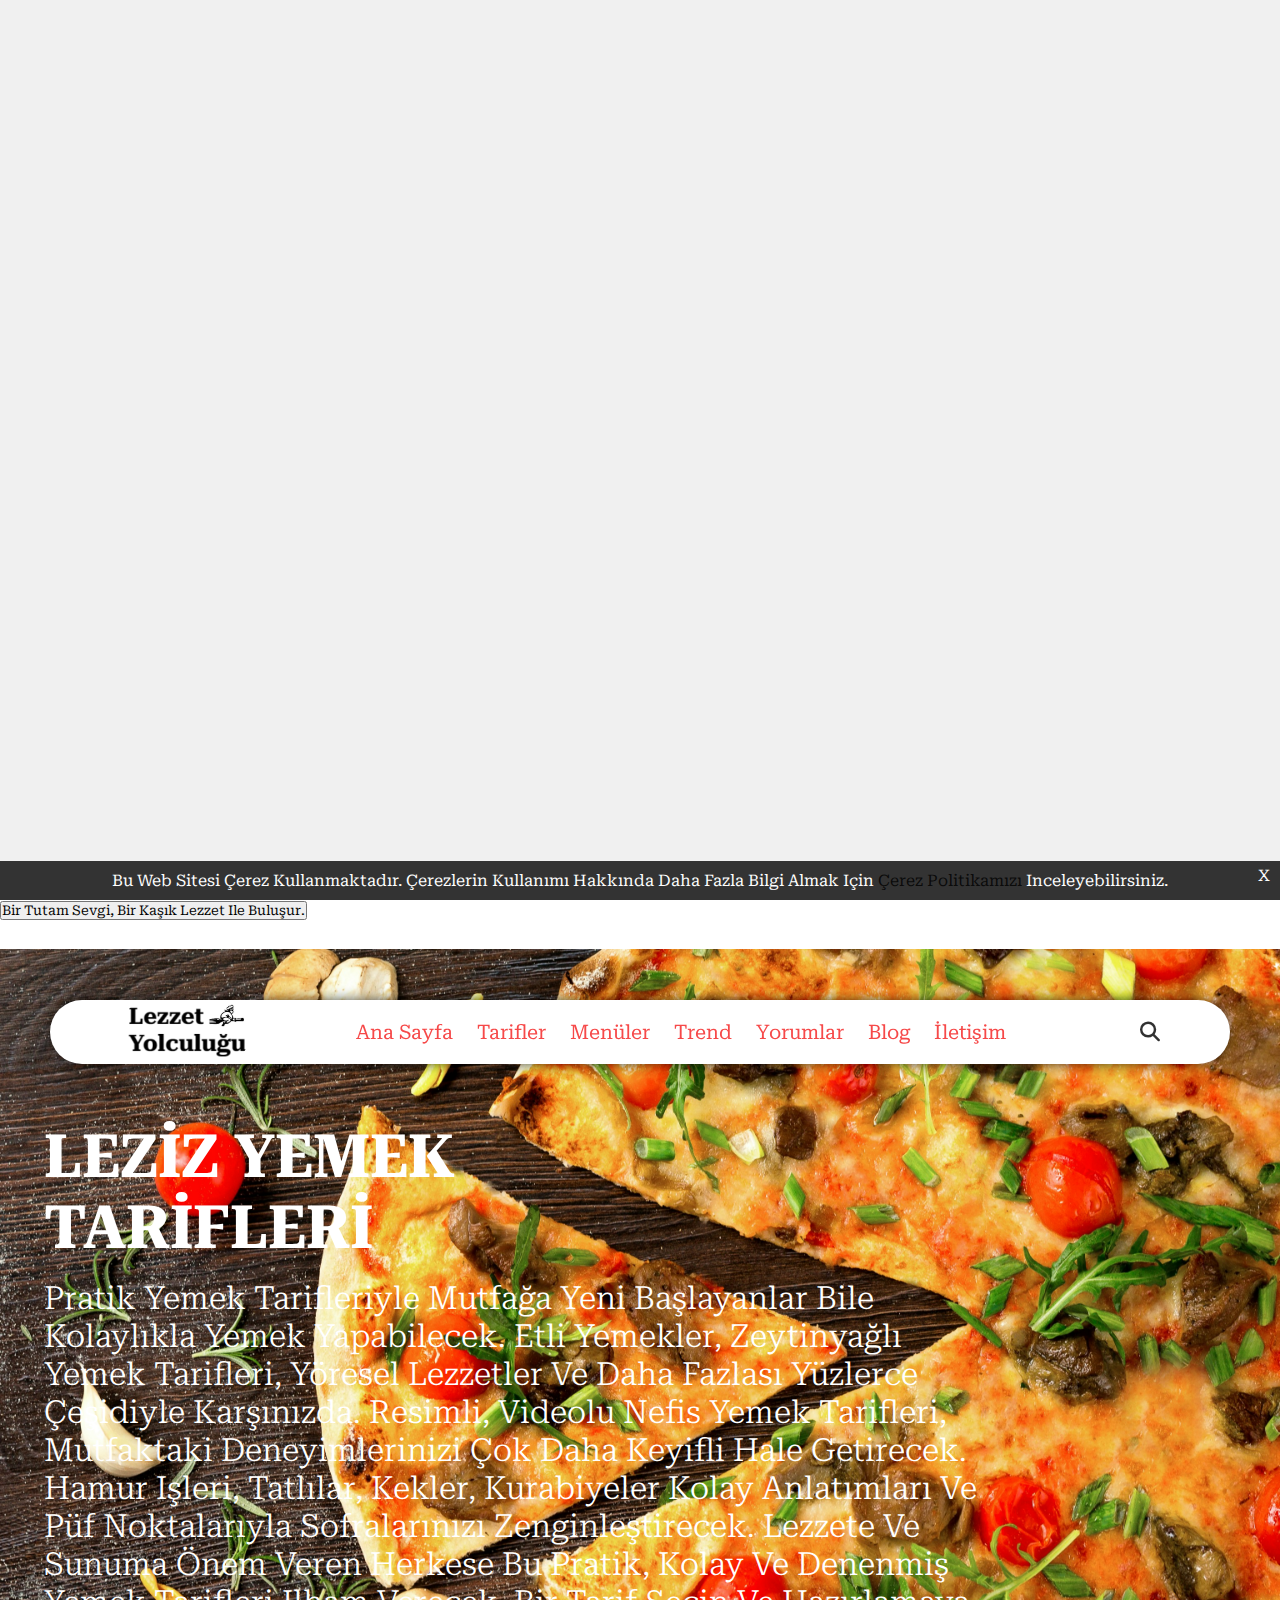
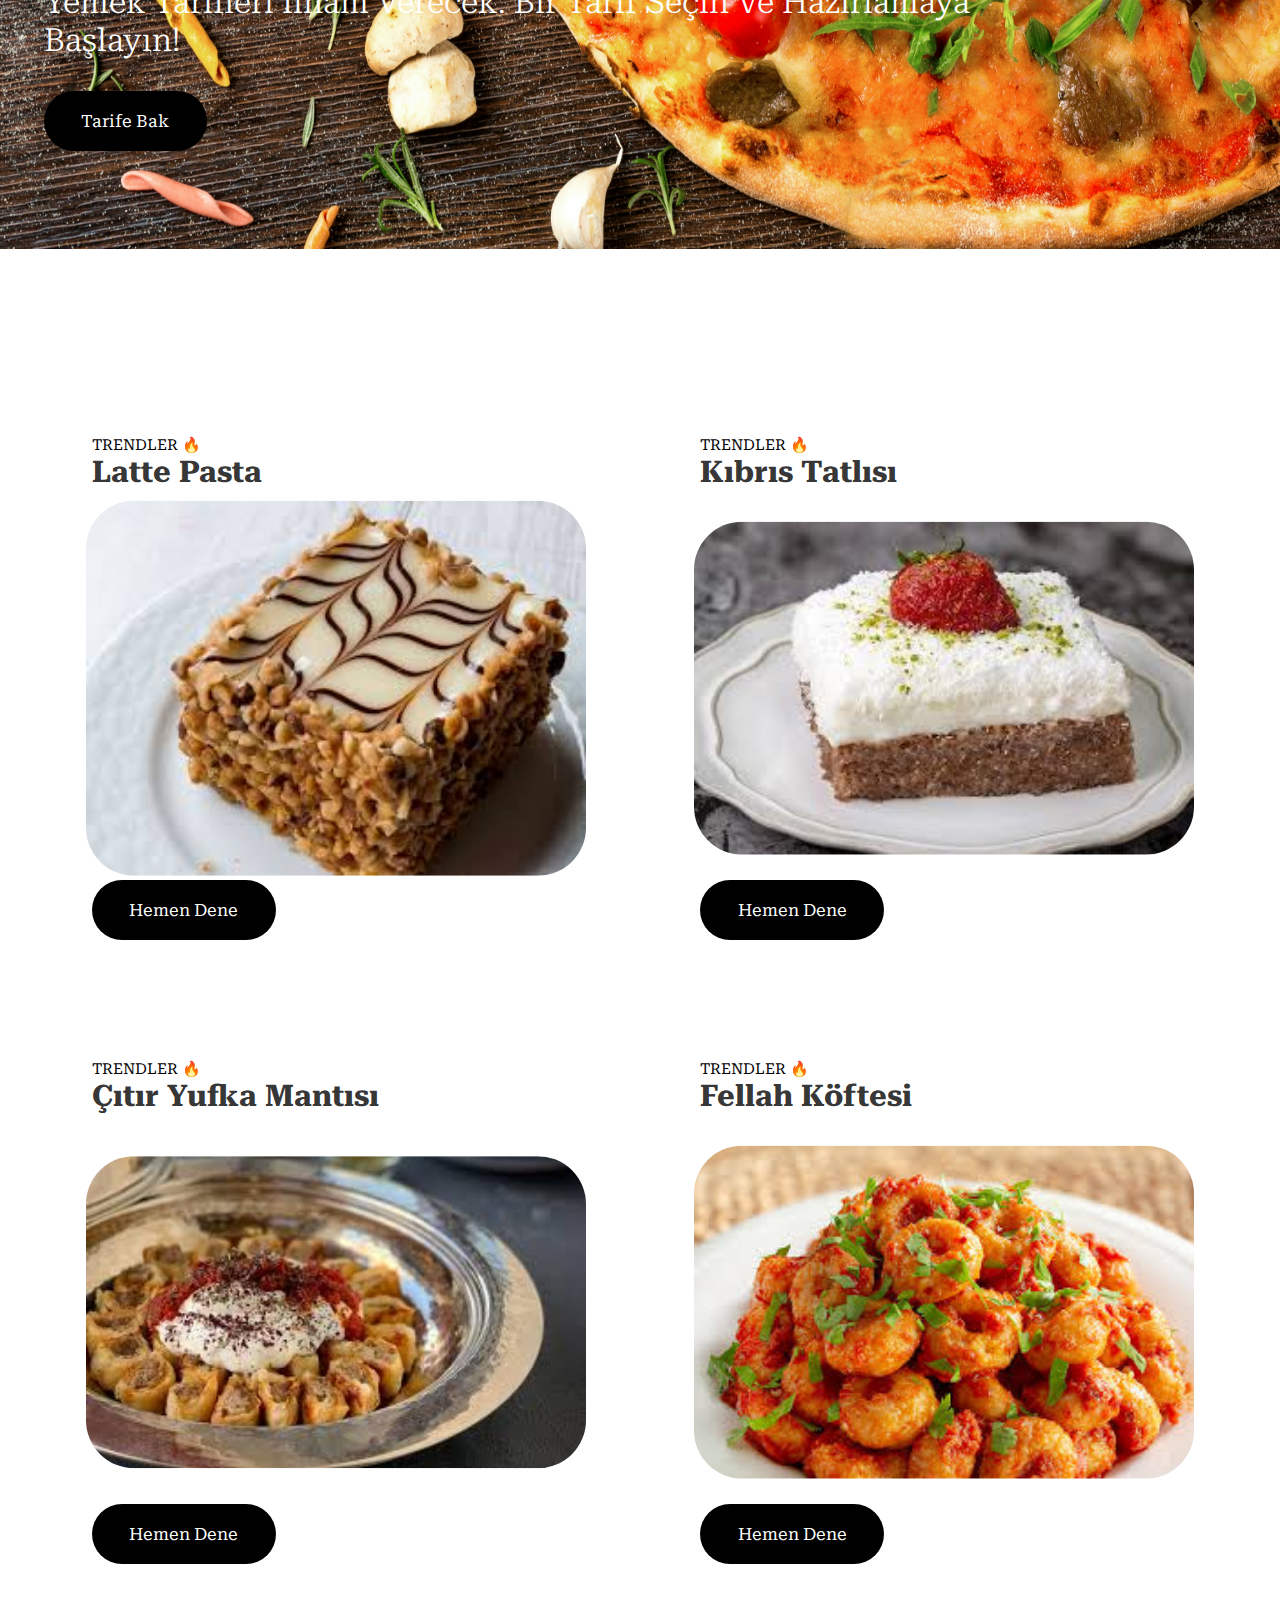
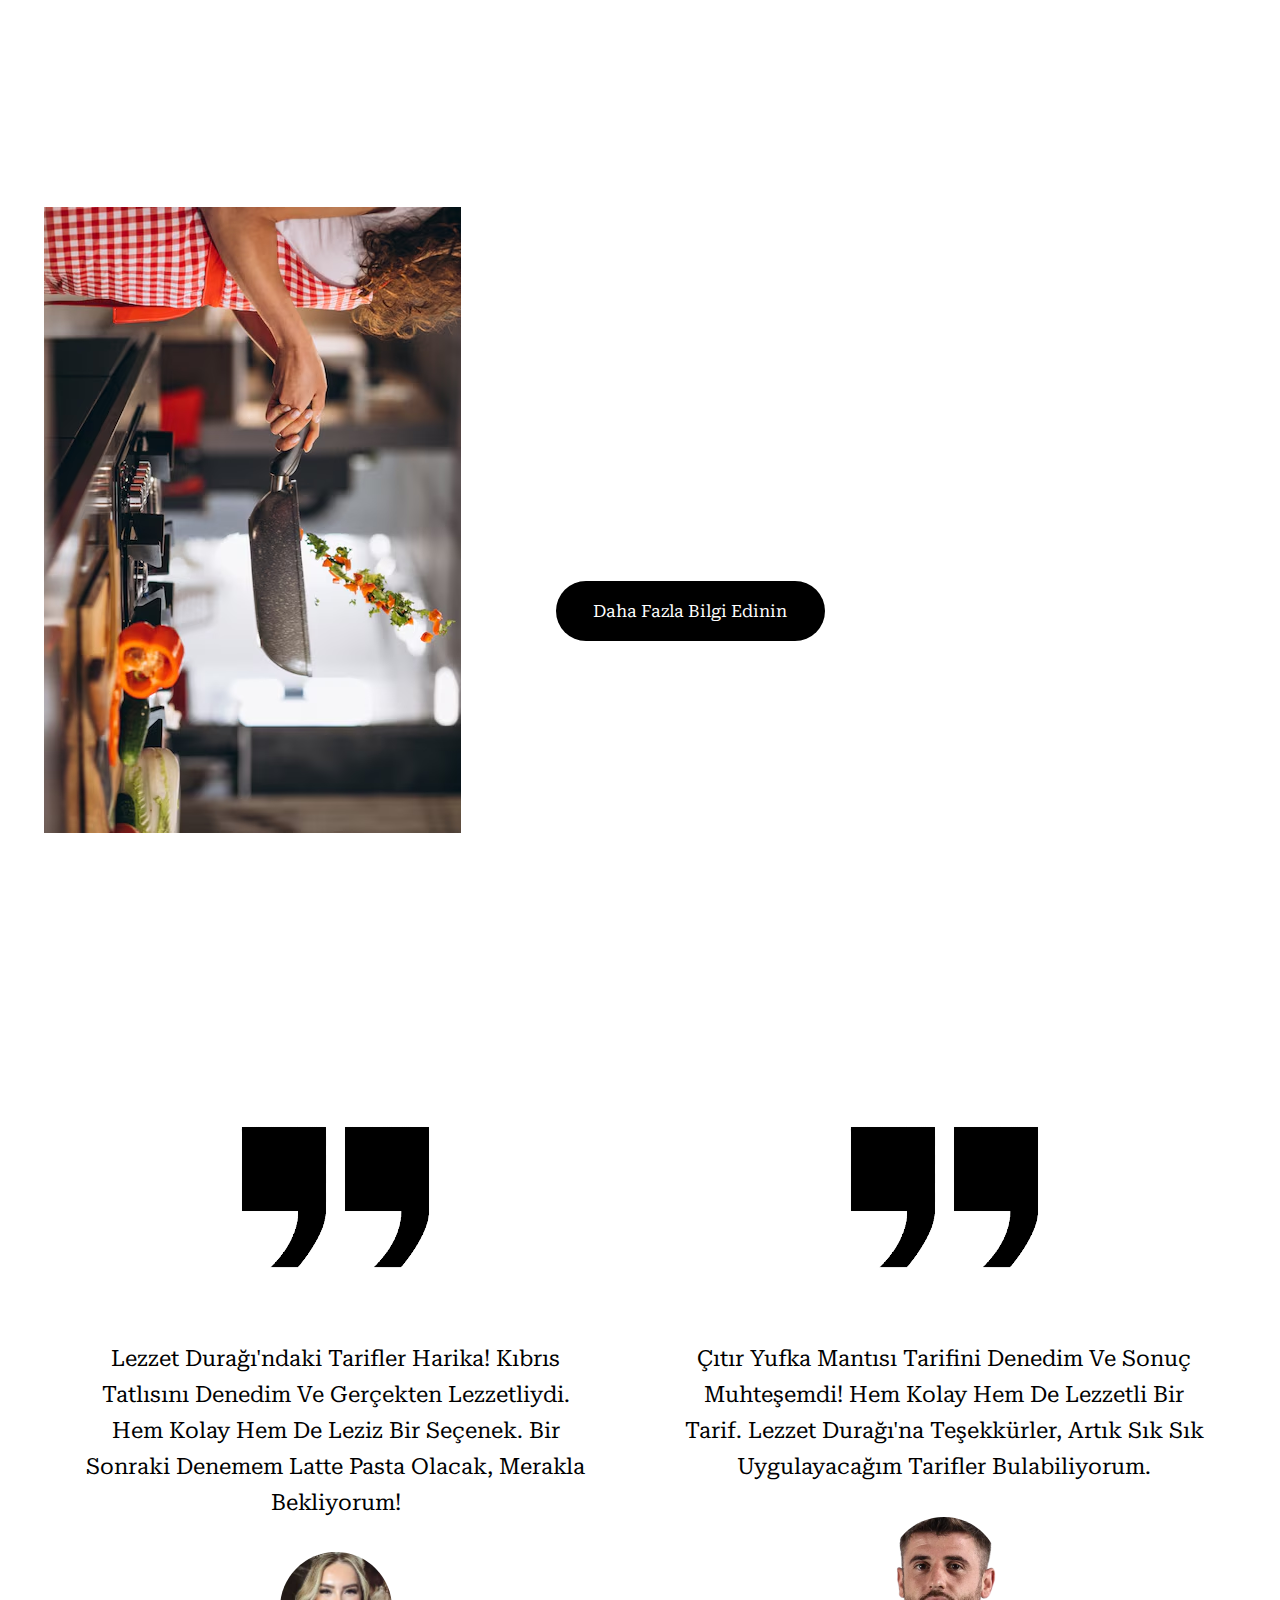
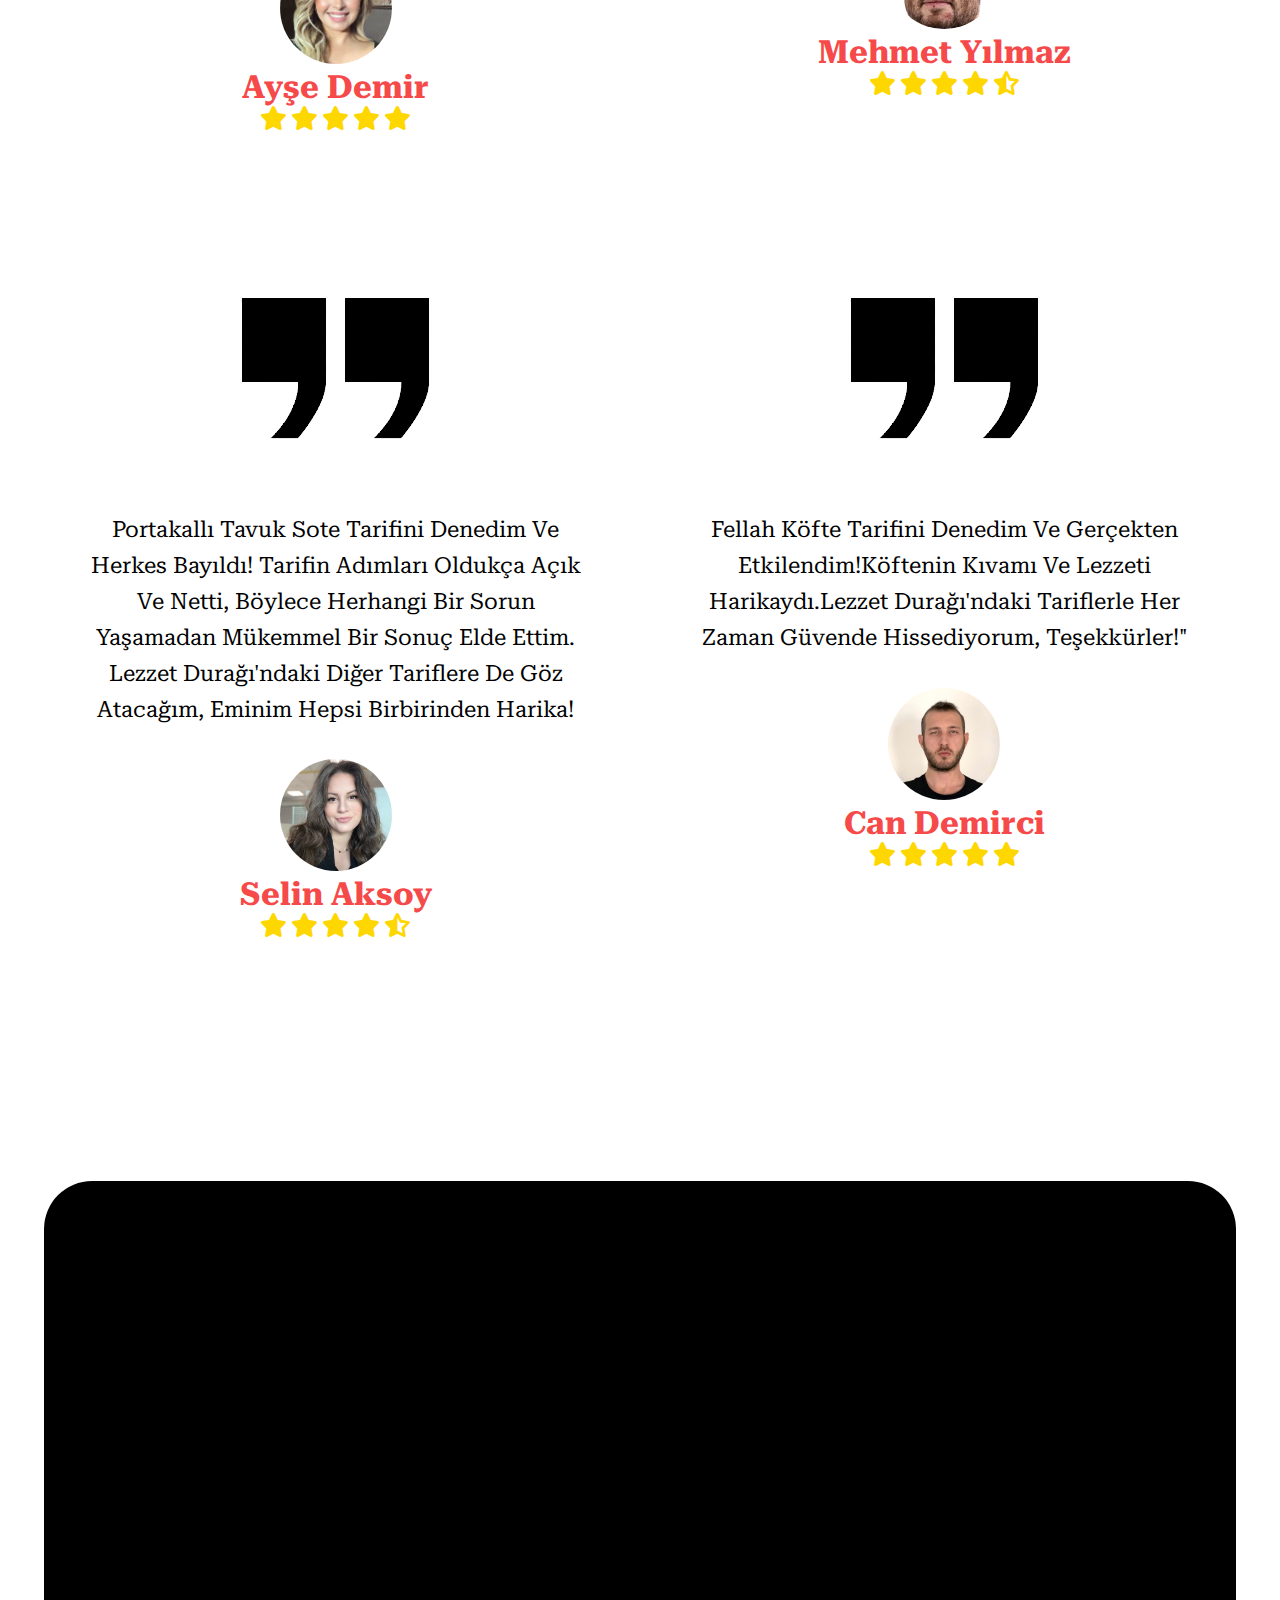
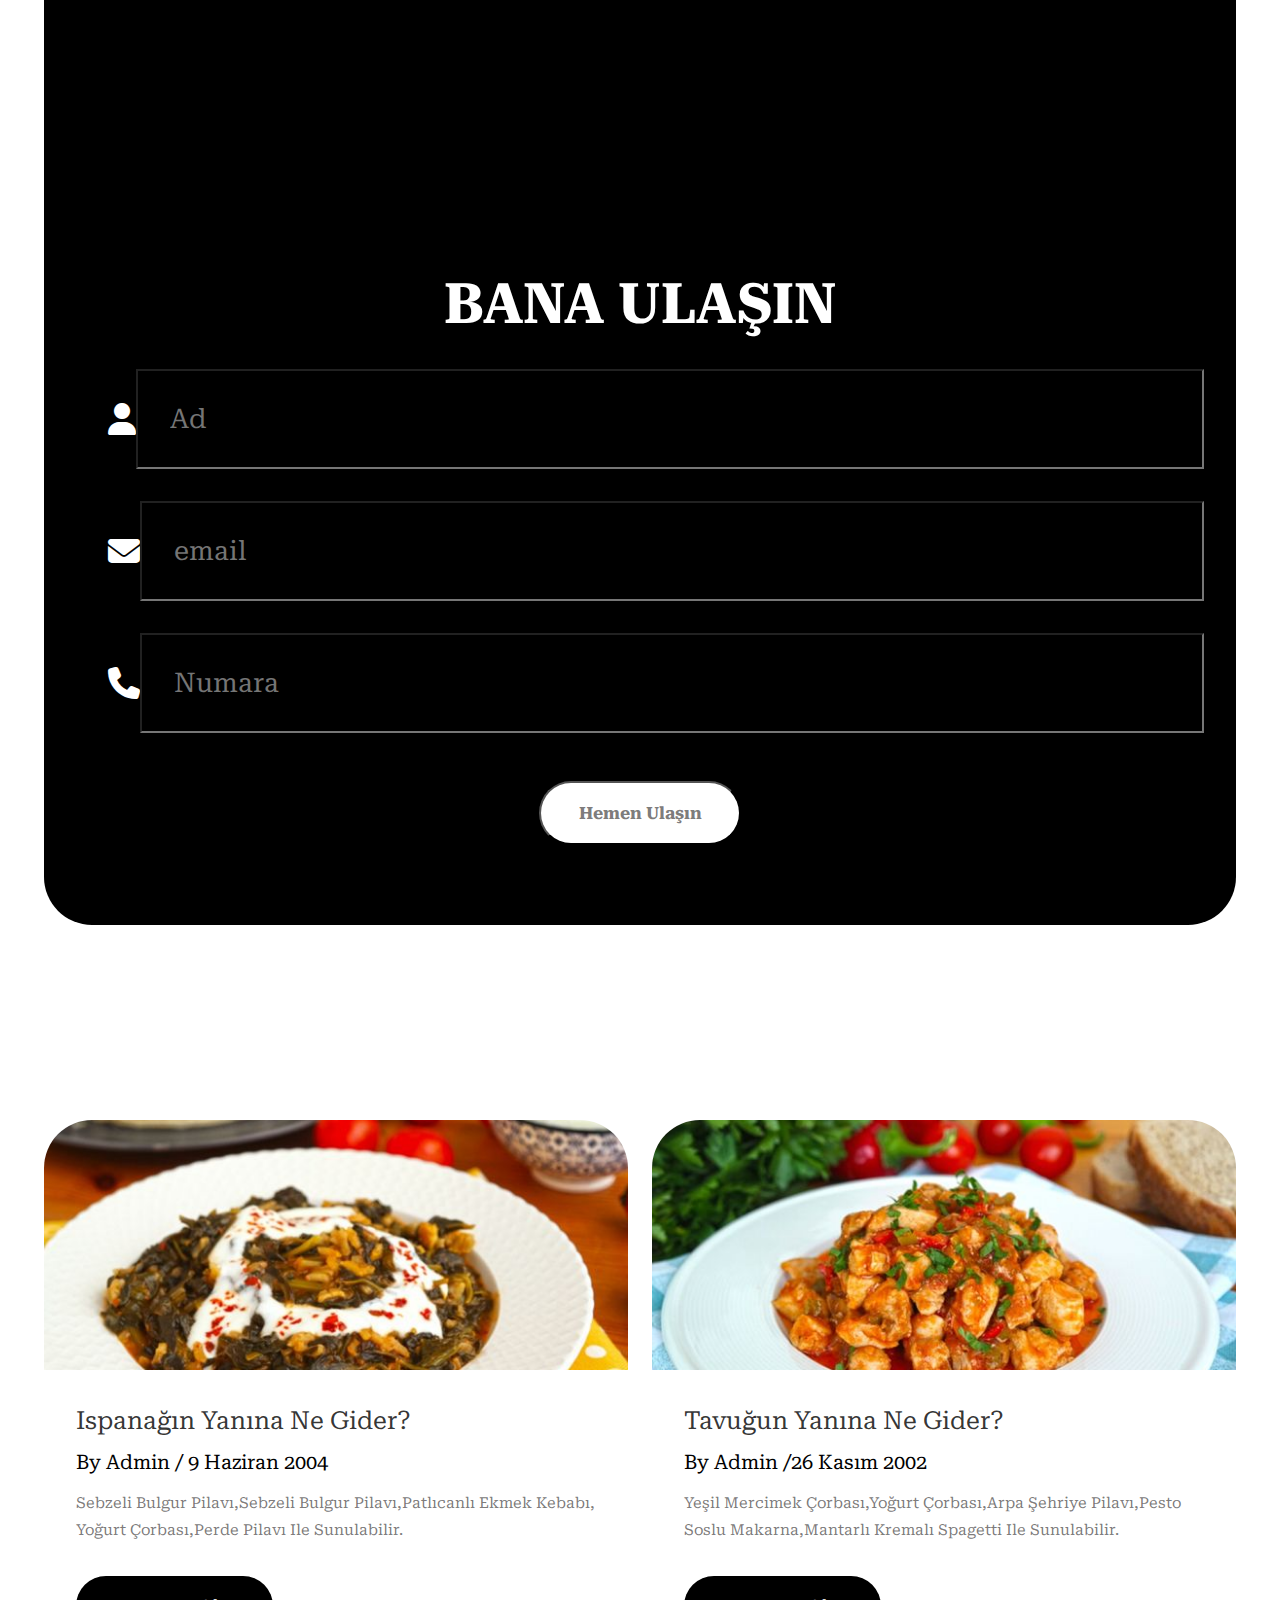
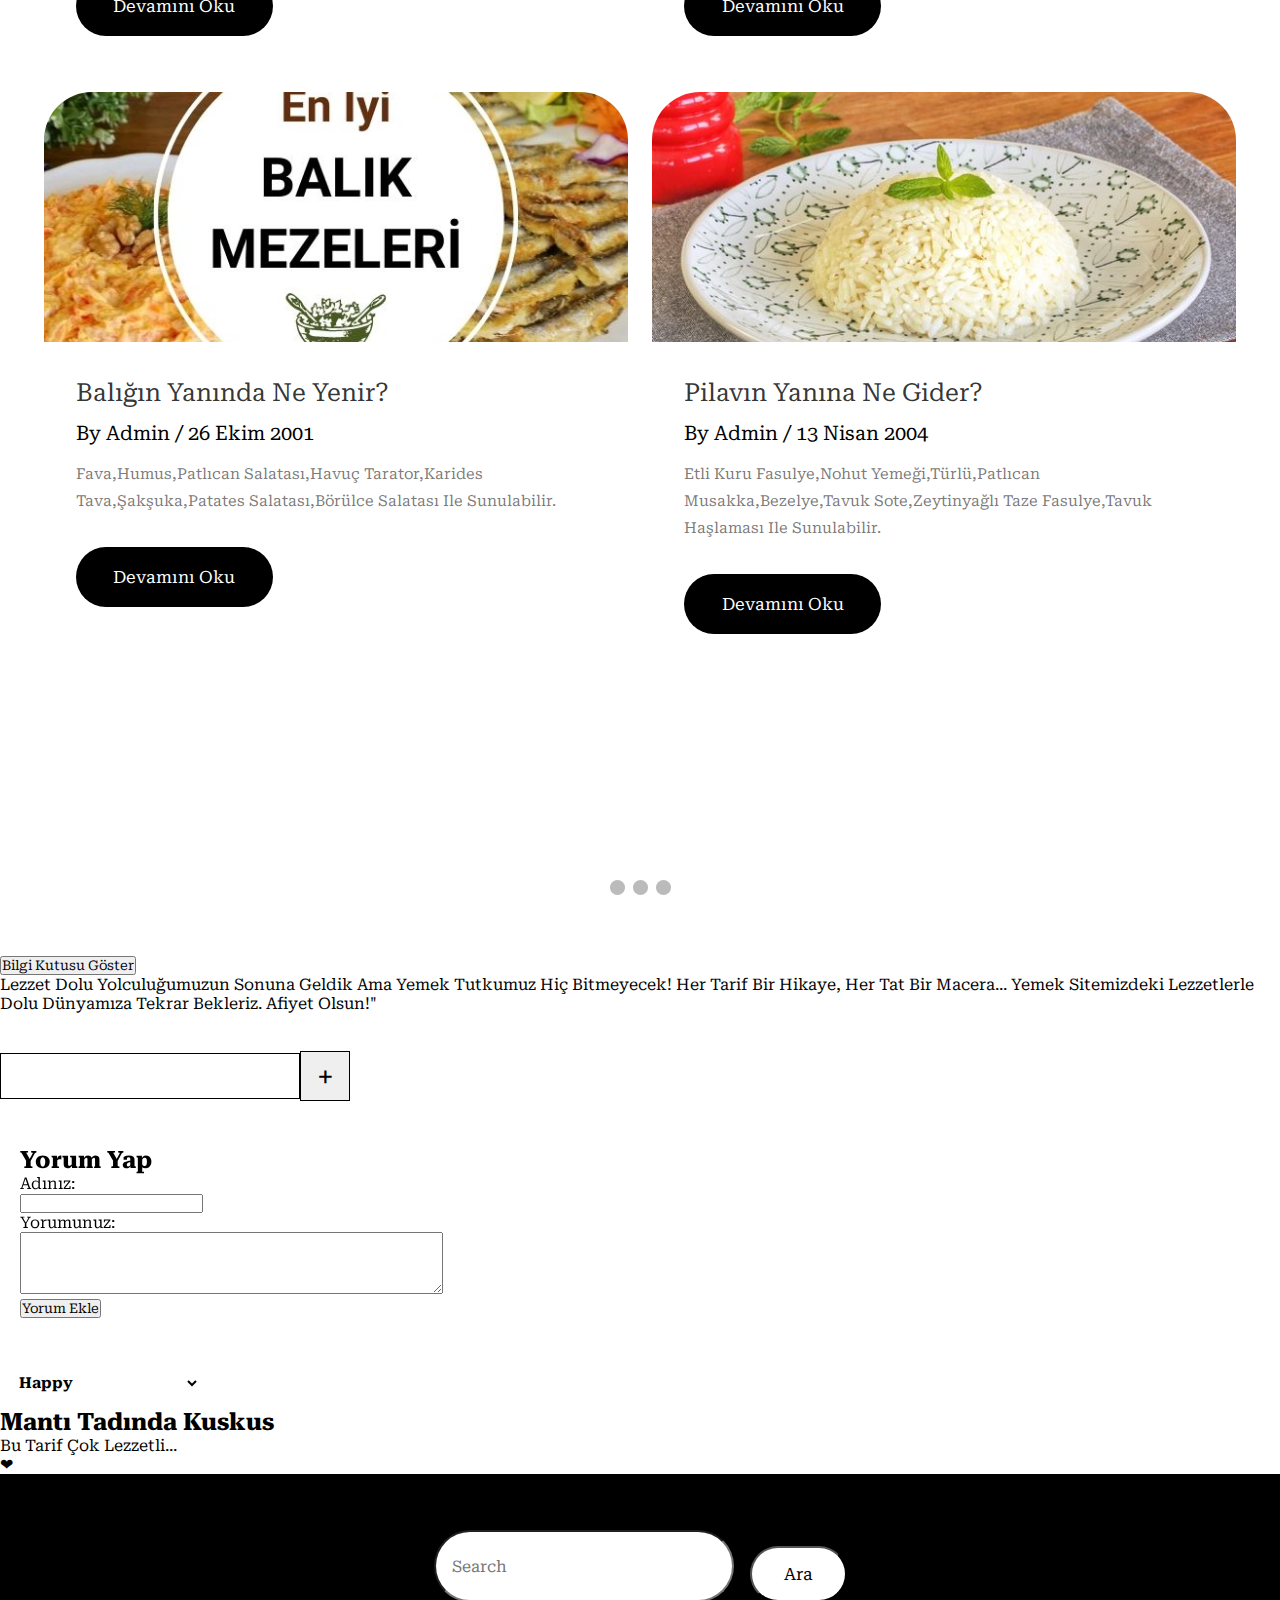
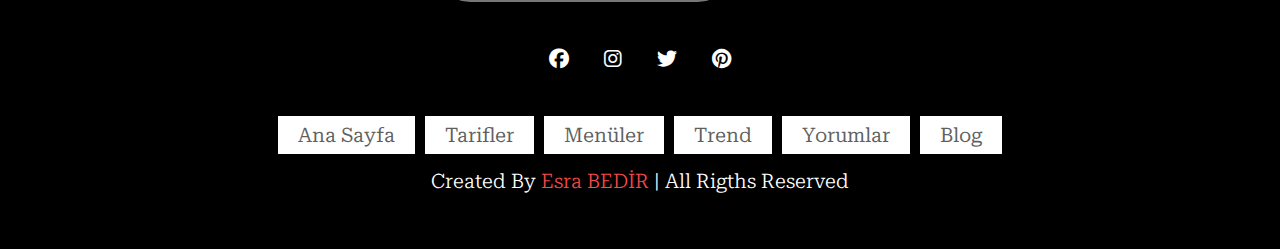
==== index.html @ 4e131d0d "fixed" ====
<!DOCTYPE html>
<html lang="en">
<head>
    <meta charset="UTF-8">
    <meta name="viewport" content="width=device-width, initial-scale=1.0">
    <link rel="stylesheet" href="https://cdnjs.cloudflare.com/ajax/libs/font-awesome/6.5.2/css/all.min.css">
    <title>Lezzet Yolculuğu</title>
    <link rel="stylesheet" href="css/style2.css">
    <script
  src="https://code.jquery.com/jquery-3.7.1.slim.min.js"
  integrity="sha256-kmHvs0B+OpCW5GVHUNjv9rOmY0IvSIRcf7zGUDTDQM8="
  crossorigin="anonymous"></script>
    <script src="JS/script.js"></script>

</head>

<body onbeforeunload="return myFunction()">

  <div class="animated">
    <h1 class="animate">Hoşgeldiniz</h1>
  </div>
  
  <button onclick="changeColor(this)"> Bir tutam sevgi, bir kaşık lezzet ile buluşur.</button>


</div>
<div onload=display_ct();>
  <span id='ct' ></span>
</div>
<div id="cookieConsent">
  <div id="closeCookieConsent">x</div>
  Bu web sitesi çerez kullanmaktadır. Çerezlerin kullanımı hakkında daha fazla bilgi almak için <a href="#" target="_blank">çerez politikamızı</a> inceleyebilirsiniz.
</div>

  <!-- The overlay -->
  <div id="myNav" class="overlay">

    <!-- Button to close the overlay navigation -->
    <a href="javascript:void(0)" class="closebtn" onclick="closeNav()">&times;</a>
  
    <!-- Overlay content -->
    <div class="overlay-content">
          <a href ="index.html">Ana Sayfa</a>
          <a href ="#">Tarifler</a>
          <a href ="#">Menüler</a>
          <a href ="#">Trend</a>
          <a href ="#">Yorumlar</a>
          <a href ="#">Blog</a>
          <a href ="contact.html">İletişim</a>
    </div>
  
  </div>

<!-- Use any element to open/show the overlay navigation menu -->
<div class="yannavbar">
<span onclick="openNav()">Menü</span>
</div>

    <header class="header">
      <a href = "#" class ="logo">
        <img src = "img/logom.jpg.png" alt="logo"/>
      </a>
      <nav class="navbar">
        <a href ="index.html">Ana Sayfa</a>
        <a href ="#">Tarifler</a>
        <a href ="#">Menüler</a>
        <a href ="#">Trend</a>
        <a href ="#">Yorumlar</a>
        <a href ="#">Blog</a>
        <a href ="contact.html">İletişim</a>
      </nav>

      <div class="buttons">
        <button>
          <a href = "#" id ="search-btn"></a>
          <a href ="#"><i class="fa-solid fa-magnifying-glass"></i></a> 
        </button>
      </div>
      
    </header>

      <section class="home">
        <div class="content">
         <h3>LEZİZ YEMEK </h3>
         <h3>TARİFLERİ</h3>
         <p>Pratik yemek tarifleriyle mutfağa yeni başlayanlar bile kolaylıkla yemek yapabilecek. Etli yemekler, zeytinyağlı yemek tarifleri, yöresel lezzetler ve daha fazlası yüzlerce çeşidiyle karşınızda. Resimli, videolu nefis yemek tarifleri, mutfaktaki deneyimlerinizi çok daha keyifli hale getirecek. Hamur işleri, tatlılar, kekler, kurabiyeler kolay anlatımları ve püf noktalarıyla sofralarınızı zenginleştirecek. Lezzete ve sunuma önem veren herkese bu pratik, kolay ve denenmiş yemek tarifleri ilham verecek. Bir tarif seçin ve hazırlamaya başlayın!</p>
         <a href="#" class ="btn">Tarife Bak</a>
        </div>
       </section>

       <section class="menu">
        <h1 class="heading">Menüler</h1>
        <div class="box-container">
          <div class="box">
          <div class="box-head">
            <img src="img/cerkezpilavı.jpg" alt="menü" />
            <span class="menu-category">Pratik Tarifler</span>
            <h3>Tavuklu Çerkez Pilavı</h3>
          </div>
          <div class="box-bottom">
              <a href="#" class="btn">Hemen Dene</a>
          </div>
        </div>

        <div class="box">
          <div class="box-head">
            <img src="img/portakallitavuksote.jpg" alt="menü" />
            <span class="menu-category">Pratik Tarifler</span>
            <h3>Portakallı Tavuk Sote</h3>
          </div>
          <div class="box-bottom">
              <a href="#" class="btn">Hemen Dene</a>
          </div>
        </div>
        
        <div class="box">
          <div class="box-head">
            <img src="img/kapuska.jpg" alt="menü" />
            <span class="menu-category">Pratik Tarifler</span>
            <h3>Kapuska</h3>
          </div>
          <div class="box-bottom">
              <a href="#" class="btn">Hemen Dene</a>
          </div>
        </div>
        
        <div class="box">
          <div class="box-head">
            <img src="img/mantıkuskus.jpg" alt="menü" />
            <span class="menu-category">Pratik Tarifler</span>
            <h3>Mantı Tadında Kuskus</h3>
          </div>
          <div class="box-bottom">
              <a href="#" class="btn">Hemen Dene</a>
          </div>
        </div>
       </section>

       
       <section class="trend">
         
        <h1 class="heading">TRENDLER</h1>
        <div class="box-container">
          <div class="box">
            <div class="box-head">
              <span class="title">TRENDLER 🔥</span>
              <a href="#" class="name">Latte Pasta</a>
            </div>
            <div class="image">
              <img src="img/latte.jpg" alt="Latte Pasta" />
            </div>
            <div class="box-bottom">
              <a href="#" class="btn">Hemen Dene</a>
          </div>
          </div>
          

          <div class="box">
            <div class="box-head">
              <span class="title">TRENDLER 🔥</span>
              <a href="#" class="name">Kıbrıs Tatlısı</a>
            </div>
            <div class="image">
            </div>
            <img src="img/kıbrıs.jpg" alt="Kıbrıs Tatlısı" />
            <div class="box-bottom">
              <a href="#" class="btn">Hemen Dene</a>
          </div>
          </div>

          <div class="box">
            <div class="box-head">
              <span class="title">TRENDLER 🔥</span>
              <a href="#" class="name">Çıtır Yufka Mantısı</a>
            </div>
            <div class="image">
              <img src="img/mantı.jpg" alt="Çıtır Yufka Mantısı" />
            </div>
            <div class="box-bottom">
              <a href="#" class="btn">Hemen Dene</a>
          </div>
          </div>

          <div class="box">
            <div class="box-head">
              <span class="title">TRENDLER 🔥</span>
              <a href="#" class="name">Fellah Köftesi</a>
            </div>
            
            <div class="image">
              <img src="img/fellah.jpg" alt="Fellah Köftesi" />
            </div>
            <div class="box-bottom">
              <a href="#" class="btn">Hemen Dene</a>
          </div>
          </div>
        </div>
       </section>  

 <section class="hakkımızda">
  <h1 class="heading">Hakkımızda</h1>
  <div class="row">
    <div class="image">
      <img src="img/cooking.jpg" alt="Hakkımızda" />
    </div>
    <div class="content">
      <h3>Lezzet Durağı Hakkında</h3>
      <p>Hoş geldiniz! Benim adım Esra ve bu benim yemek tarifi sitesi. Burada, yemek yapmayı seven herkes için bir şeyler var. Küçük yaşlardan beri mutfakta vakit geçiriyor ve farklı lezzetleri denemekten keyif alıyorum. Yemek yapmak benim için sadece bir hobi değil, aynı zamanda bir tutku. Bu sitede, yıllar boyunca biriktirdiğim ve sevdiklerimle paylaştığım tarifleri sizlerle paylaşmak istiyorum.
        Amacım, herkesin mutfağında güvenle yemek yapabileceği, lezzetli ve sağlıklı tarifler sunmaktır. Tariflerimi oluştururken, basitlik, sağlıklı malzemeler ve lezzet en önemli önceliklerimdir. Her tarifimi detaylı bir şekilde açıklar, adım adım talimatlar verir ve pratik ipuçları paylaşırım.
        Bu site, sadece yemek tarifleri sunmakla kalmaz, aynı zamanda bir yemek topluluğunun bir parçası olmanızı sağlar. Tariflerimi deneyen, yorum yapan ve kendi tariflerini paylaşan bir topluluk oluşturmak istiyorum. Böylece, birlikte yemek yapmanın keyfini çıkarabilir ve birbirimizden öğrenebiliriz.
        Benim yemek tarifi sitesine hoş geldiniz. Burada, yemek yapmanın ne kadar keyifli ve tatmin edici olabileceğini keşfedeceğinizi umuyorum. İyi yemekler!</p>
   <a href="#" class="btn">Daha Fazla Bilgi Edinin</a>
      </div>
  </div>
 </section>
 
<section class="yorum">
  <h1 class="heading">Kullanıcı Yorumları</h1>
  <div class="box-container">
    <div class="box">
      <img src="img/tırnak.jpg" alt="Alıntı"/>
      <p>Lezzet Durağı'ndaki tarifler harika! Kıbrıs tatlısını denedim ve gerçekten lezzetliydi. Hem kolay hem de leziz bir seçenek. Bir sonraki denemem Latte pasta olacak, merakla bekliyorum!</p>
    <img src="img/avatar1.jpg" alt="avatar"
    class="user" />
    <h3>Ayşe Demir</h3>
    <div class="stars">
      <i class="fas fa-star"></i>
      <i class="fas fa-star"></i>
      <i class="fas fa-star"></i>
      <i class="fas fa-star"></i>
      <i class="fas fa-star"></i>
    </div>
    </div>

    <div class="box">
      <img src="img/tırnak.jpg" alt="Alıntı"/>
      <p>Çıtır Yufka Mantısı tarifini denedim ve sonuç muhteşemdi! Hem kolay hem de lezzetli bir tarif. Lezzet Durağı'na teşekkürler, artık sık sık uygulayacağım tarifler bulabiliyorum.</p>
    <img src="img/avatar2.jpg" alt="avatar"
    class="user" />
    <h3>Mehmet Yılmaz</h3>
    <div class="stars">
      <i class="fas fa-star"></i>
      <i class="fas fa-star"></i>
      <i class="fas fa-star"></i>
      <i class="fas fa-star"></i>
      <i class="fas fa-star-half-alt"></i>
    </div>
    </div>

    <div class="box">
      <img src="img/tırnak.jpg" alt="Alıntı"/>
      <p>Portakallı Tavuk Sote tarifini denedim ve herkes bayıldı! Tarifin adımları oldukça açık ve netti, böylece herhangi bir sorun yaşamadan mükemmel bir sonuç elde ettim. Lezzet Durağı'ndaki diğer tariflere de göz atacağım, eminim hepsi birbirinden harika!</p>
    <img src="img/avatar3.jpg" alt="avatar"
    class="user" />
    <h3>Selin Aksoy</h3>
    <div class="stars">
      <i class="fas fa-star"></i>
      <i class="fas fa-star"></i>
      <i class="fas fa-star"></i>
      <i class="fas fa-star"></i>
      <i class="fas fa-star-half-alt"></i>
    </div>
    </div>

    <div class="box">
      <img src="img/tırnak.jpg" alt="Alıntı"/>
      <p>Fellah Köfte tarifini denedim ve gerçekten etkilendim!Köftenin kıvamı ve lezzeti harikaydı.Lezzet Durağı'ndaki tariflerle her zaman güvende hissediyorum, teşekkürler!"</p>
    <img src="img/avatar4.jpg" alt="avatar"
    class="user" />
    <h3>Can Demirci</h3>
    <div class="stars">
      <i class="fas fa-star"></i>
      <i class="fas fa-star"></i>
      <i class="fas fa-star"></i>
      <i class="fas fa-star"></i>
      <i class="fas fa-star"></i>
    </div>
    </div>
  </div>
</section>

<section class="iletişim">
  <h1 class="heading">Bize Ulaşın</h1>
  <div class="row">
    <iframe 
    class="video"
    width="300" height="600" src="https://www.youtube.com/embed/Da136dqa3is?si=oVQf8NrbYb4_WuMW"
     title="YouTube video player" frameborder="0" 
     allow="accelerometer; autoplay; clipboard-write; encrypted-media; gyroscope; picture-in-picture; web-share" 
     referrerpolicy="strict-origin-when-cross-origin" allowfullscreen></iframe>
     <form>
      <h3>Bana Ulaşın</h3>
      <div class="inputBox">
        <i class="fas fa-user"></i>
        <input type="text" placeholder="Ad"/>
      </div>

      <div class="inputBox">
        <i class="fas fa-envelope"></i>
        <input type="email" placeholder="email"/>
      </div>

      <div class="inputBox">
        <i class="fas fa-phone"></i>
        <input type="numara" placeholder="Numara"/>
      </div>
      <input type="submit" class="btn" value="Hemen Ulaşın">
     </form>
  </div>
</section>

<section class="blogs">
<h1 class="heading">Bloğum</h1>
<div class="box-container">
  <div class="box">
    <div class="image">
      <img src="img/ıspanak.jpg" alt="blog"/>
    </div>
    <div class="content">
      <a href="#" class="title">Ispanağın Yanına Ne Gider?</a>
      <span>by admin / 9 Haziran 2004</span>
      <p>Sebzeli Bulgur Pilavı,Sebzeli Bulgur Pilavı,Patlıcanlı Ekmek Kebabı,
       Yoğurt Çorbası,Perde Pilavı ile sunulabilir.</p>
      <a href="#" class="btn">Devamını Oku</a>
      
    </div>
  </div>

  <div class="box">
    <div class="image">
      <img src="img/tavuk2.jpg" alt="blog"/>
    </div>
    <div class="content">
      <a href="#" class="title">Tavuğun Yanına Ne Gider? </a>
      <span>by admin /26 Kasım 2002</span>
      <p>Yeşil Mercimek Çorbası,Yoğurt Çorbası,Arpa Şehriye Pilavı,Pesto Soslu Makarna,Mantarlı Kremalı Spagetti ile sunulabilir.</p>
      <a href="#" class="btn">Devamını Oku</a>
      
    </div>
  </div>

  <div class="box">
    <div class="image">
      <img src="img/balık.jpg" alt="blog"/>
    </div>
    <div class="content">
      <a href="#" class="title">Balığın Yanında Ne Yenir?</a>
      <span>by admin / 26 Ekim 2001</span>
      <p>Fava,Humus,Patlıcan Salatası,Havuç Tarator,Karides Tava,Şakşuka,Patates Salatası,Börülce Salatası ile sunulabilir.
      </p>
      <a href="#" class="btn">Devamını Oku</a>
      
    </div>
  </div>

  <div class="box">
    <div class="image">
      <img src="img/pilav.jpg" alt="blog"/>
    </div>
    <div class="content">
      <a href="#" class="title">Pilavın Yanına Ne Gider?</a>
      <span>by admin / 13 Nisan 2004</span>
      <p>Etli Kuru Fasulye,Nohut Yemeği,Türlü,Patlıcan Musakka,Bezelye,Tavuk Sote,Zeytinyağlı Taze Fasulye,Tavuk Haşlaması ile sunulabilir.</p>
      <a href="#" class="btn">Devamını Oku</a>
    </div>
  </div>
</div>
</section>

<section class="ensevilen">
  <h1 class="heading">En Sevilenler</h1>
  <div class="slideshow-container">

    <!-- Full-width images with number and caption text -->
    <div class="mySlides fade">
      <div class="numbertext">1 / 3</div>
      <img src="img/lahmacun.jpg" style="width:900px; height: 500px;">
    </div>
  
    <div class="mySlides fade">
      <div class="numbertext">2 / 3</div>
      <img src="img/kebap.jpg" style="width:900px; height: 500px;">
    </div>
  
    <div class="mySlides fade">
      <div class="numbertext">3 / 3</div>
      <img src="img/künefe.jpg" style="width:900px; height: 500px;">
    </div>
  
    <!-- Next and previous buttons -->
    <a class="prev" onclick="plusSlides(-1)">&#10094;</a>
    <a class="next" onclick="plusSlides(1)">&#10095;</a>
  </div>
  <br>
  
  <!-- The dots/circles -->
  <div style="text-align:center">
    <span class="dot" onclick="currentSlide(1)"></span>
    <span class="dot" onclick="currentSlide(2)"></span>
    <span class="dot" onclick="currentSlide(3)"></span>
  </div>
</section>

<button id="showInfo">Bilgi Kutusu Göster</button>

<div id="infoBox" class="hidden">
  <h2>Bugünün Sözü</h2>
  <p>juhuıh</p>
  <button id="closeInfo">Kapat</button>
</div>

<ul class="menu">
  <span id="text" onclick="menu(this)">:(</span>
</ul>

<div onmouseover="mouseOver(this)" onmouseout="mouseOut(this)">Lezzet dolu yolculuğumuzun sonuna geldik ama yemek tutkumuz hiç bitmeyecek! Her tarif bir hikaye, her tat bir macera... Yemek sitemizdeki lezzetlerle dolu dünyamıza tekrar bekleriz. Afiyet olsun!"</div>

<h1>Yapılacak Tarifler</h1>
<div class="todolist">
  <input id="inputField" type="text"><button id="addToDo">+</button>
  <div class="to-dos" id="toDoContainer">
 </div>
</div>
 
<div class="comment-section">
  <h2>Yorum Yap</h2>
  <form id="commentForm">
      <label for="name">Adınız:</label><br>
      <input type="text" id="name" name="name"><br>
      <label for="comment">Yorumunuz:</label><br>
      <textarea id="comment" name="comment" rows="4" cols="50"></textarea><br>
      <button type="submit">Yorum Ekle</button>
  </form>
  <div id="commentList"></div>
</div>

<div class="drop-down">
  <select onmousedown='dropDown(event,this)'>
    <option id="option">Happy</option>
  </select>

  <div class="menu" id="menu">
    <i id="Happy" onclick="item(this)" class="far fa-grin"></i>
    <i id="Sad" onclick="item(this)" class="far fa-frown"></i>
    <i id="Angry" onclick="item(this)" class="far fa-angry"></i>
  </div>
</div>


<div class="recipe">
  <h2>Mantı Tadında Kuskus</h2>
  <p>Bu tarif çok lezzetli...</p>
  <span class="favorite">&#10084;</span>
</div>

<div id="kayan-panel">
  Sayfamı Paylaşın!
</div>


<section class="footer">
  <div class="search">
    <input type="text" 
    class="search-input"
    placeholder="Search">
    <button class="btn btn-primary">Ara</button>
  </div>
<div class="paylaş">
  <a href="#" class="fab fa-facebook"></a>
  <a href="#" class="fab fa-instagram"></a>
  <a href="#" class="fab fa-twitter"></a>
  <a href="#" class="fab fa-pinterest"></a>
</div>
<div class="links">
  <a href="#">Ana Sayfa</a>
  <a href ="#">Tarifler</a>
  <a href ="#">Menüler</a>
  <a href ="#">Trend</a>
  <a href ="#">Yorumlar</a>
  <a href ="#">Blog</a>
</div>

<div class="credit">
  created by <span>Esra BEDİR</span> | all rigths
  reserved
</div>
</section>

<button onclick="topFunction()" id="myBtn" title="Go to top">Yukarı Çıkmak İçin Tıklayın</button>



<script
  src="https://code.jquery.com/jquery-3.7.1.slim.min.js"
  integrity="sha256-kmHvs0B+OpCW5GVHUNjv9rOmY0IvSIRcf7zGUDTDQM8="
  crossorigin="anonymous">
</script>
  <script src="JS/script.js"></script>
</div>


   </body>
   </html>
---- css/style2.css ----
@import url('https://fonts.googleapis.com/css2?family=Roboto+Serif:ital,opsz,wght@0,8..144,100..900;1,8..144,100..900&display=swap');

:root {
    --main-color: #f64949;
    --border: 1px solid f#c3c1c1;
    
}



.yannavbar {
  font-size: 20px;
  color: white;
  border: 2px solid white;
  width: 80px; 
  padding-left: 10px;
  margin-left: 30px;
  height: 30px;
  border-radius: 3rem;

}

#ct {
  color:white;
  font-size: 30px;

}

* {box-sizing:border-box}

.animated {
  display: flex;
  justify-content: center;
  align-items: center;
  height: 100vh;
  background-color: #f0f0f0;
}

#kutu{
  width: 200px;
  height: 100px;
  line-height: 100px;
  text-align: center;
  font-size:20px;
  font-family: sans-serif;
  font-weight: bold;
  margin: 5px;
}

.scroll-down-btn {
  position: fixed;
  top: 20px; /* Yükseklik ayarlanacak */
  right: 20px;
  background-color: #007bff;
  color: #fff;
  width: 40px;
  height: 40px;
  border: none;
  border-radius: 50%;
  cursor: pointer;
  font-size: 24px;
  display: flex;
  justify-content: center;
  align-items: center;
  z-index: 999;
  opacity: 0;
  transition: opacity 0.3s ease-in-out;
}

.scroll-down-btn.show {
  opacity: 1;
}

.scroll-down-btn.show {
  opacity: 1;
}

#cookieConsent {
  position: fixed;
  bottom: 0;
  left: 0;
  width: 100%;
  padding: 10px;
  background-color: #333;
  color: #fff;
  text-align: center;
}

#closeCookieConsent {
  position: absolute;
  top: 5px;
  right: 10px;
  cursor: pointer;
}
.favorite {
  cursor: pointer;
}

.favorited {
  color: red;
}


h1 {
  opacity: 0;
}

.animate {
  animation: fadeIn 1s ease-in-out forwards;
}

@keyframes fadeIn {
  from {
      opacity: 0;
      transform: translateY(-20px);
  }
  to {
      opacity: 1;
      transform: translateY(0);
  }
}


/* Slideshow container */
.slideshow-container {
  max-width: 1000px;
  position: relative;
  margin: auto;
}

/* Hide the images by default */
.mySlides {
  display: none;
}

/* Next & previous buttons */
.prev, .next {
  cursor: pointer;
  position: absolute;
  top: 50%;
  width: auto;
  margin-top: -22px;
  padding: 16px;
  color: white;
  font-weight: bold;
  font-size: 18px;
  transition: 0.6s ease;
  border-radius: 0 3px 3px 0;
  user-select: none;
}

/* Position the "next button" to the right */
.next {
  right: 0;
  border-radius: 3px 0 0 3px;
}

/* On hover, add a black background color with a little bit see-through */
.prev:hover, .next:hover {
  background-color: rgba(0,0,0,0.8);
}

/* Number text (1/3 etc) */
.numbertext {
  color: #f2f2f2;
  font-size: 12px;
  padding: 8px 12px;
  position: absolute;
  top: 0;
}

/* The dots/bullets/indicators */
.dot {
  cursor: pointer;
  height: 15px;
  width: 15px;
  margin: 0 2px;
  background-color: #bbb;
  border-radius: 50%;
  display: inline-block;
  transition: background-color 0.6s ease;
}

.active, .dot:hover {
  background-color: #717171;
}

/* Fading animation */
.fade {
  animation-name: fade;
  animation-duration: 1.5s;
}

@keyframes fade {
  from {opacity: .4}
  to {opacity: 1}
}

*{
    font-family: "Roboto Serif", serif;
    margin: 0;
    padding: 0;
    box-sizing: border-box;
    outline: none;
    text-decoration: none;
    text-transform: capitalize;
    transition: 0.2s ease;
    
}


body {
    margin:0;
    height: 600vh;
    padding: 0;
    background-image: url('../img/tahta.jpg');
    background-size: cover;
    background-repeat: no-repeat;
    background-attachment: fixed;
    background-position: center; 
}

/* The Overlay (background) */
.overlay {
    /* Height & width depends on how you want to reveal the overlay (see JS below) */   
    height: 100%;
    width: 0;
    position: fixed; /* Stay in place */
    z-index: 1; /* Sit on top */
    left: 0;
    top: 0;
    background-color: rgb(0,0,0); /* Black fallback color */
    background-color: rgba(0,0,0, 0.9); /* Black w/opacity */
    overflow-x: hidden; /* Disable horizontal scroll */
    transition: 0.5s; /* 0.5 second transition effect to slide in or slide down the overlay (height or width, depending on reveal) */
  }
  
  /* Position the content inside the overlay */
  .overlay-content {
    position: relative;
    top: 25%; /* 25% from the top */
    width: 100%; /* 100% width */
    text-align: center; /* Centered text/links */
    margin-top: 30px; /* 30px top margin to avoid conflict with the close button on smaller screens */
  }
  
  /* The navigation links inside the overlay */
  .overlay a {
    padding: 8px;
    text-decoration: none;
    font-size: 36px;
    color: #818181;
    display: block; /* Display block instead of inline */
    transition: 0.3s; /* Transition effects on hover (color) */
  }
  
  /* When you mouse over the navigation links, change their color */
  .overlay a:hover, .overlay a:focus {
    color: #f1f1f1;
  }
  
  /* Position the close button (top right corner) */
  .overlay .closebtn {
    position: absolute;
    top: 20px;
    right: 45px;
    font-size: 60px;
  }
  
  /* When the height of the screen is less than 450 pixels, change the font-size of the links and position the close button again, so they don't overlap */
  @media screen and (max-height: 450px) {
    .overlay a {font-size: 20px}
    .overlay .closebtn {
      font-size: 40px;
      top: 15px;
      right: 35px;
    }
  }

section{
    padding: 3.5rem 3.4%;
}

a{
    color: rgba(0, 0, 0, 0.807);
    text-decoration: none;
    cursor: pointer;
}

.btn{
    margin-top: 1rem;
    display: inline-block;
    padding: 20px 37.5px;
    border-radius: 30rem;
    font-size: 17px;
    color: white;
    background-color: black;
    
}

.heading{
    color: white;
    text-transform: uppercase;
    font-size: 40px;
    margin-bottom: 35px;
    border-bottom: 1px solid white;
    z-index: 30;
}

.logo img{
    height: 60px;
    border-radius: 50px;
    
  
}

.search-input{
    font-size: 16px;
    color: black;
    padding: 1rem;
    text-transform: none;
    border-radius: 3rem;
}

.header {
    background-color:white;
    display: flex;
    align-items: center;
    justify-content: space-between;
    padding-left: 70px;
    padding-right: 70px;
    margin: 50px;
    border-radius: 50px;
    position: sticky;
    top: 5px;
    box-shadow:0px 0px 15px -3px rgb(0, 0, 0) ;

}

.header .navbar a{
    margin: 10px;
    font-size: 20px;
    color: #f64949; 
}

.header .navbar a:hover {
    border-color:  #f64949;
    padding-bottom: 1px;
}

.header .buttons button {
    font-size: 20px;
    margin-left: 30px;
    background-color: transparent;
    border: none;
    color:#f64949;
}


.home {
    min-height: 100vh;
    background: url(../img/arkplan.jpg) no-repeat; 
    background-size: cover;
    background-position: center;
    margin-top: -10.3rem;
    display: flex;
    align-items: center;
    padding-top: 130px;

}

.home .content {
    max-width: 60rem;
}

.home .content h3 {
    font-size: 60px ;
    color: white;
    
}

.home .content p{
    font-size: 2rem;
    font-weight: 300;
    line-height: 1,8;
    padding:  1rem 0;
    color: white;
}

.menu .box-container{
    display: grid;
    grid-template-columns: repeat(auto-fit, minmax(30rem,1fr));
    gap: 15px;
}

.menu .box-container .box{
    padding: 30px;
    background-color: white;
    border-radius: 3rem;
    min-height: 600px;
    display: flex;
    flex-direction: column;
    align-items: flex-start;
    justify-content: space-between;

}

.menu .box-container .box img{
    width: 100%;
    object-fit: cover;  
}

.menu .box-container .box .menu-category {
    font-size: 15px;
}

.menu .box-container .box h3 {
    font-size: 30px;
    padding: 10px 0;
}



.trend .box-container {
    display: grid;
    grid-template-columns: repeat(auto-fit,minmax(30rem,1fr));
    gap: 1.5rem;
}

.trend .box-container .box {
    text-align: center;
    background-color: white;
    position: relative;
    border-radius: 3rem;
    height: 600px;
    display: flex;
    flex-direction: column;
    justify-content: space-between;
    padding: 3rem;
    align-items: flex-start;
    min-height: 600px;


    
}

.trend .box-container .box .box-head {
    display: flex;
    flex-direction: column;
    align-items: flex-start;
    position: relative;
    z-index: 10;
}

.trend .box-container .box .box-head .title{
   font-size: 15px;
}

.trend .box-container .box .box-head .name{
    font-size: 30px;
    font-weight: bold;
    text-align: start;
    overflow-wrap:anywhere ;
 }

 .trend .box-container img{
    position: absolute;
    top:50%;
    left: 50%;
    width: 500px;
    object-fit: cover;
    transform: translate(-50%, -50%);
    border-radius: 3rem;
 }

 .trend .box-container .box-bottom {
    display: flex;
    justify-content: space-between;
    align-items: center;
    position: relative;
    z-index: 10;
 }

 .hakkımızda .row{
    display: flex;
    flex-wrap: wrap;
    column-gap: 2rem;
 }
 
 .hakkımızda .row .image{
    flex: 0 1 30rem;
 }

 .hakkımızda .row .img{
    width: 100%;
 }

 .hakkımızda .row .content{
    flex: 1 1 30rem;
 }

 .hakkımızda .row .content h3{
    font-size: 2rem;
    color: white;
 }

 .hakkımızda .row .content p{
    font-size: 1.0rem;
    color: white;
    padding: 1rem 0;
    line-height: 1.2;
 }

 .yorum .box-container {
    display: grid;
    grid-template-columns: repeat(auto-fit,minmax(30rem,1fr));
    gap:1.5rem;
 }

.yorum .box-container .box {
    border: var(--border);
    text-align: center;
    padding: 3rem 2rem;
    background-color: white;
    border-radius: 3rem;
}

.yorum .box-container .box p{
    font-size: 1.4rem;
    line-height: 1.6;
    padding: 2rem 0;
}

.yorum .box-container .box .user {
    height: 7rem;
    width: 7rem;
    border-radius: 50%;
    object-fit: cover;
}

.yorum .box-container .box h3 {
    padding: 1 rem 0;
    font-size: 2rem;
    color: var(--main-color);
}

.yorum .box-container .box .stars i {
    font-size: 1.5rem;
    color: gold;
}

.iletişim .row {
    display: flex;
    background-color: black;
    flex-wrap: wrap;
    gap: 10px;
    border-radius: 3rem;
    
}


.iletişim .row .video {
    flex:1 1 45rem;
    width: 100%;
    object-fit: cover;
}
.iletişim .row form{
    flex:1 1 45rem;
    padding: 5rem 2rem;
    text-align: center;
}

.iletişim .row form h3 {
    text-transform: uppercase;
    font-size: 3.5rem;
    color:white;
}

.iletişim .row form .inputBox {
    display: flex;
    align-items: center;
    margin: 2rem 0;   
}

.iletişim .row form .inputBox i{
    color: white;
    font-size: 2rem;
    padding-left: 2rem;
}

.iletişim .row form .inputBox input{
    width: 100%;
    padding: 2rem;
    font-size: 1.7rem;
    color: white;
    text-transform: none;
    background-color: transparent;
}

.iletişim .row form .btn {
    color: rgba(83, 81, 81, 0.778);
    background-color: white;
    font-weight:bold ;
}

.blogs .box-container {
    display: grid;
    grid-template-columns: repeat(auto-fit,minmax(30rem,1fr));
    gap: 1.5rem;
}

.blogs .box-container .box {
    background-color: white;
    border-radius: 3rem;
}

.blogs .box-container .box .image{
   height:250px;
   overflow: hidden;
   width: 100%;
   border-top-left-radius: 3rem;
   border-top-right-radius: 3rem;
}


.blogs .box-container .box .image img{
  height: 100%;
  object-fit:cover;
  width:100%;
 }

 .blogs .box-container .box:hover .image img{
  transform: scale(1.2);
 }

 .blogs .box-container .box .content {
  padding: 2rem;
 }
  
 .blogs .box-container .box .content .title {
    line-height: 1.5;
    font-size: 25px;
 }

 .blogs .box-container .box .content span {
    display: block;
    padding-top: 10px;
    font-size: 20px;
 }

 .blogs .box-container .box .content p{
   font-size: 15px;
   line-height: 1.8;
   color: rgba(83, 81, 81, 0.778);
   padding: 1rem 0;
 }

 section.ok{
    background-color: #555;
  }

  .hidden {
    display: none;
  }
  
  #infoBox {
    background-color: #f9f9f9;
    border: 1px solid #ccc;
    padding: 20px;
    position: fixed;
    top: 50%;
    left: 50%;
    transform: translate(-50%, -50%);
  }
  
  #myText {
    font-size: 20px;
    text-align: center;
  }

  #yapılacaklar {
    color: white;
    font-size: 30px;
  }

  

  .comment-section {
    position: relative;
    max-width: 600px;
   padding-right: 450px;
    padding: 20px;
}

#commentList {
    margin-top: 20px;
}

.comment {
    margin-bottom: 10px;
    border-bottom: 1px solid #ccc;
}

.comment p {
    margin: 0;
    font-weight: bold;
}

.comment span {
    font-weight: normal;
}

.todolist {
  width: 360px;
}

#inputField {
  width: 300px;
  height: 46px;
  border: 1px solid black;
  outline: none;
  font-size: 25px;
  vertical-align: middle;
}

#addToDo {
  height: 50px;
  width: 50px;
  border: 1px solid black;
  vertical-align: middle;
  font-size: 30px;
}

.to-dos {
  margin-top: 25px;
}

.paragraph-styling {
  margin: 0;
  cursor: pointer;
  font-size: 20px;
}

select
{
  width: 200px;
  height: 50px;
  border-radius: 20px;
  padding: 10px 15px;
  cursor: pointer;
  background-color: #fff;
  border: 0;
  box-sizing: border-box;
  font-weight: bold;
  font-size: 15px;
}

.drop-down {
  position: relative;
}

.menu {
  position: absolute;
  top: 100%;
  left: 0;
  width: 200px;
  height: 50px;
  border-radius: 20px;
  padding: 5px;
  border-radius: 20px;
  padding: 5px;
  cursor: pointer;
  background-color: #fff;
  box-sizing:border-box;
  margin-top: 25px;
  text-align: center;
  display: none;
}

.menu i {
  display: inline-block;
  border-radius: 20px;
  font-size:35px;
  background-color: yellow;
  margin: 4px;
}

.menu::before 
{
  content: '';
  background-color: #fff;
  position: absolute;
  bottom:100%;
  right: 10%;
  height: 40px;
  border-radius: 50%;
}

.menu::after {
  content: '';
  background-color: #fff;
  position: absolute;
  bottom: 50%;
  right:10%;
  height: 40px;
  border-radius: 50%;
  z-index: -1;
}


  #kayan-panel {
    position: fixed;
    top: -100px; /* Panelin başlangıçta ekranın dışında olmasını sağlar */
    left: 100px;
    transform: translateX(-50%);
    background-color: #f0f0f0;
    padding: 20px;
    border: 1px solid #ccc;
    transition: top 0.5s ease; /* Geçiş efektini ayarlar */
}


 .footer {
    background-color: black;
    text-align: center;
 }

 .footer .search {
    display:flex;
    justify-content: center;
 }

 .footer .search .search-input {
    width: 300px;
 }

 .footer .search .btn {
    background-color: white;
    color: black;
    padding: 1rem 2rem;
    margin-left: 1rem;
 }

 .footer .paylaş {
    padding: 2rem 0;
 }

 .footer .paylaş a{
    width: 50px;
    height: 50px;
    line-height: 50px;
    color: white;
    font-size: 20px;
 }

 .footer .paylaş a:hover{
    background-color: #c3c1c1;
 }

 .footer .links {
    display: flex;
    justify-content: center;
    flex-wrap: wrap;
    gap: 10px;
 }

 .footer .links a {
    background-color:white ;
    color: rgba(0, 0, 0, 0.622);
    padding: 7px 20px;
    font-size: 20px;
 }

 .footer .links a:hover {
    background-color:#c3c1c1;
    opacity: 0.7;
 }

 .footer .credit {
    font-size: 20px;
    color: white;
    font-weight: 300;
    padding-top: 15px;
 }

 .footer .credit span {
    color:#f64949;
 }

#myBtn {
    display: none; /* Hidden by default */
    position: fixed; /* Fixed/sticky position */
    bottom: 20px; /* Place the button at the bottom of the page */
    right: 30px; /* Place the button 30px from the right */
    z-index: 99; /* Make sure it does not overlap */
    border: none; /* Remove borders */
    outline: none; /* Remove outline */
    background-color: red; /* Set a background color */
    color: white; /* Text color */
    cursor: pointer; /* Add a mouse pointer on hover */
    padding: 15px; /* Some padding */
    border-radius: 10px; /* Rounded corners */
    font-size: 18px; /* Increase font size */
  }
  
#myBtn:hover {
    background-color: #555; /* Add a dark-grey background on hover */
  }
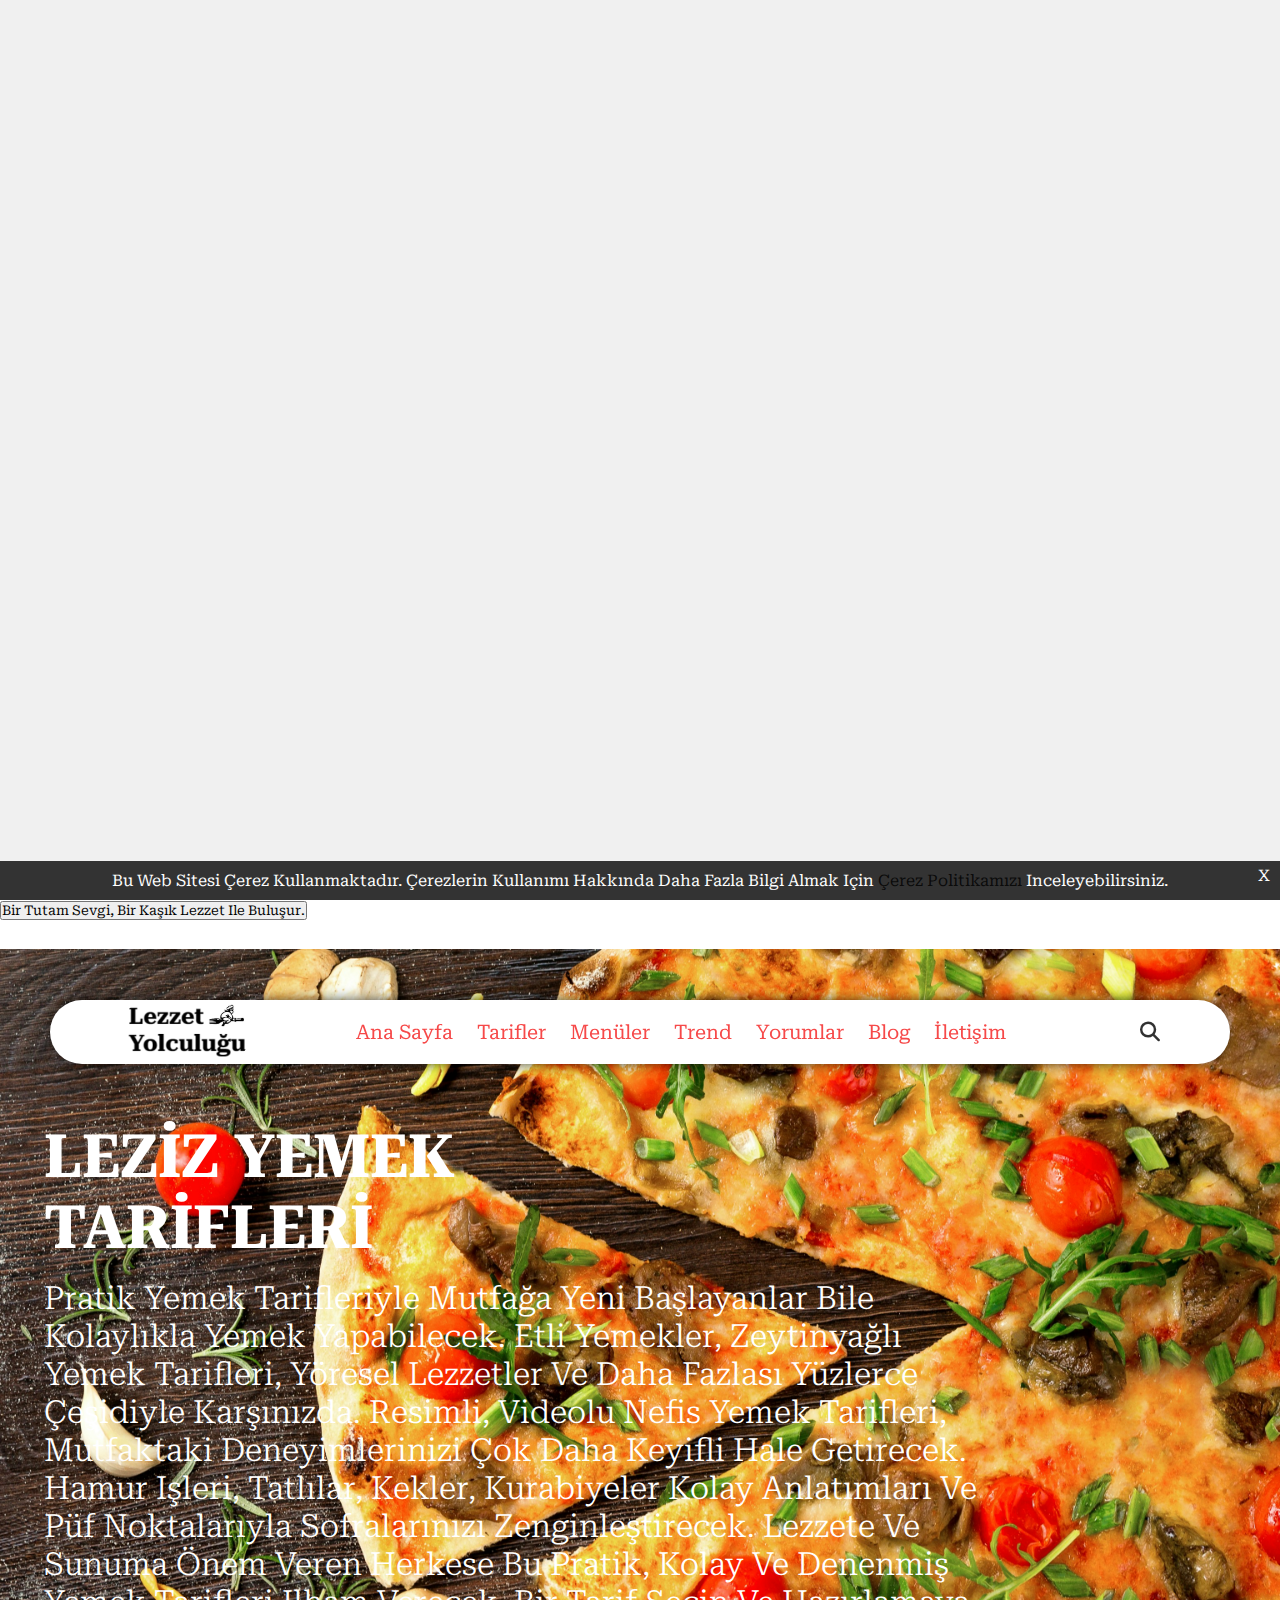
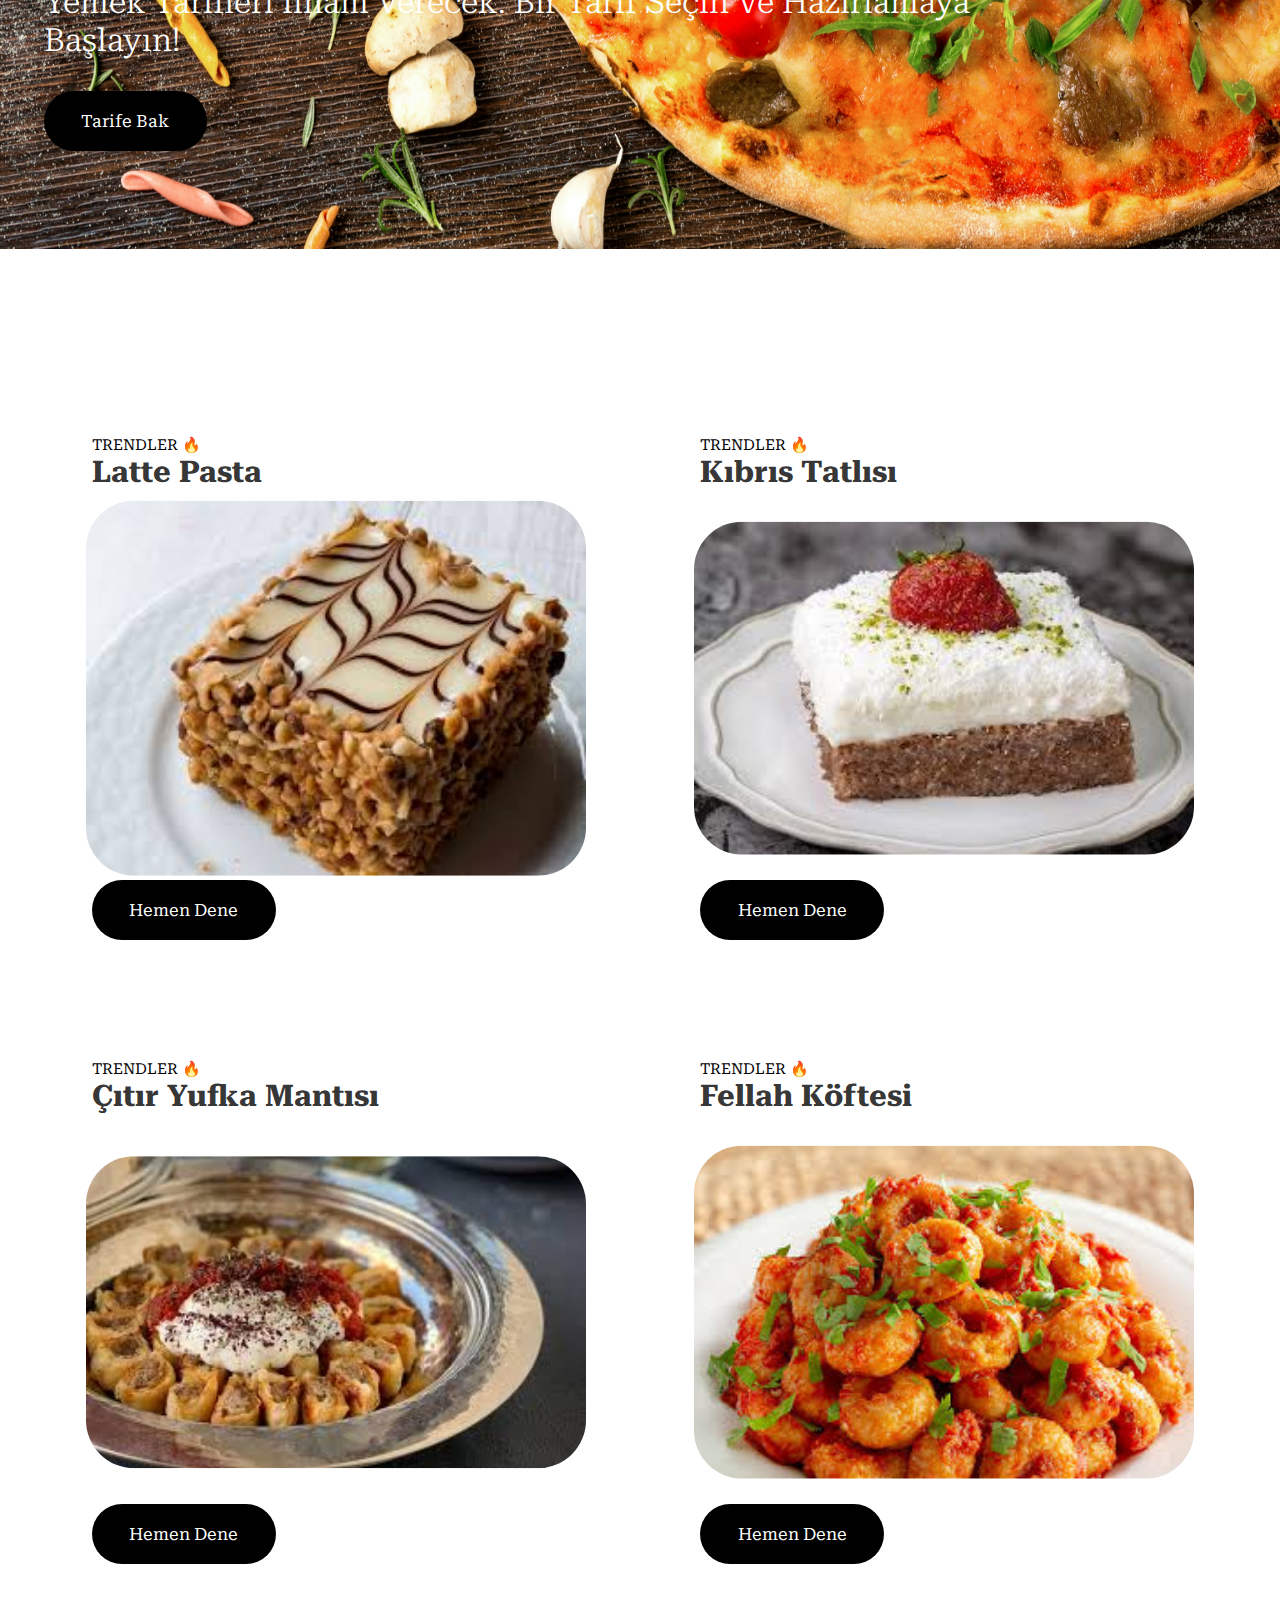
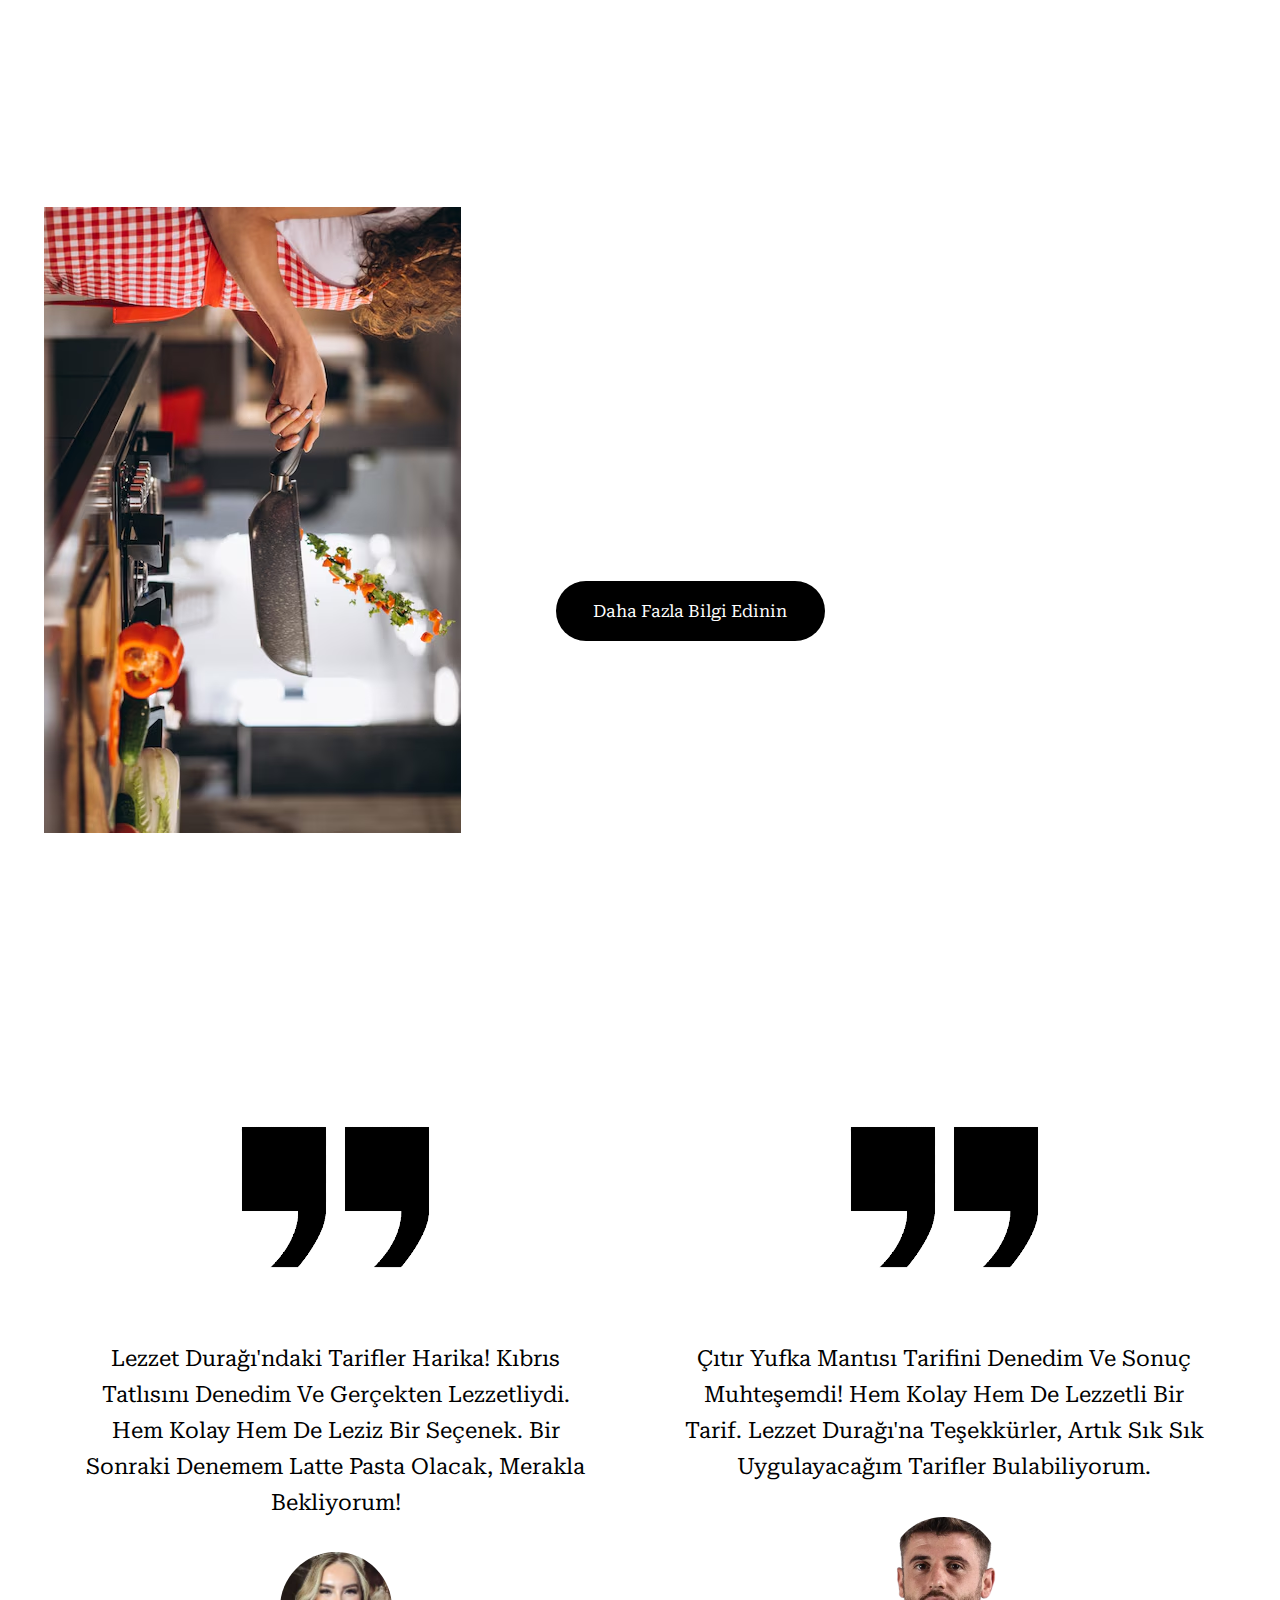
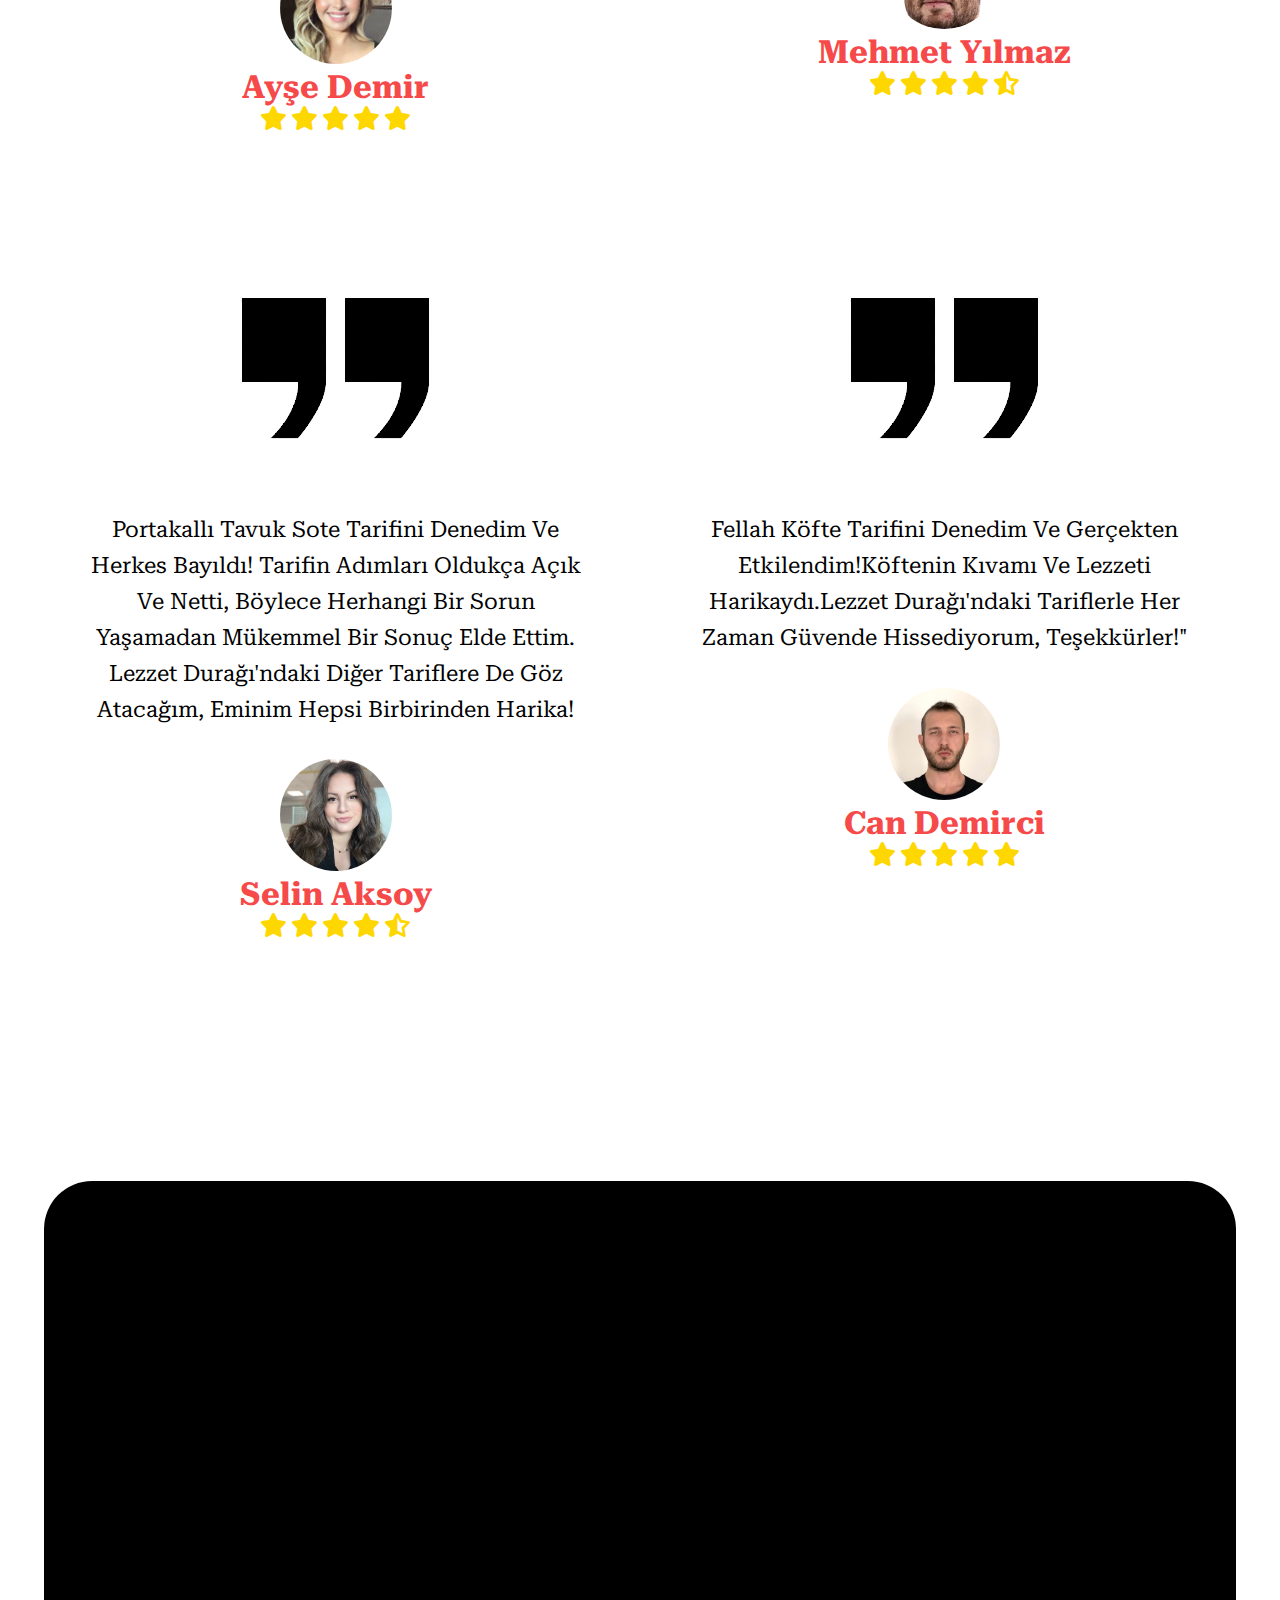
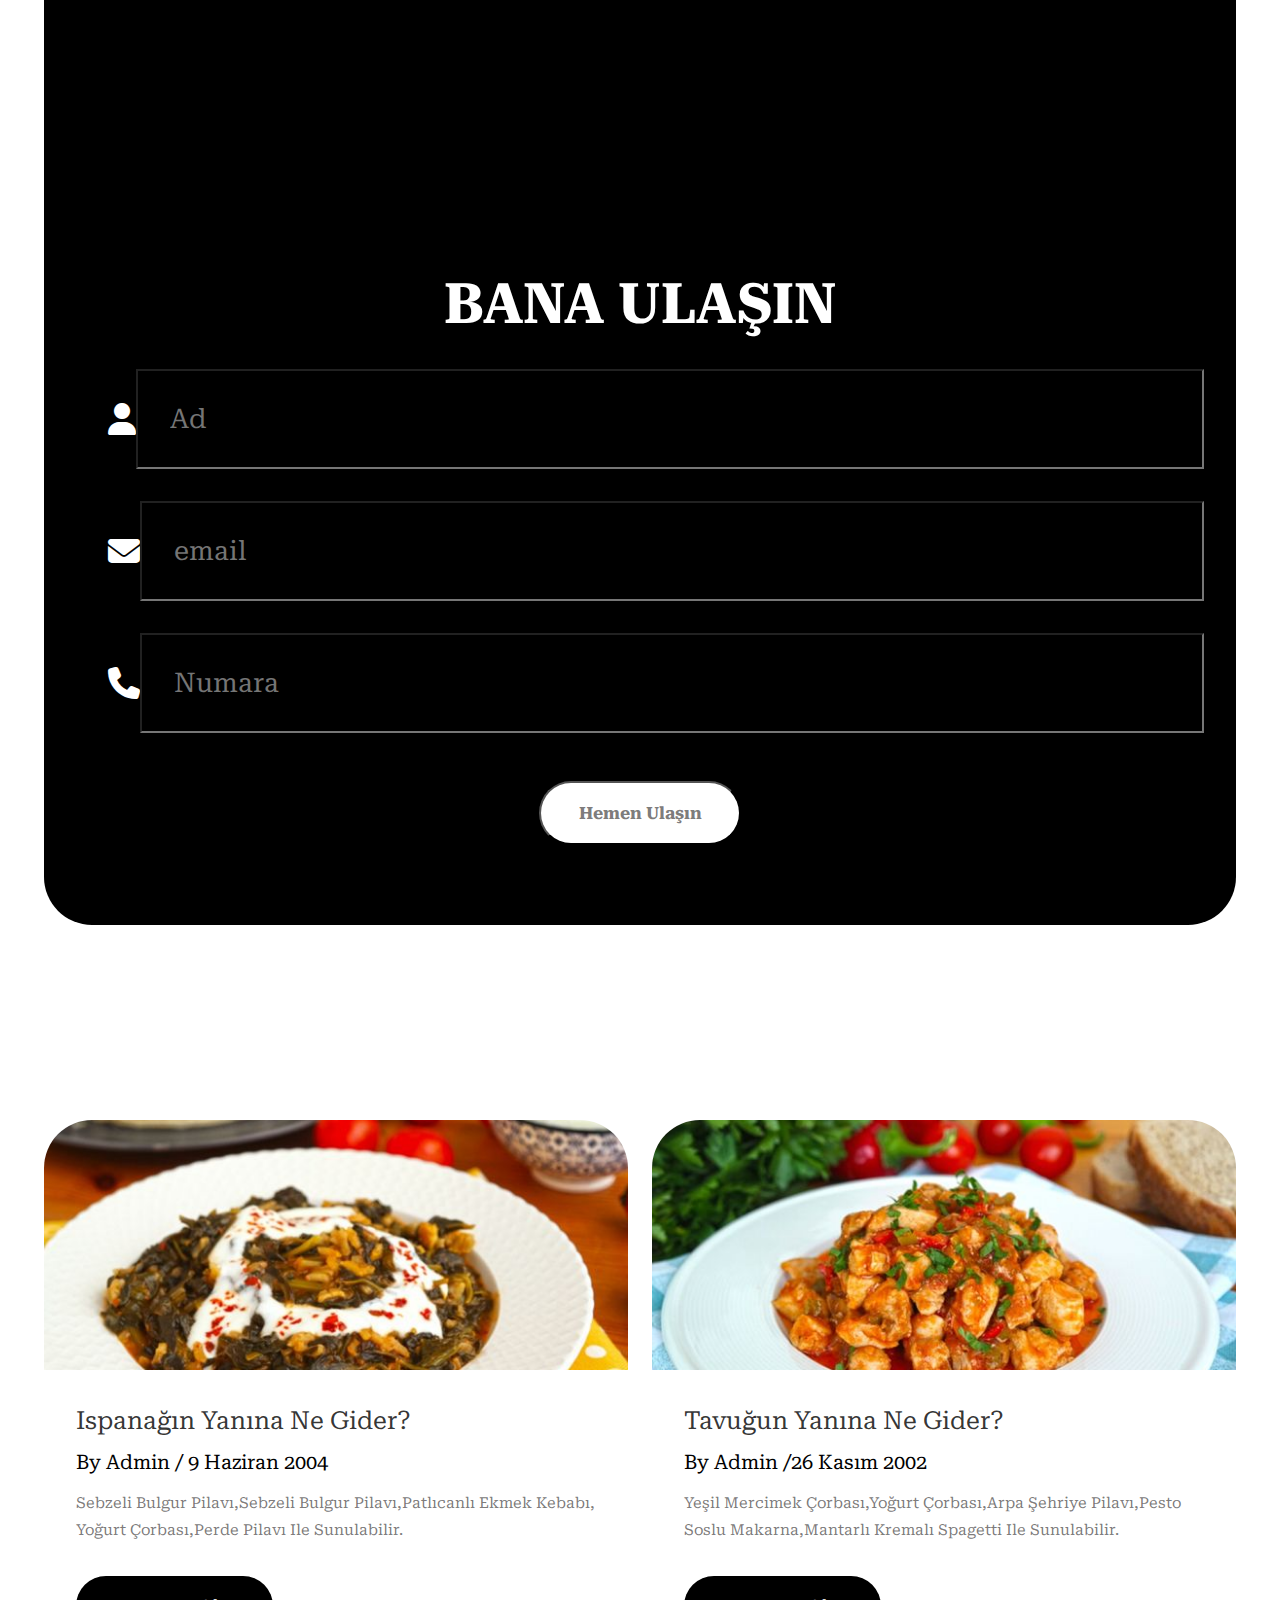
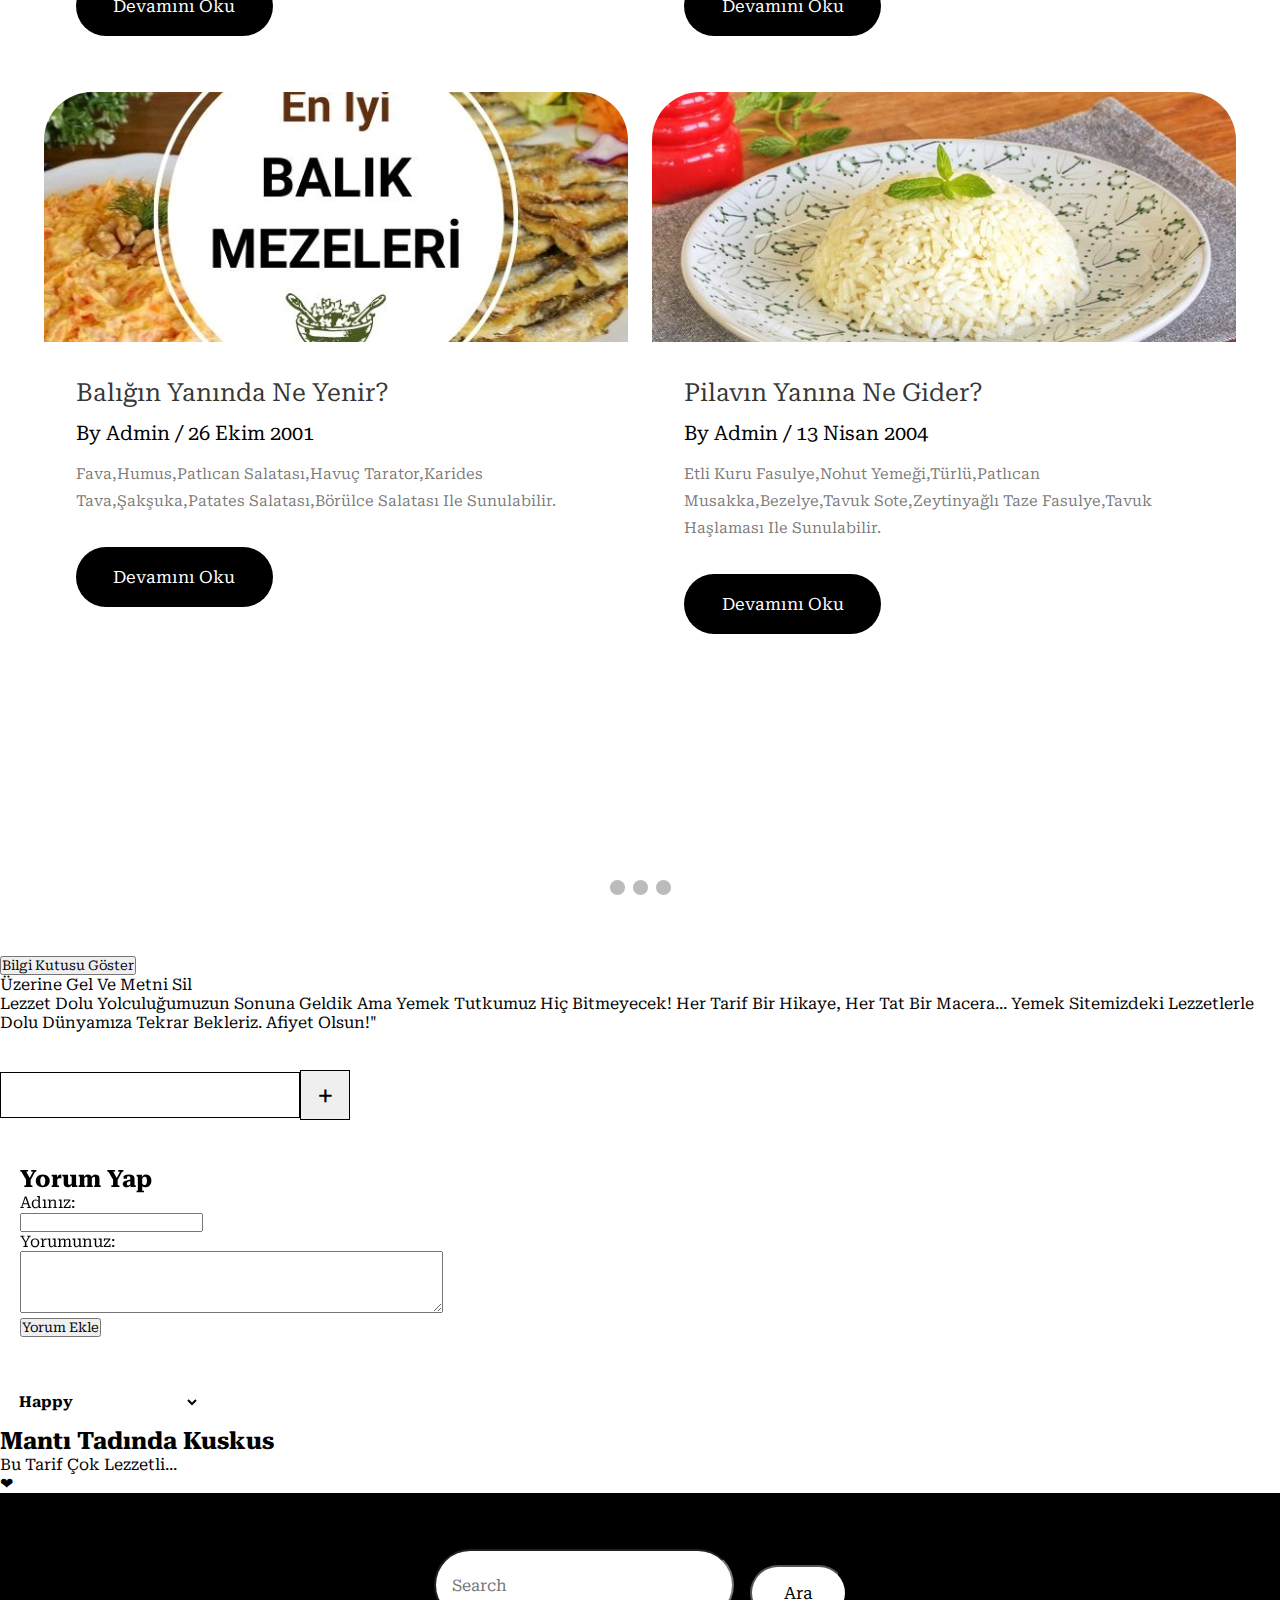
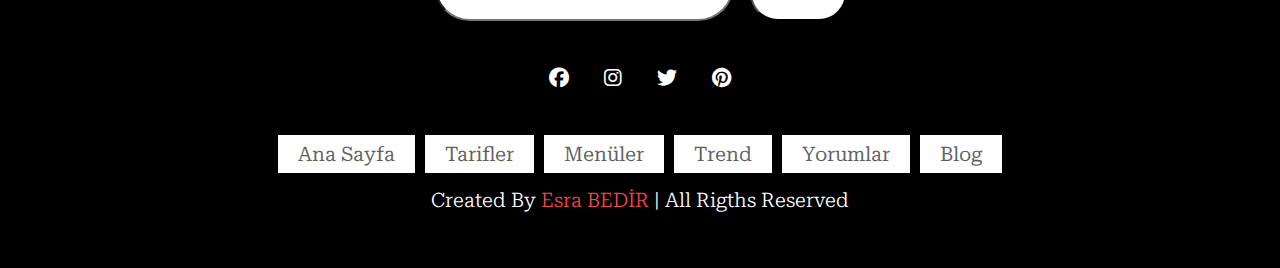
==== commit 9e900688: "fixed" ====
--- a/index.html
+++ b/index.html
@@ -409,9 +409,7 @@
   <button id="closeInfo">Kapat</button>
 </div>
 
-<ul class="menu">
-  <span id="text" onclick="menu(this)">:(</span>
-</ul>
+<p id="text3">Üzerine gel ve metni sil</p>
 
 <div onmouseover="mouseOver(this)" onmouseout="mouseOut(this)">Lezzet dolu yolculuğumuzun sonuna geldik ama yemek tutkumuz hiç bitmeyecek! Her tarif bir hikaye, her tat bir macera... Yemek sitemizdeki lezzetlerle dolu dünyamıza tekrar bekleriz. Afiyet olsun!"</div>
 
--- a/css/style2.css
+++ b/css/style2.css
@@ -905,4 +905,11 @@
   
 #myBtn:hover {
     background-color: #555; /* Add a dark-grey background on hover */
-  }+  }
+
+
+  .text3 .p {
+    padding: 10px;
+    border: 1px solid #ccc;
+    cursor: pointer;
+}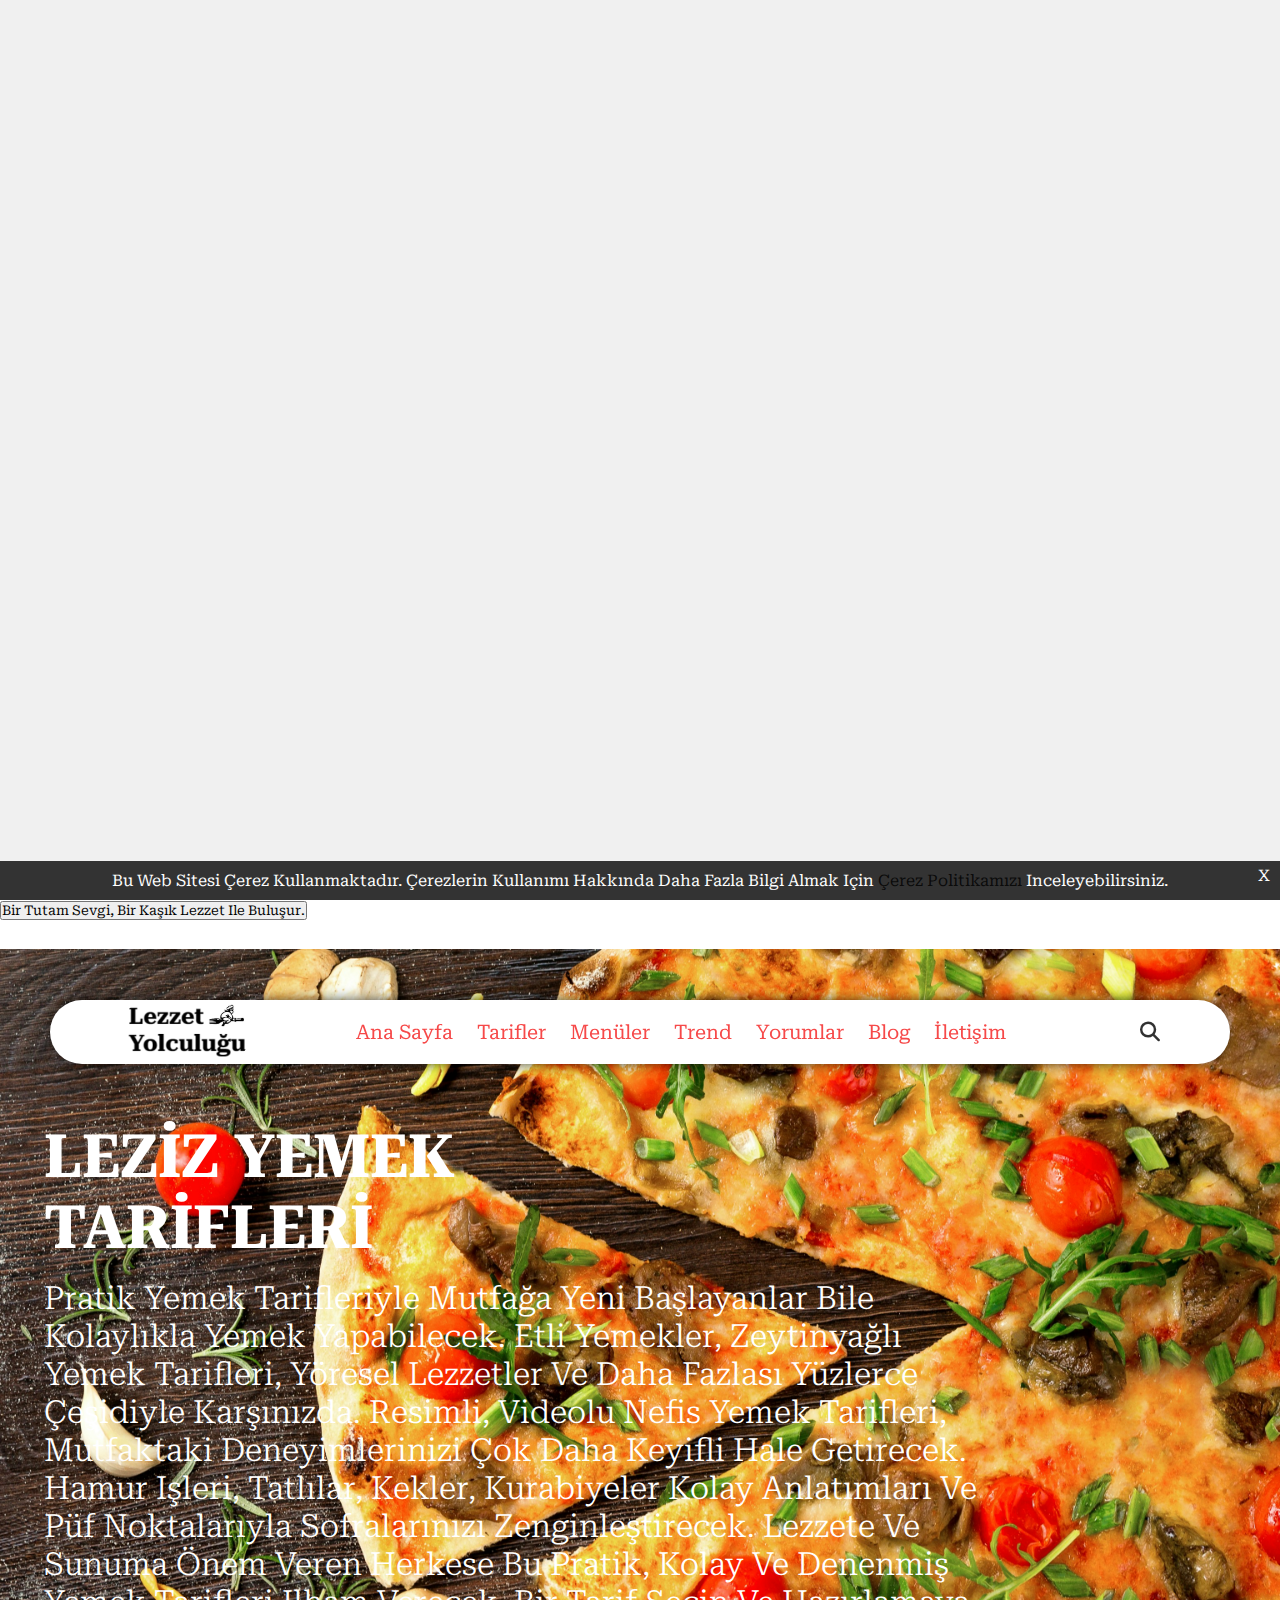
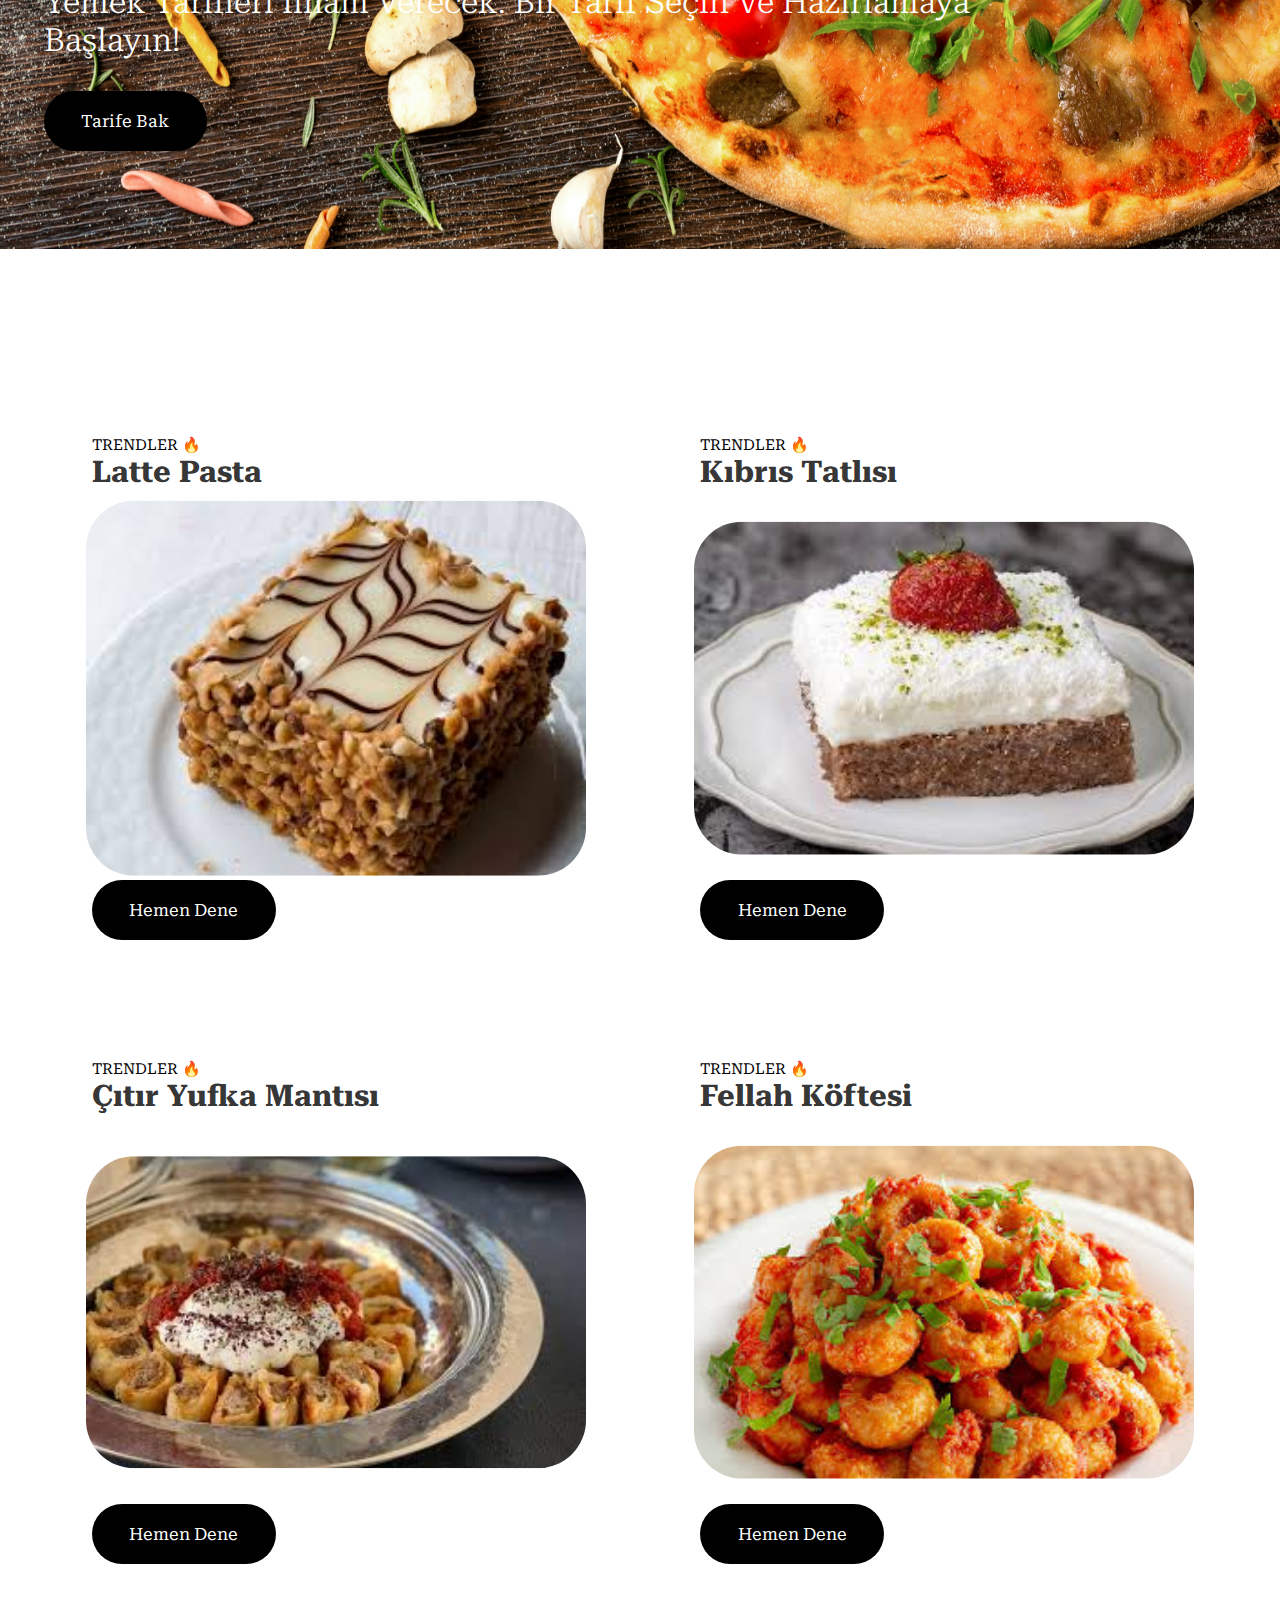
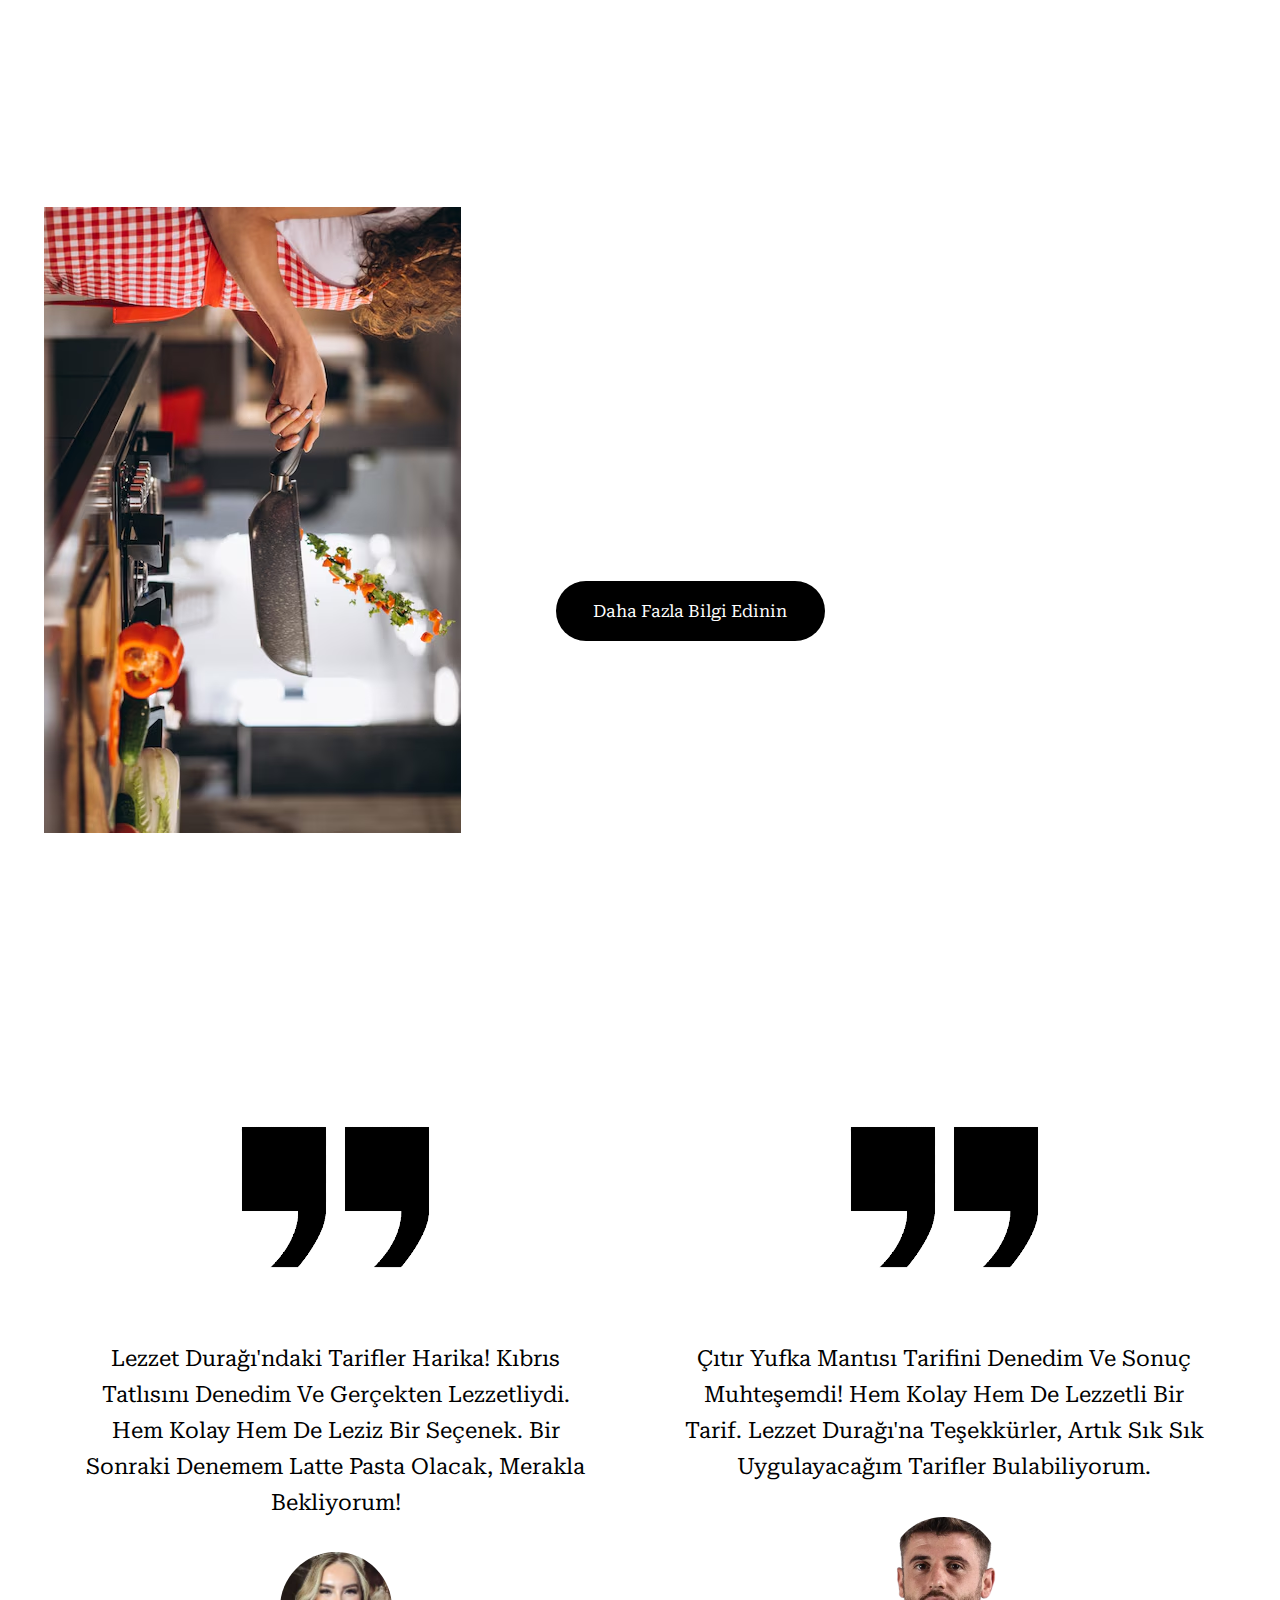
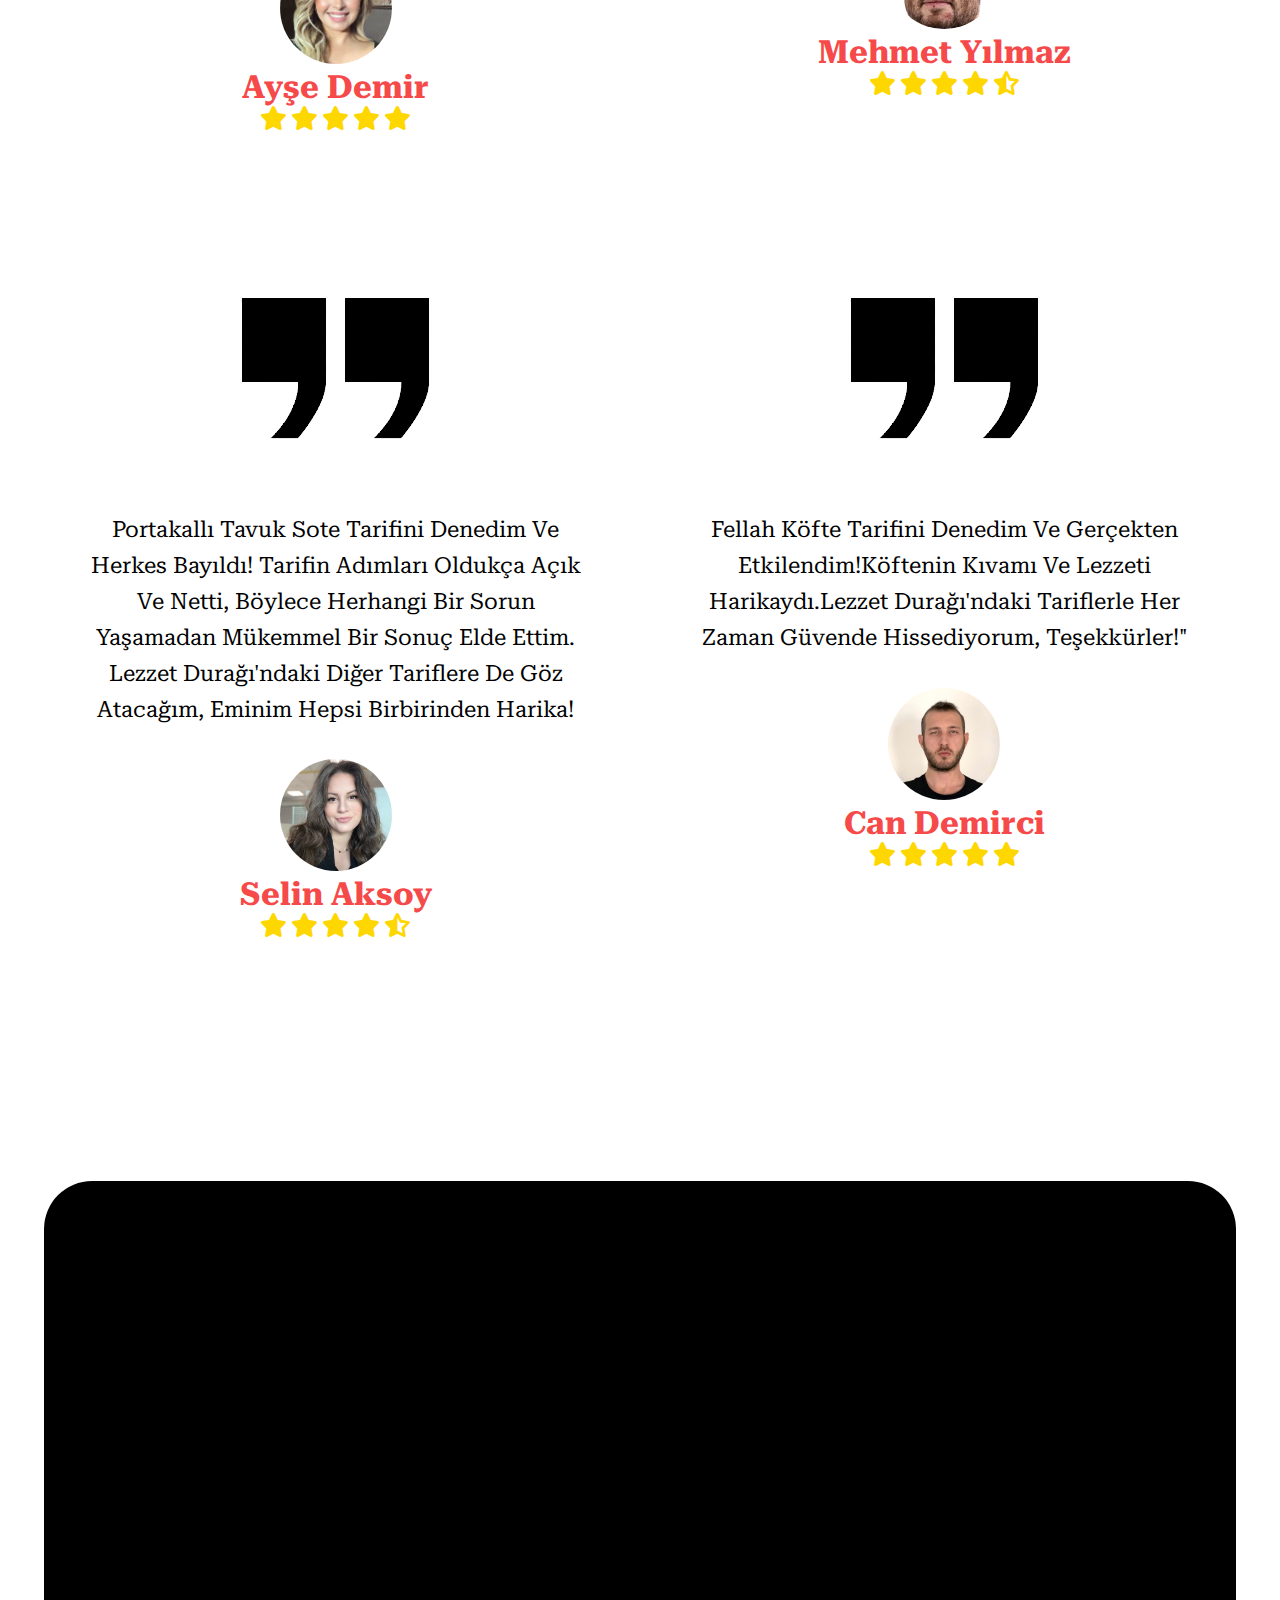
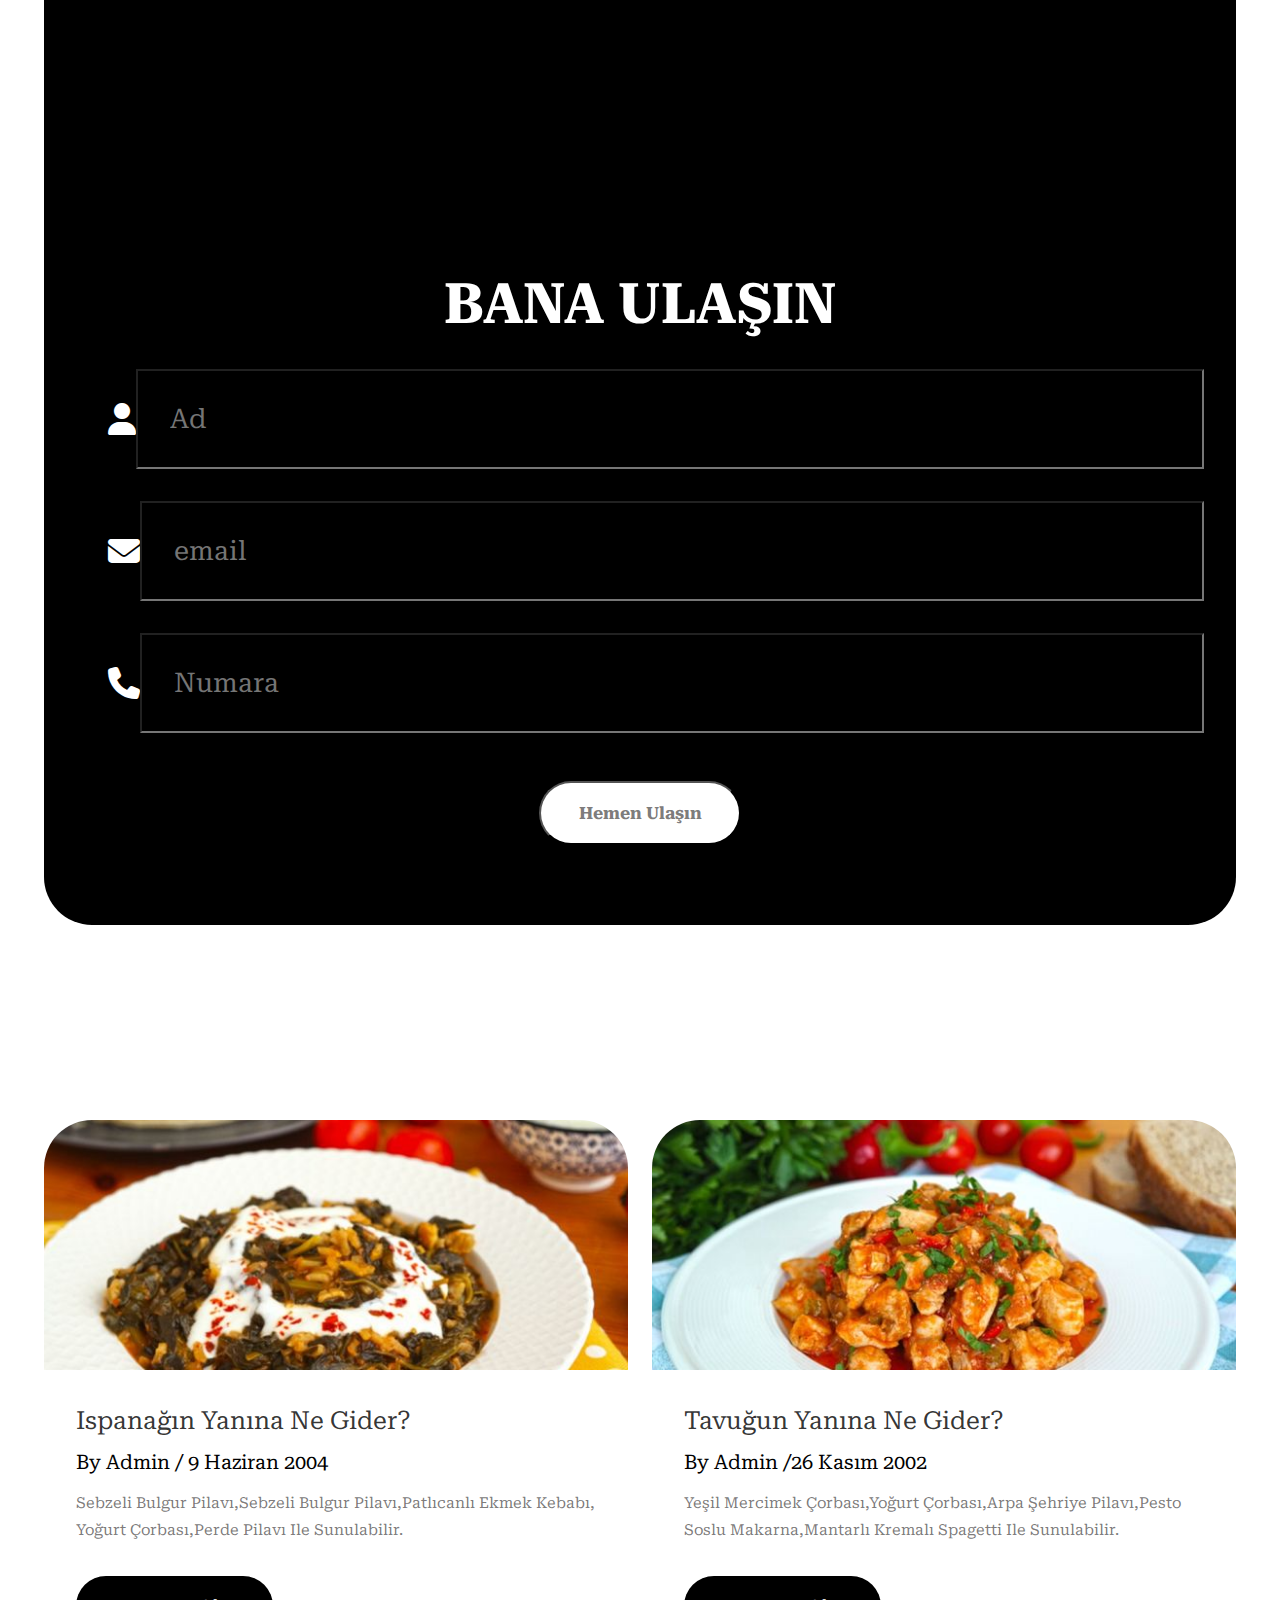
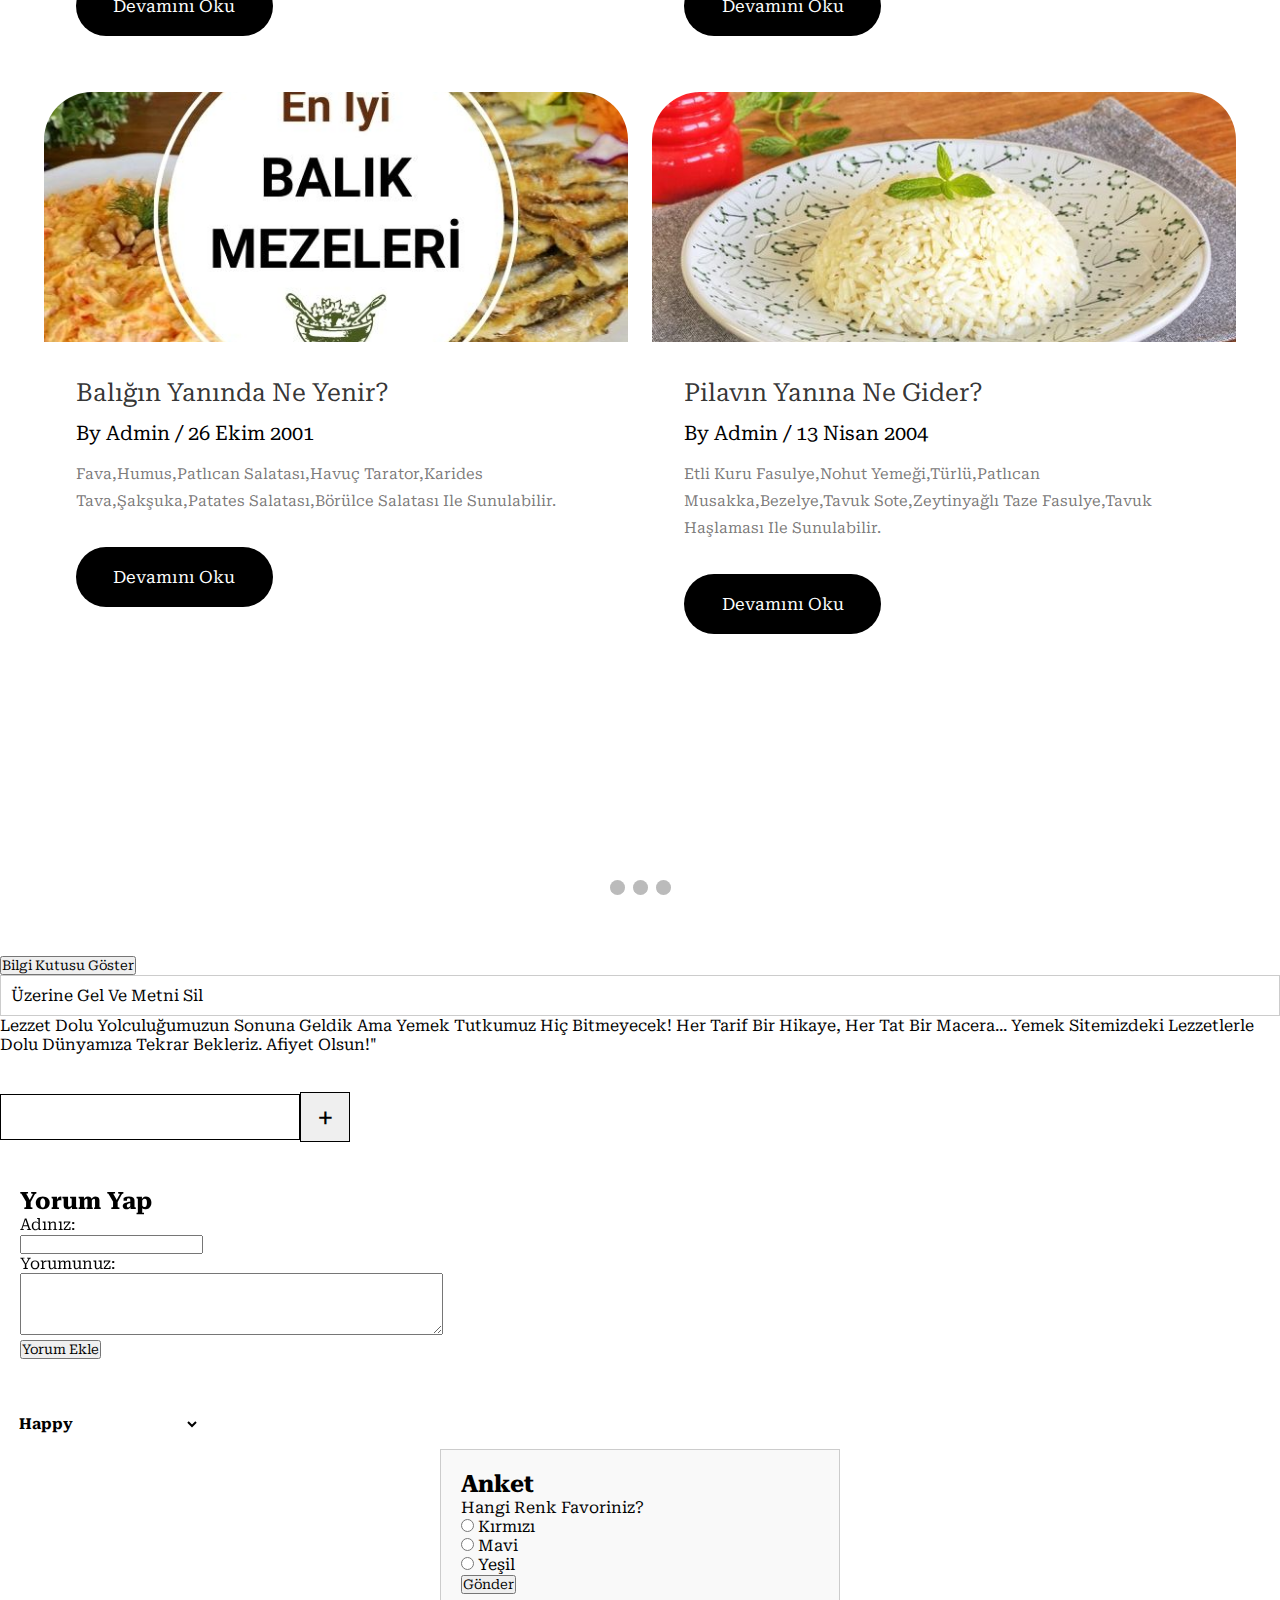
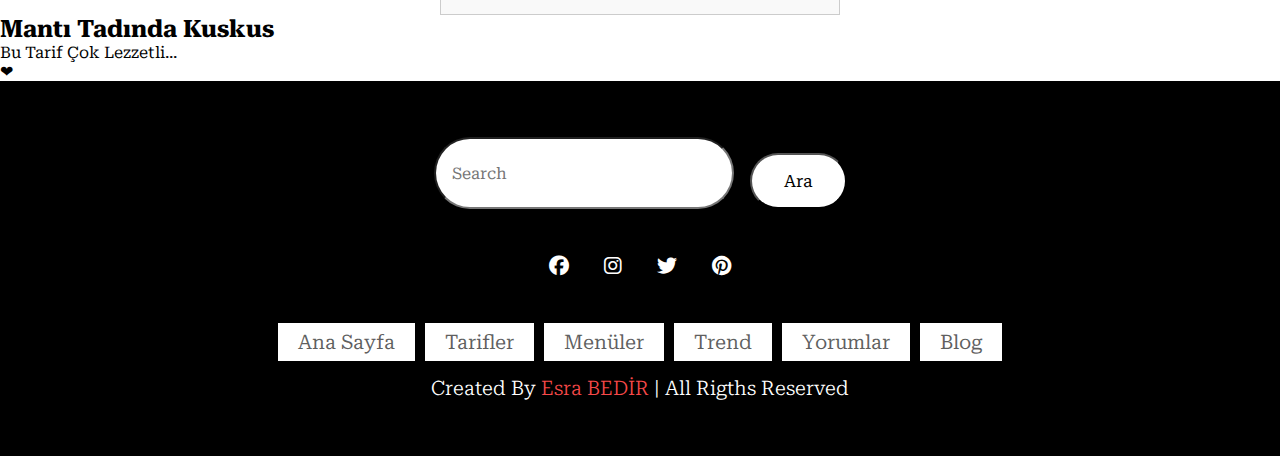
==== commit 9a9a11cf: "fix" ====
--- a/index.html
+++ b/index.html
@@ -444,6 +444,20 @@
   </div>
 </div>
 
+<div id="survey">
+  <h2>Anket</h2>
+  <p>Hangi renk favoriniz?</p>
+  <input type="radio" name="color" value="red"> Kırmızı<br>
+  <input type="radio" name="color" value="blue"> Mavi<br>
+  <input type="radio" name="color" value="green"> Yeşil<br>
+  <button id="submit">Gönder</button>
+</div>
+
+<div id="result" style="display:none;">
+  <h2>Anket Sonucu</h2>
+  <p id="resultText"></p>
+</div>
+
 
 <div class="recipe">
   <h2>Mantı Tadında Kuskus</h2>
--- a/css/style2.css
+++ b/css/style2.css
@@ -908,8 +908,24 @@
   }
 
 
-  .text3 .p {
+  p#text3 {
     padding: 10px;
     border: 1px solid #ccc;
     cursor: pointer;
+}
+
+#survey, #result {
+  max-width: 400px;
+  margin: 0 auto;
+  padding: 20px;
+  border: 1px solid #ccc;
+  background-color: #f9f9f9;
+}
+
+h2#survey {
+  margin-top: 0;
+}
+
+#resultText {
+  font-weight: bold;
 }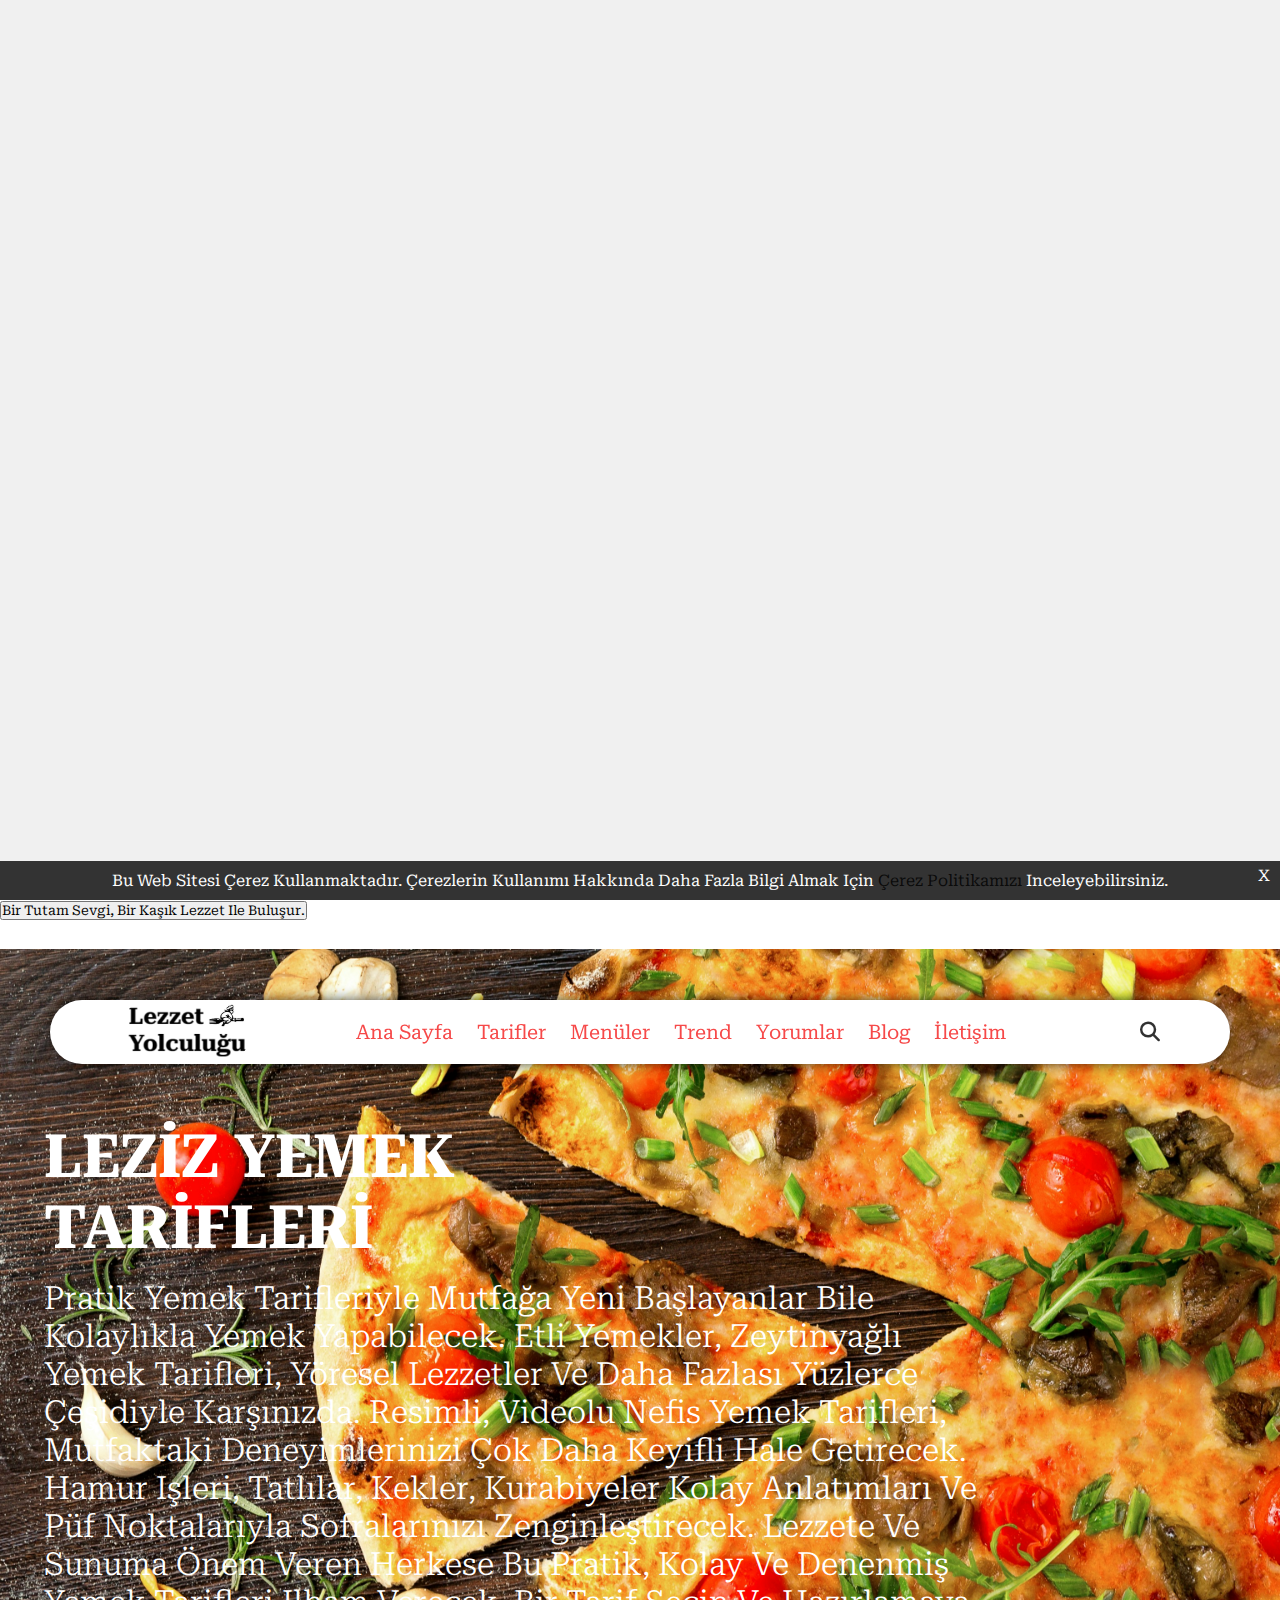
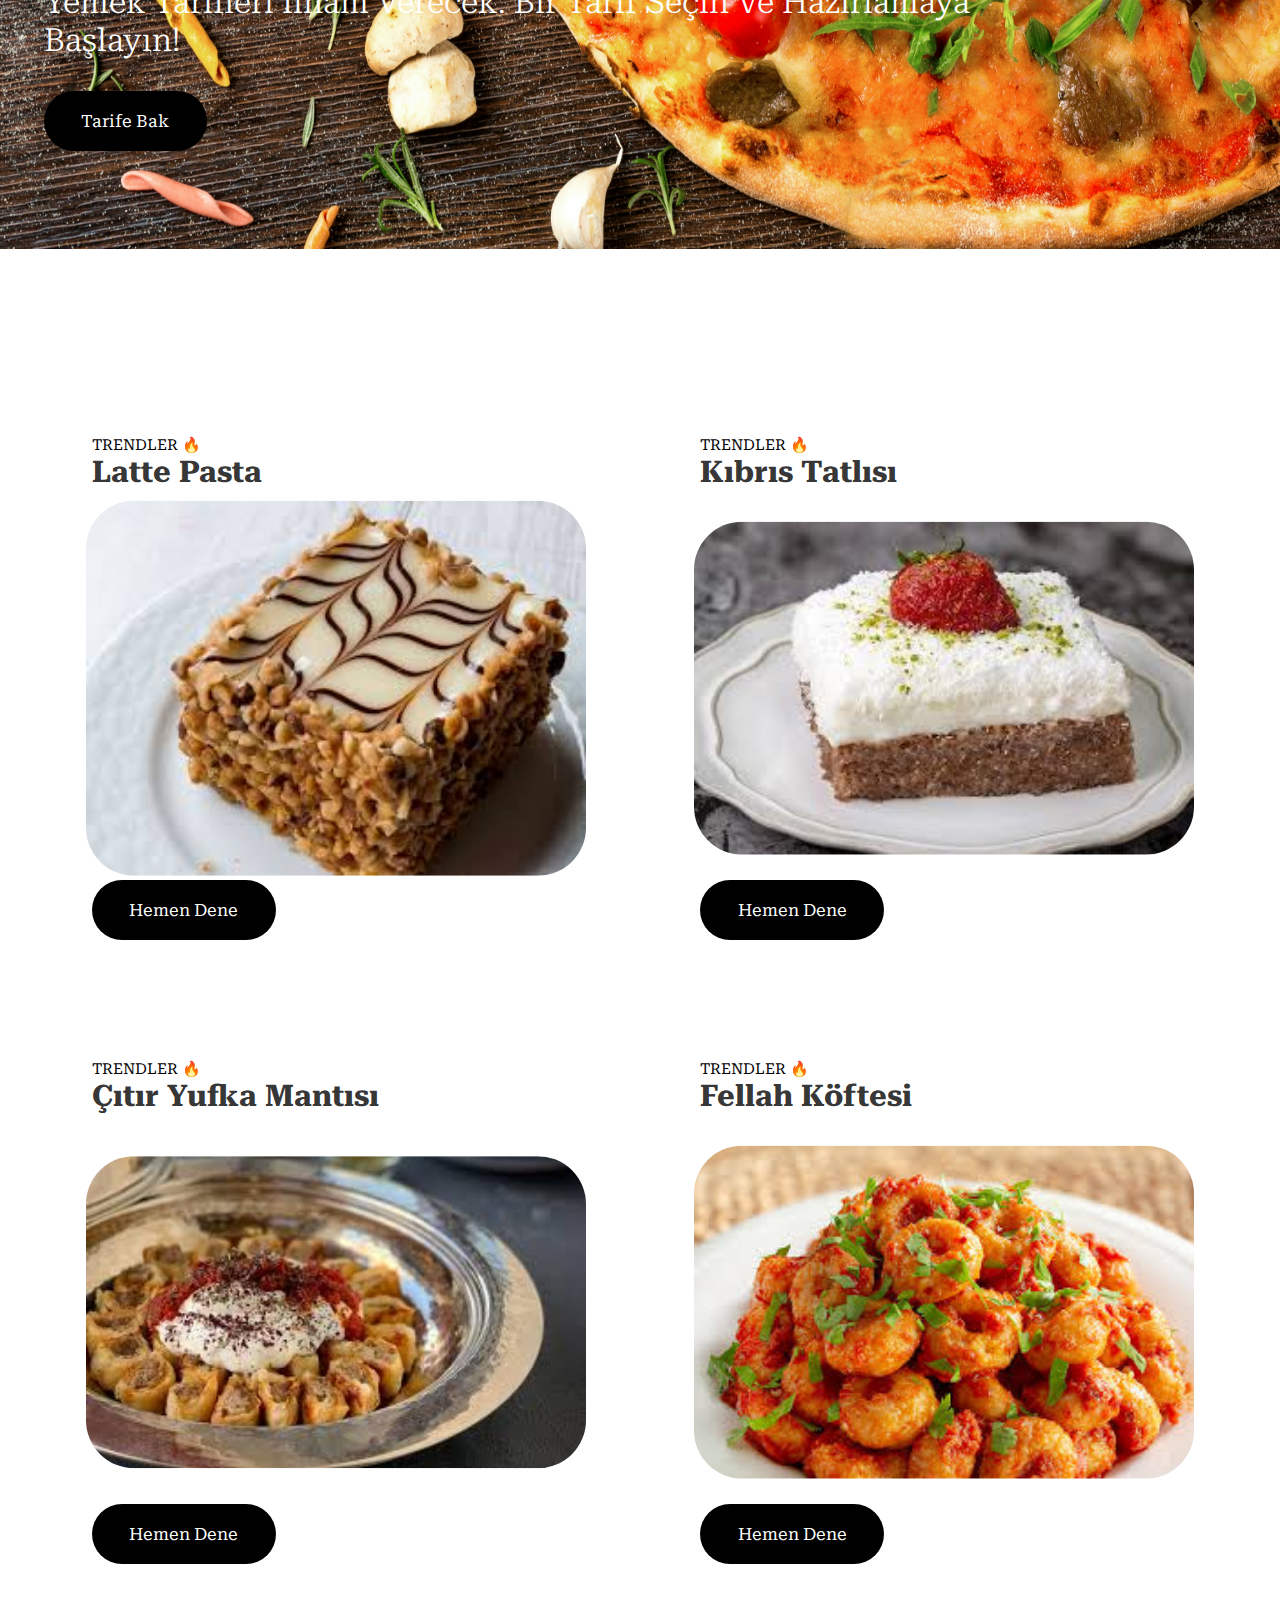
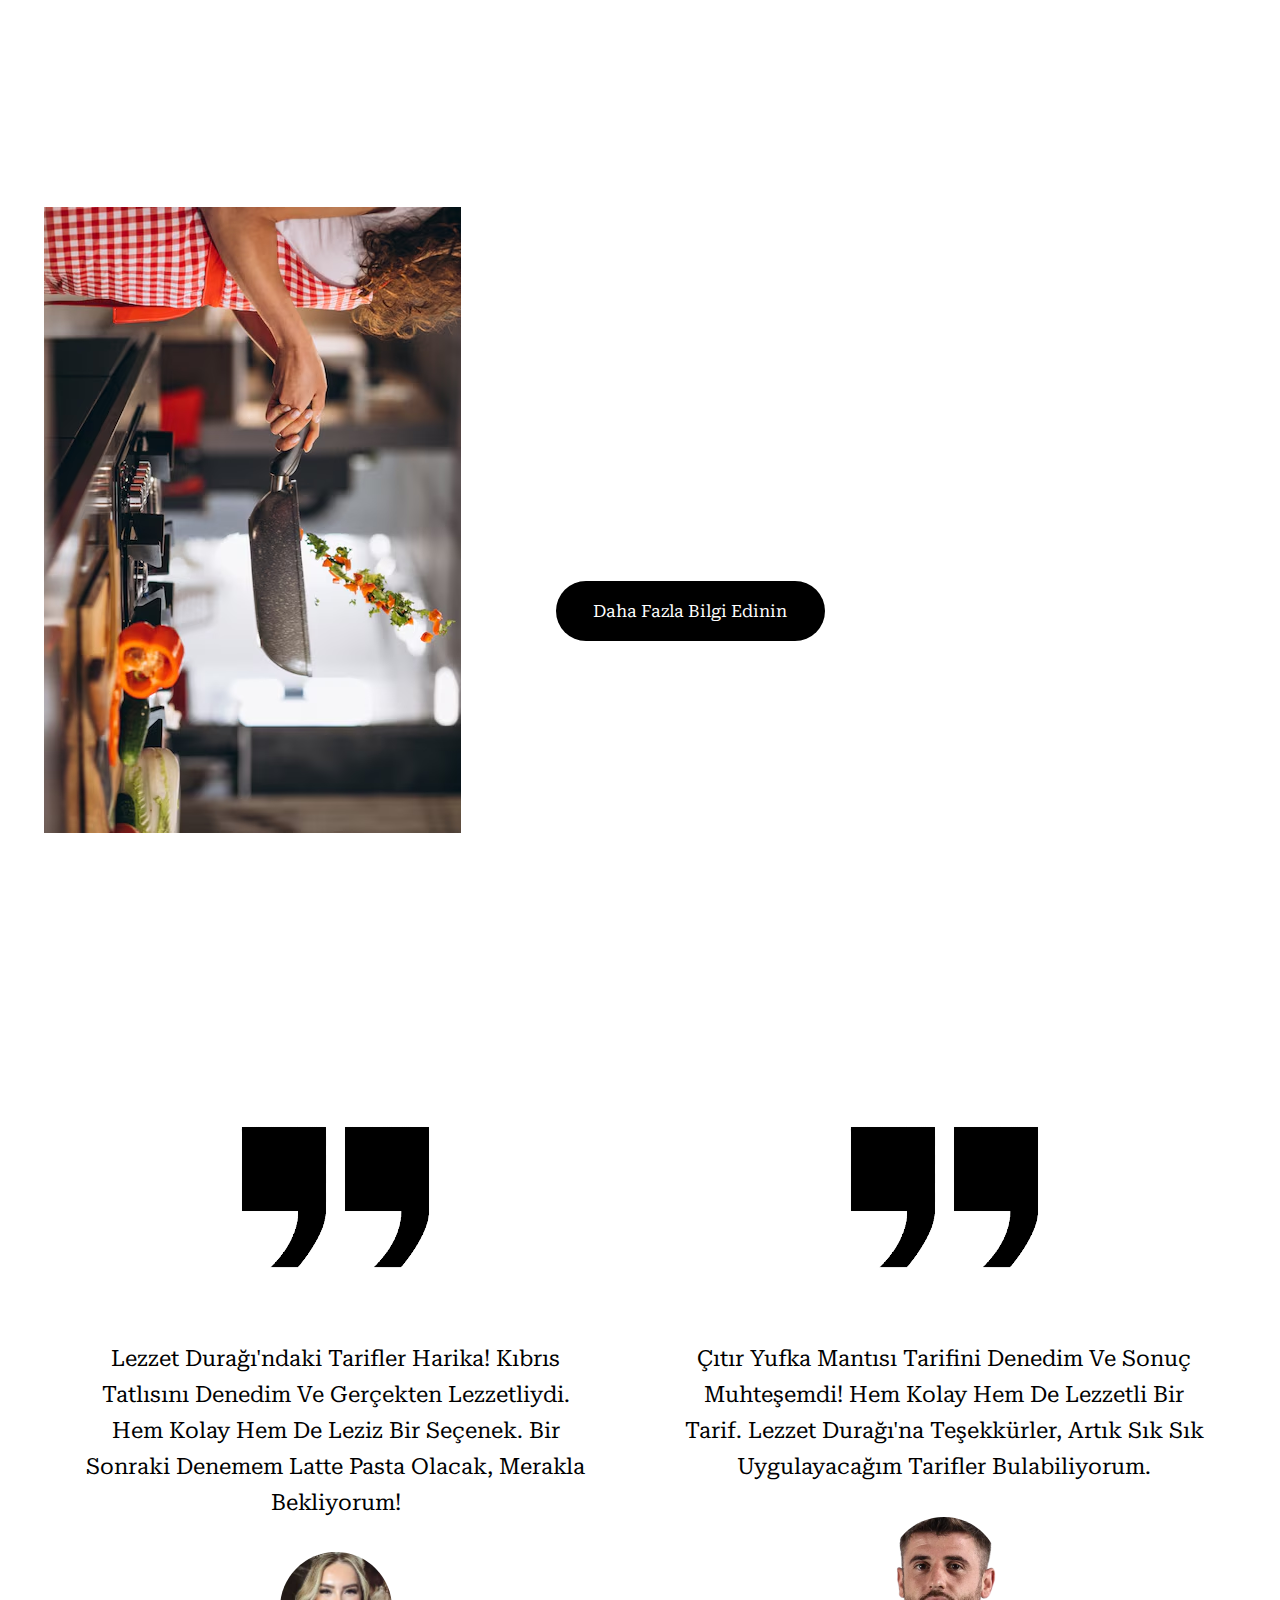
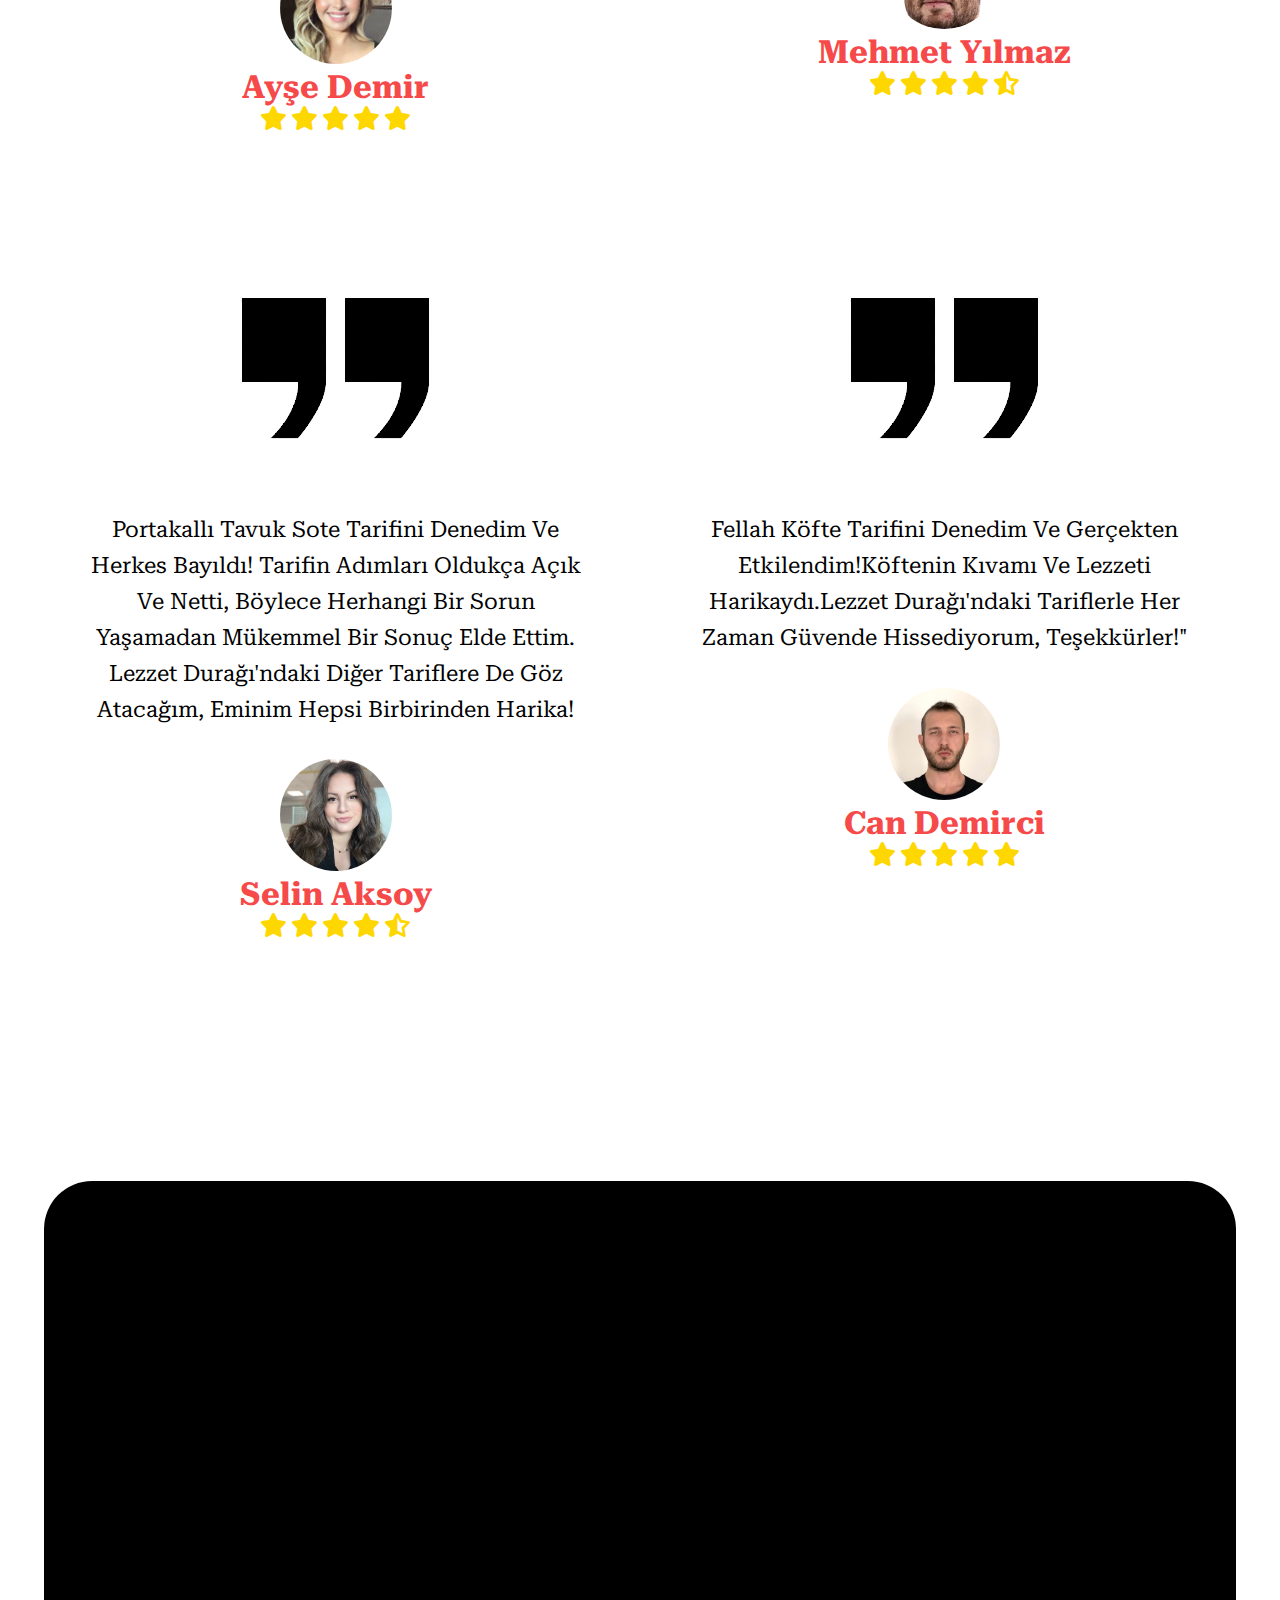
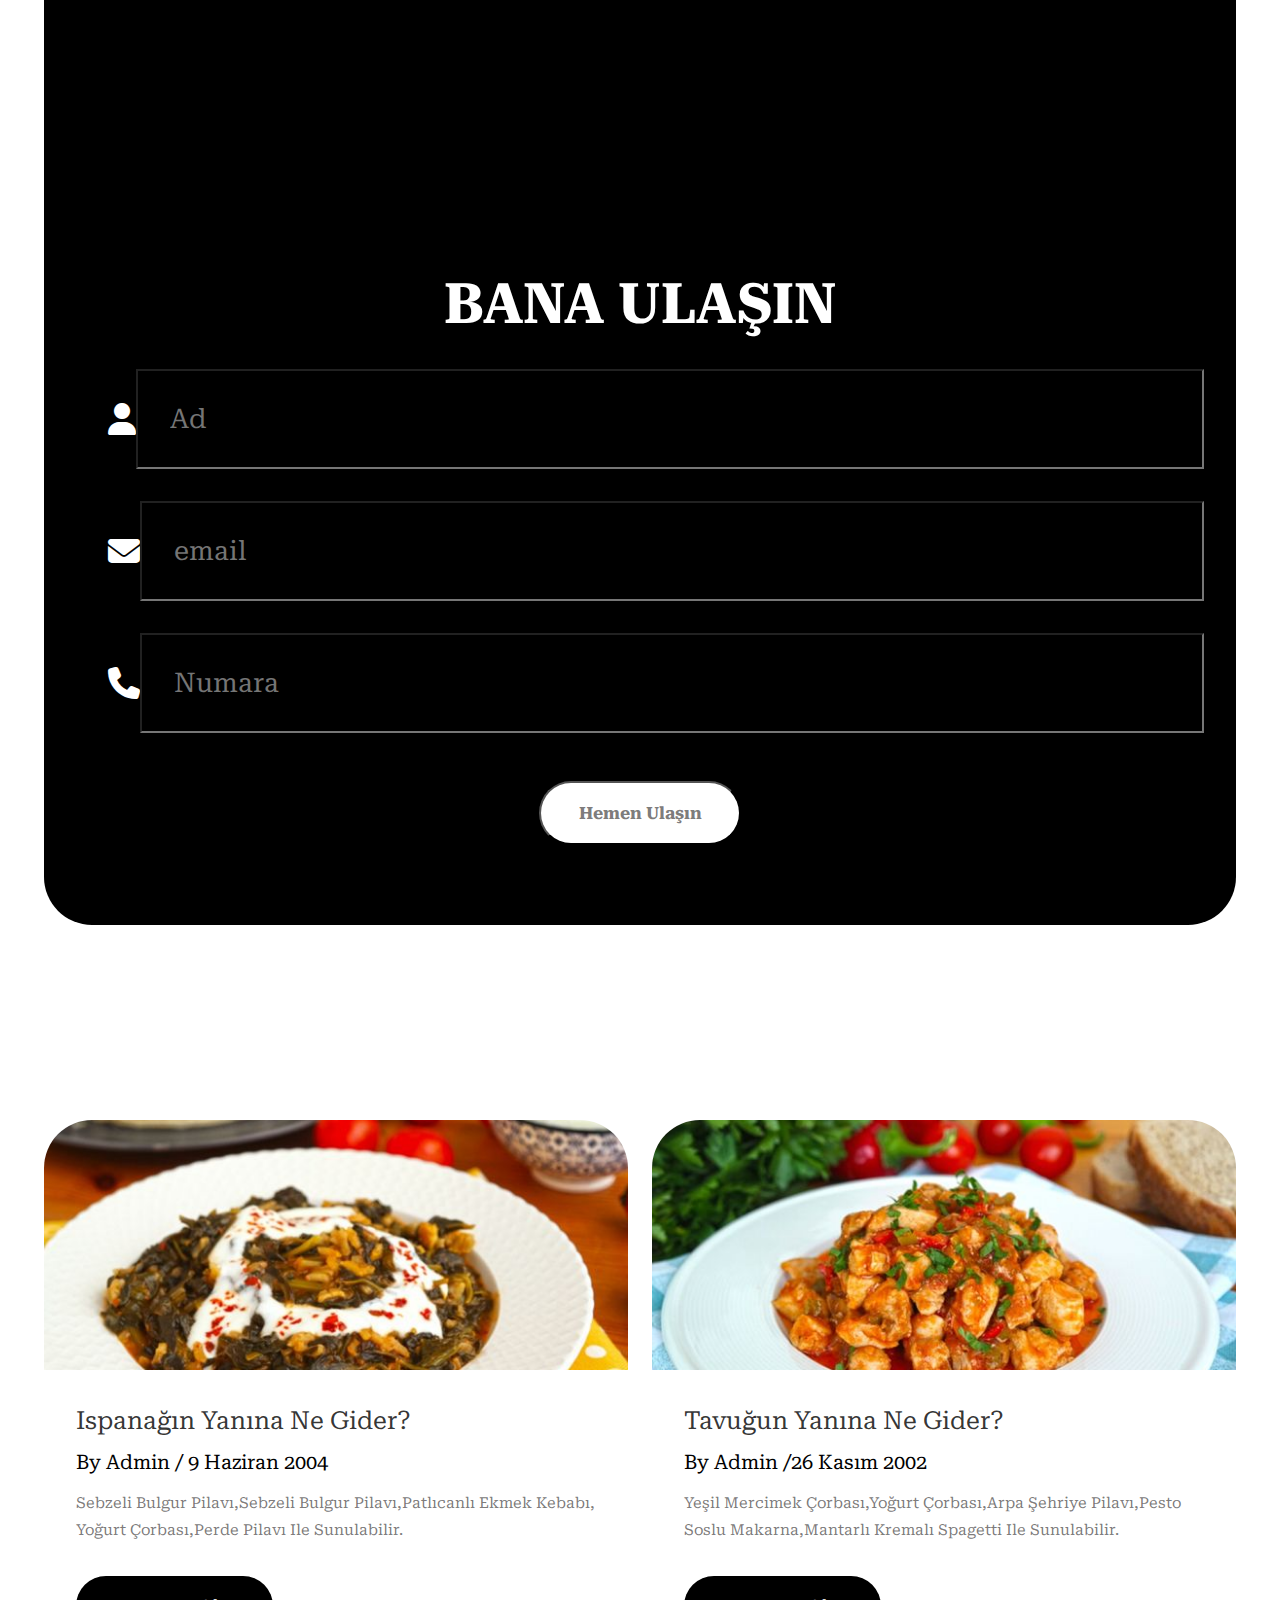
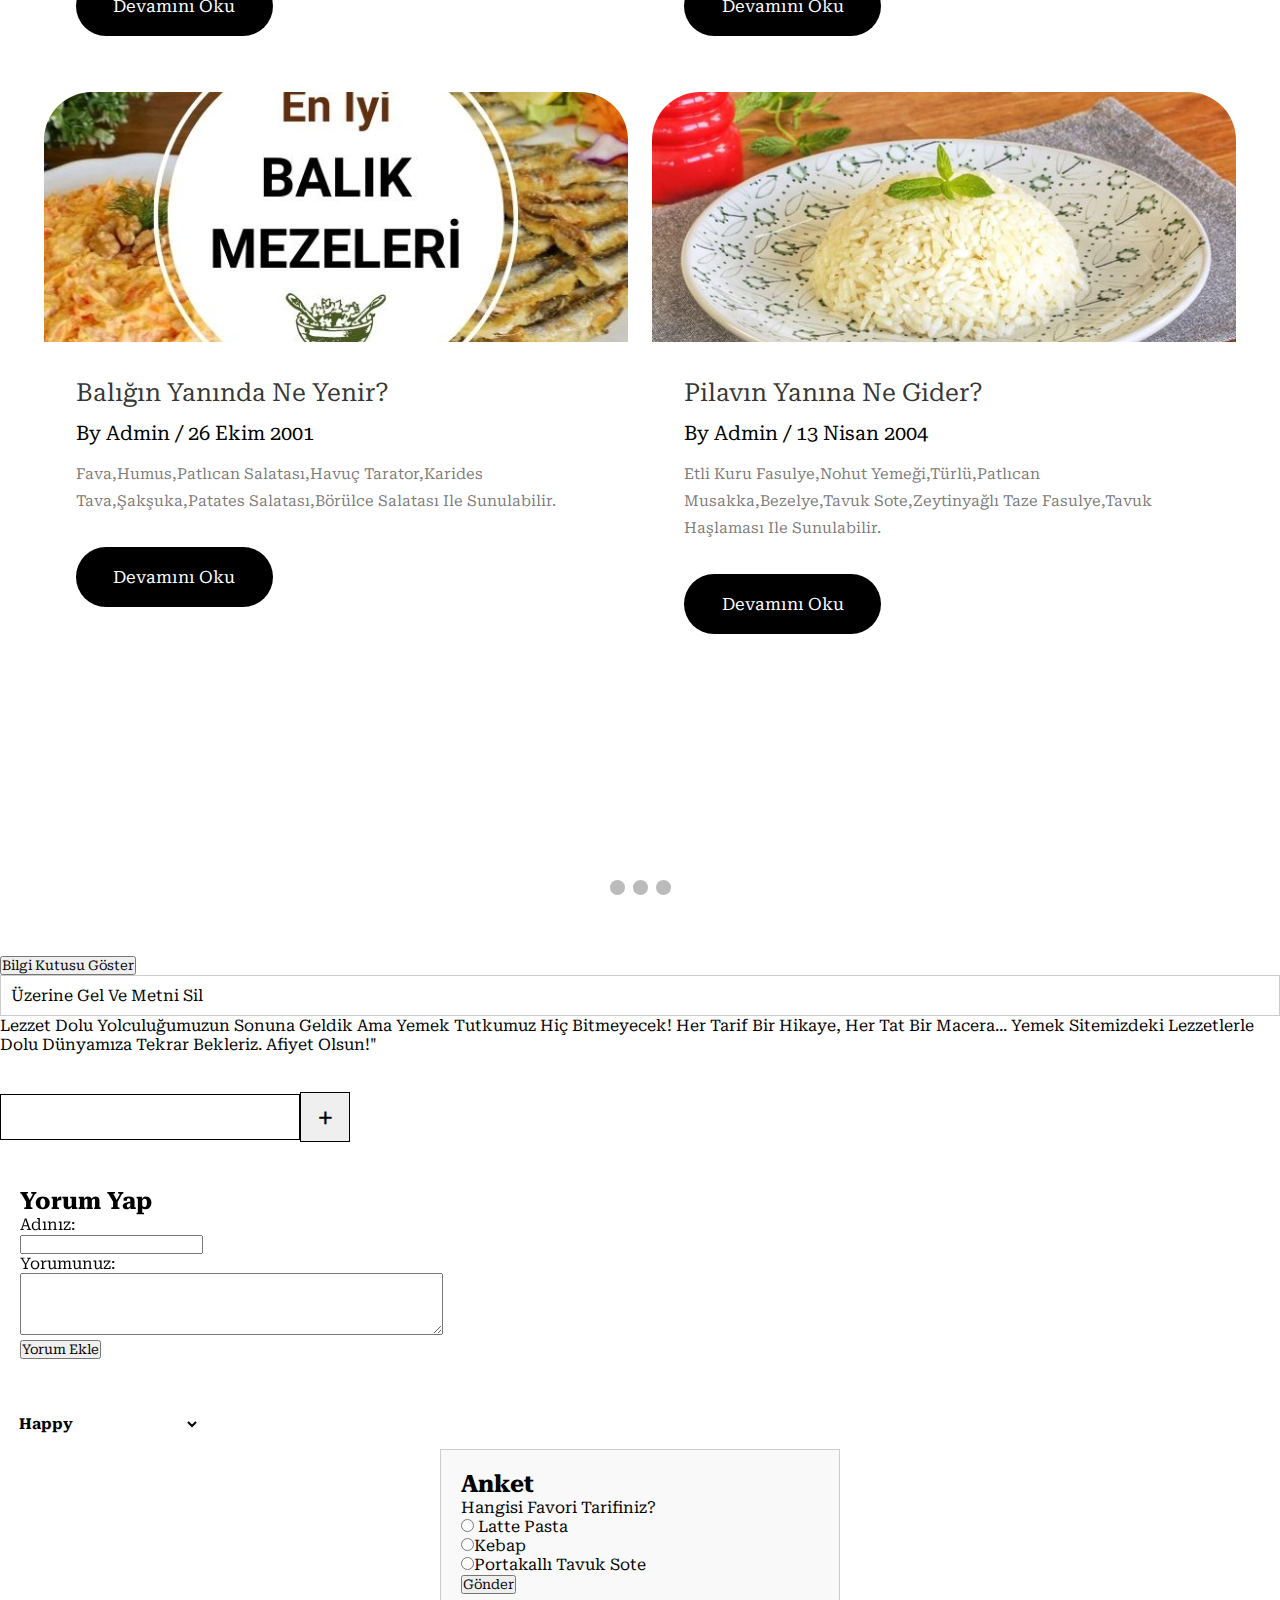
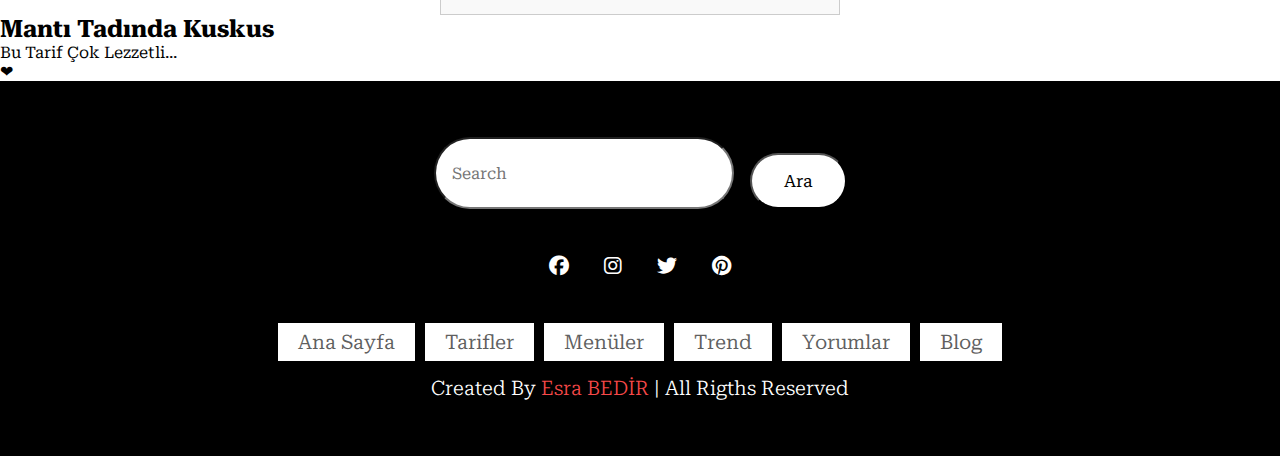
==== commit 80d3df78: "fix" ====
--- a/index.html
+++ b/index.html
@@ -446,10 +446,10 @@
 
 <div id="survey">
   <h2>Anket</h2>
-  <p>Hangi renk favoriniz?</p>
-  <input type="radio" name="color" value="red"> Kırmızı<br>
-  <input type="radio" name="color" value="blue"> Mavi<br>
-  <input type="radio" name="color" value="green"> Yeşil<br>
+  <p>Hangisi favori tarifiniz?</p>
+  <input type="radio" name="color" value="red"> Latte Pasta<br>
+  <input type="radio" name="color" value="blue">Kebap<br>
+  <input type="radio" name="color" value="green">Portakallı Tavuk Sote<br>
   <button id="submit">Gönder</button>
 </div>
 
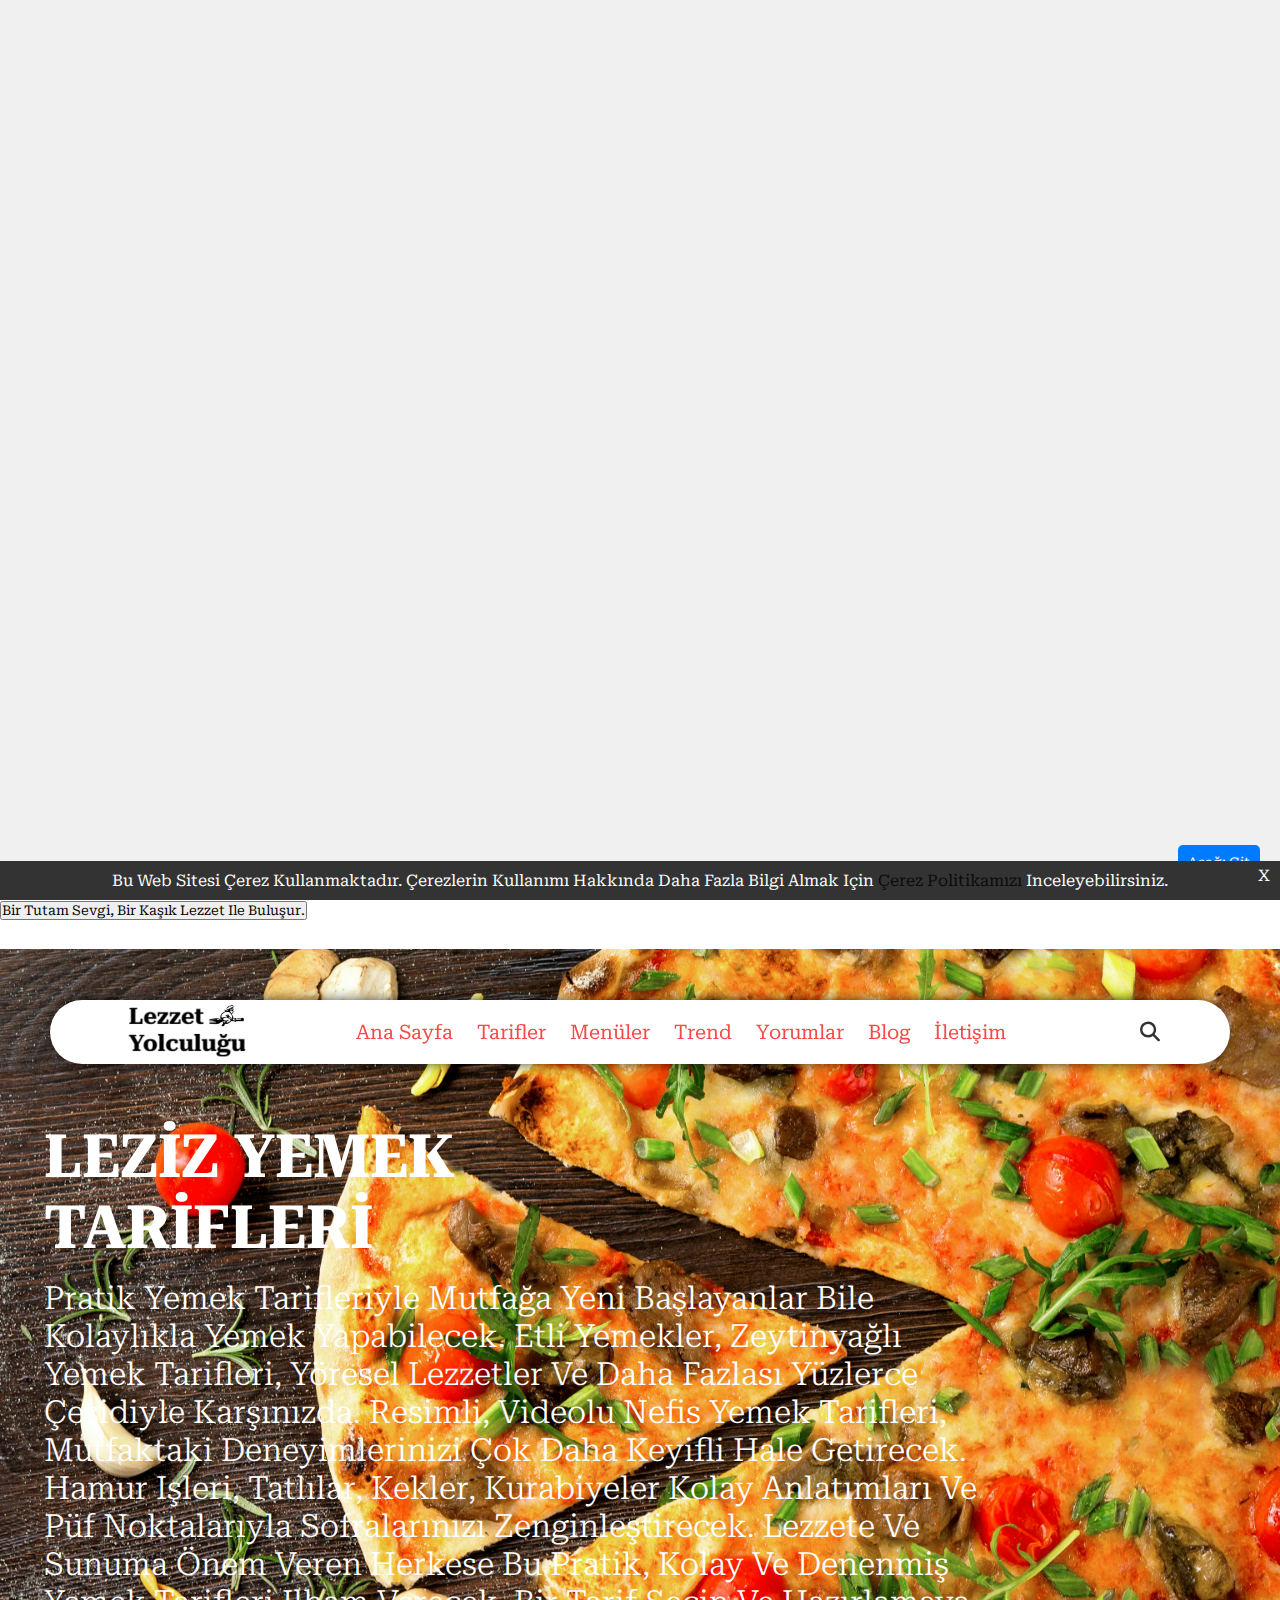
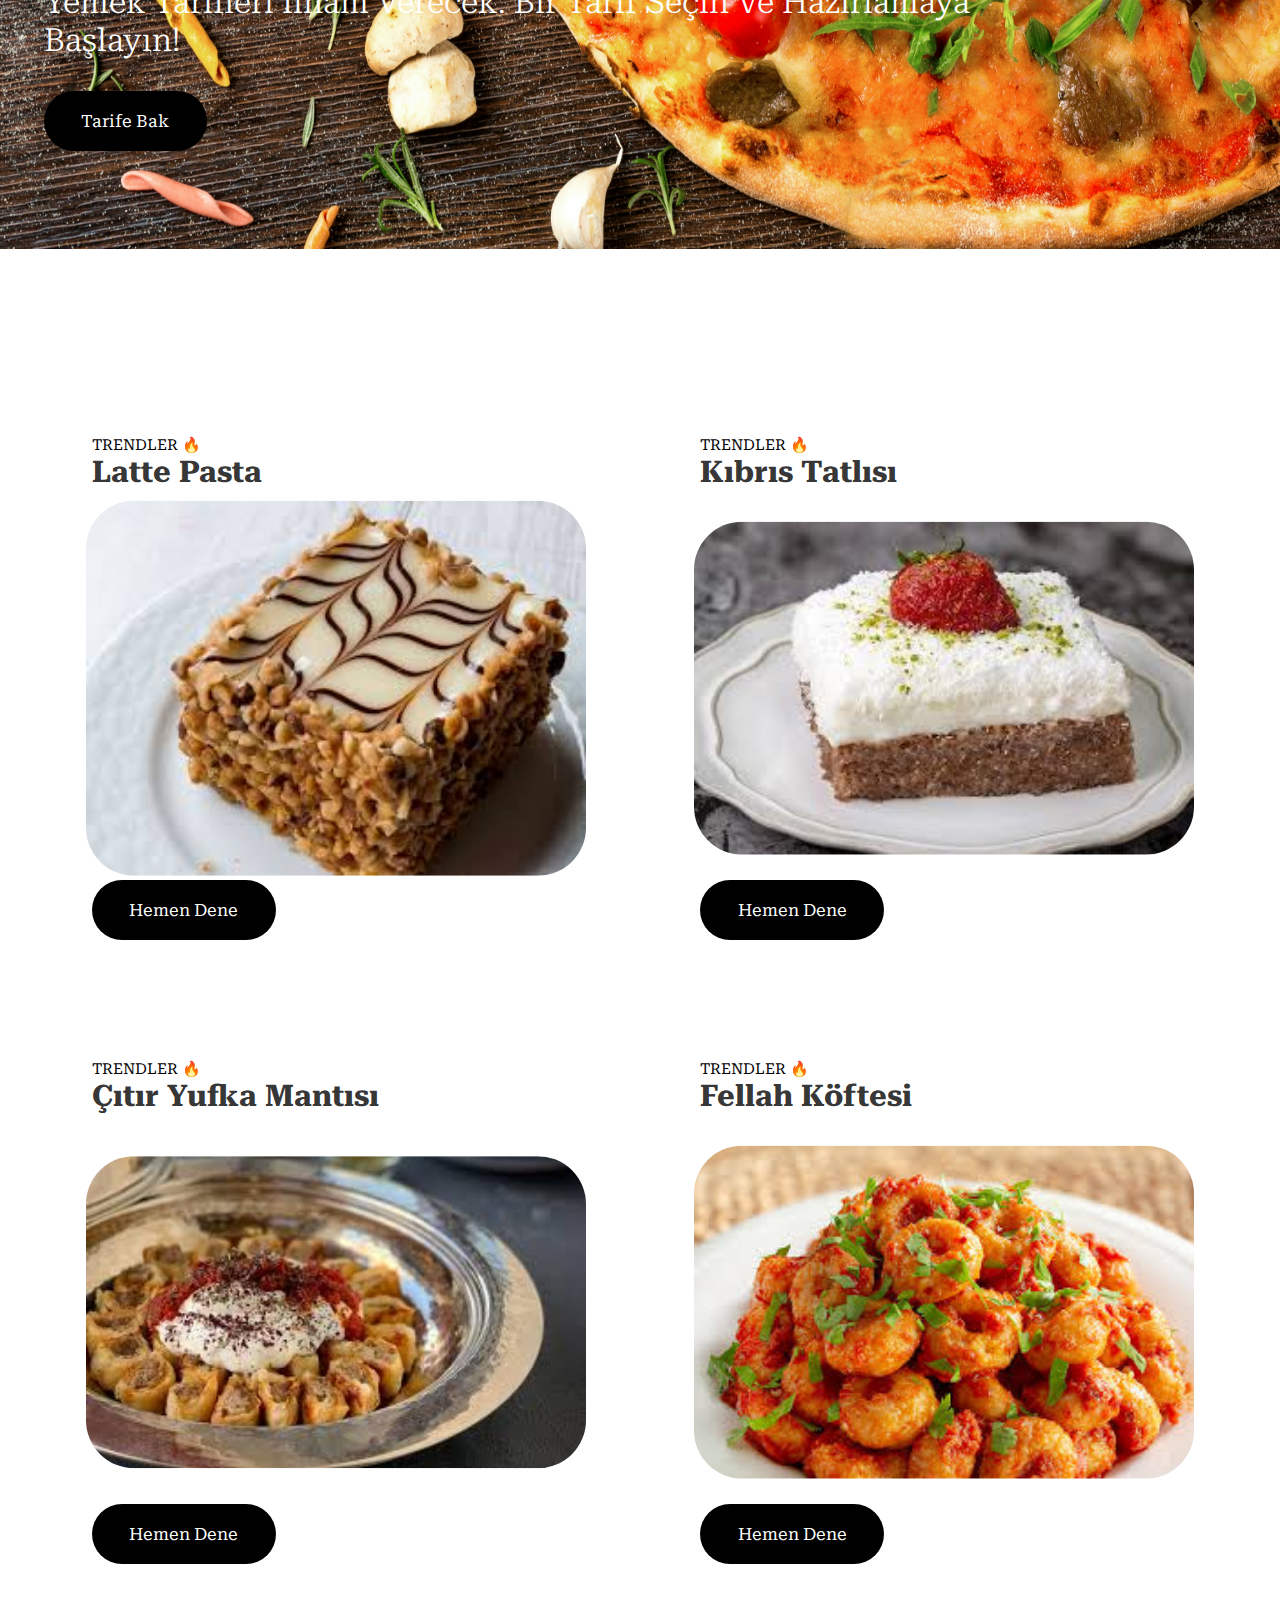
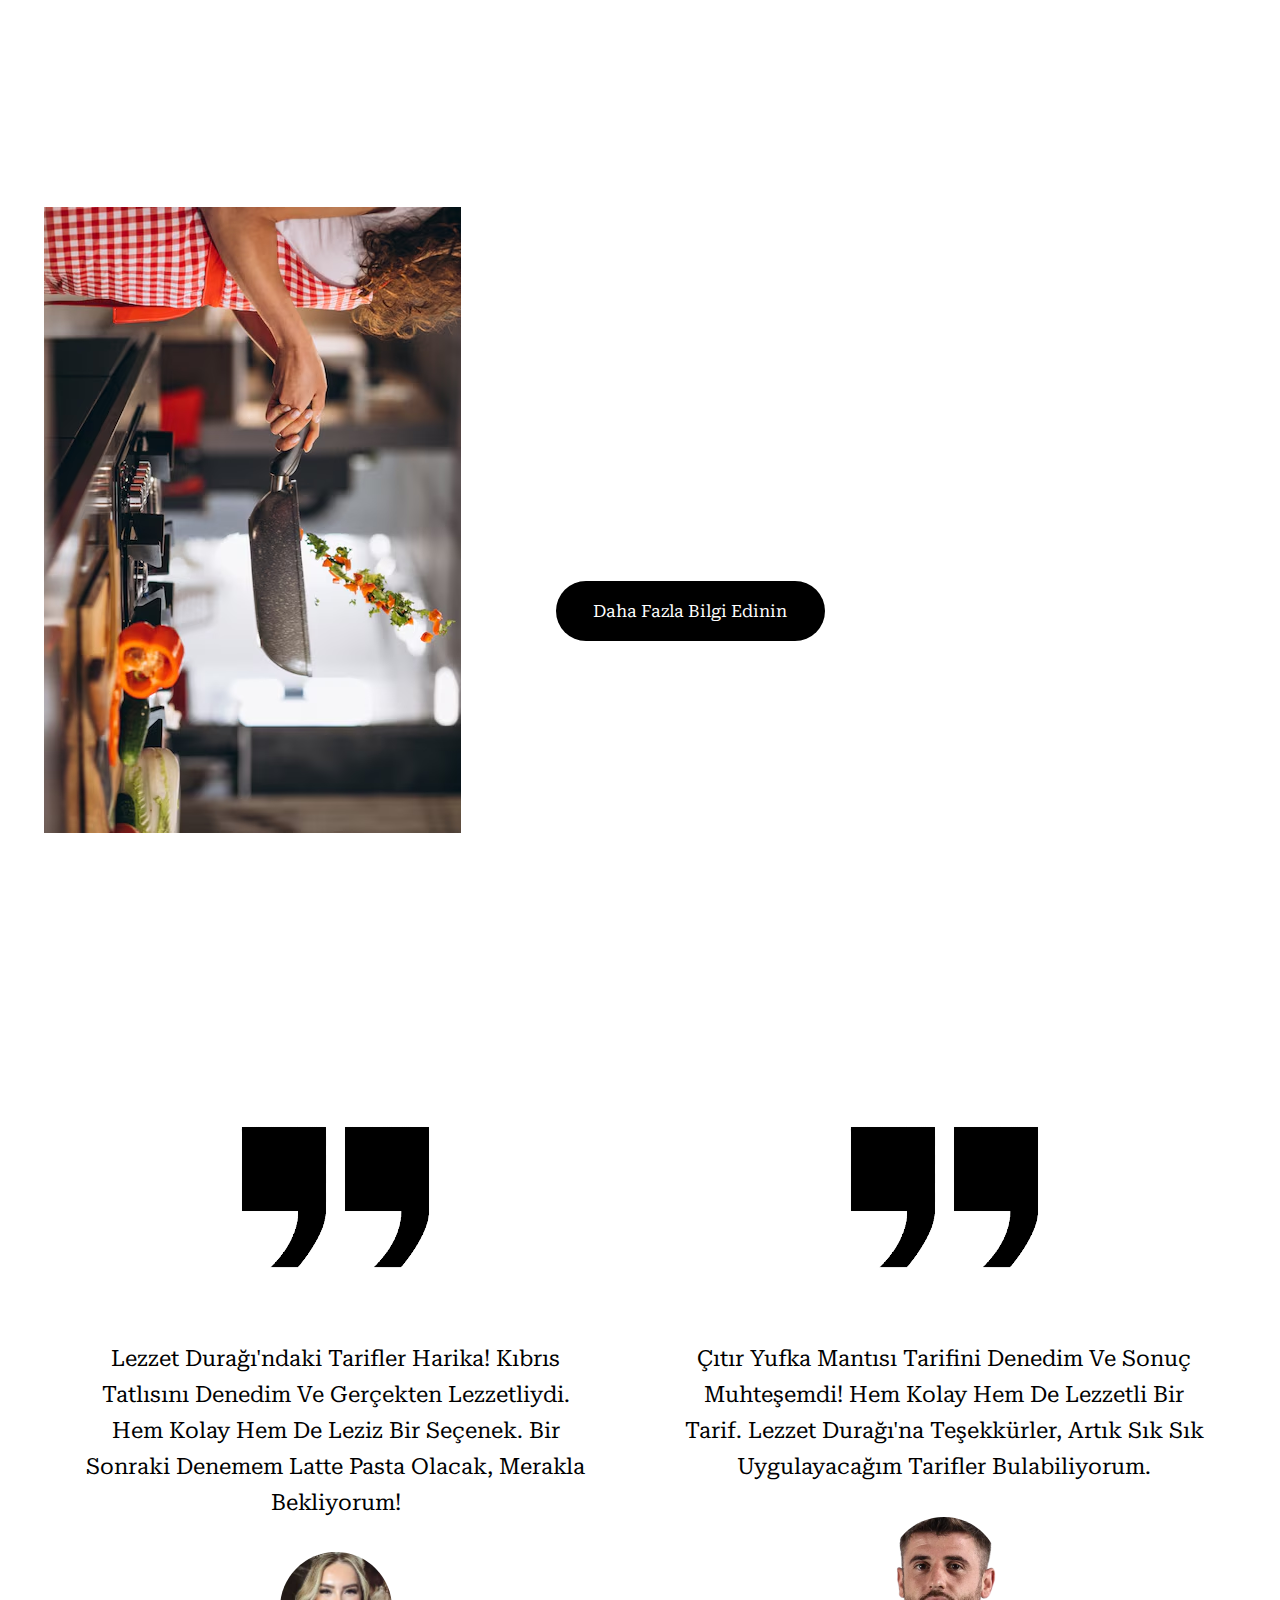
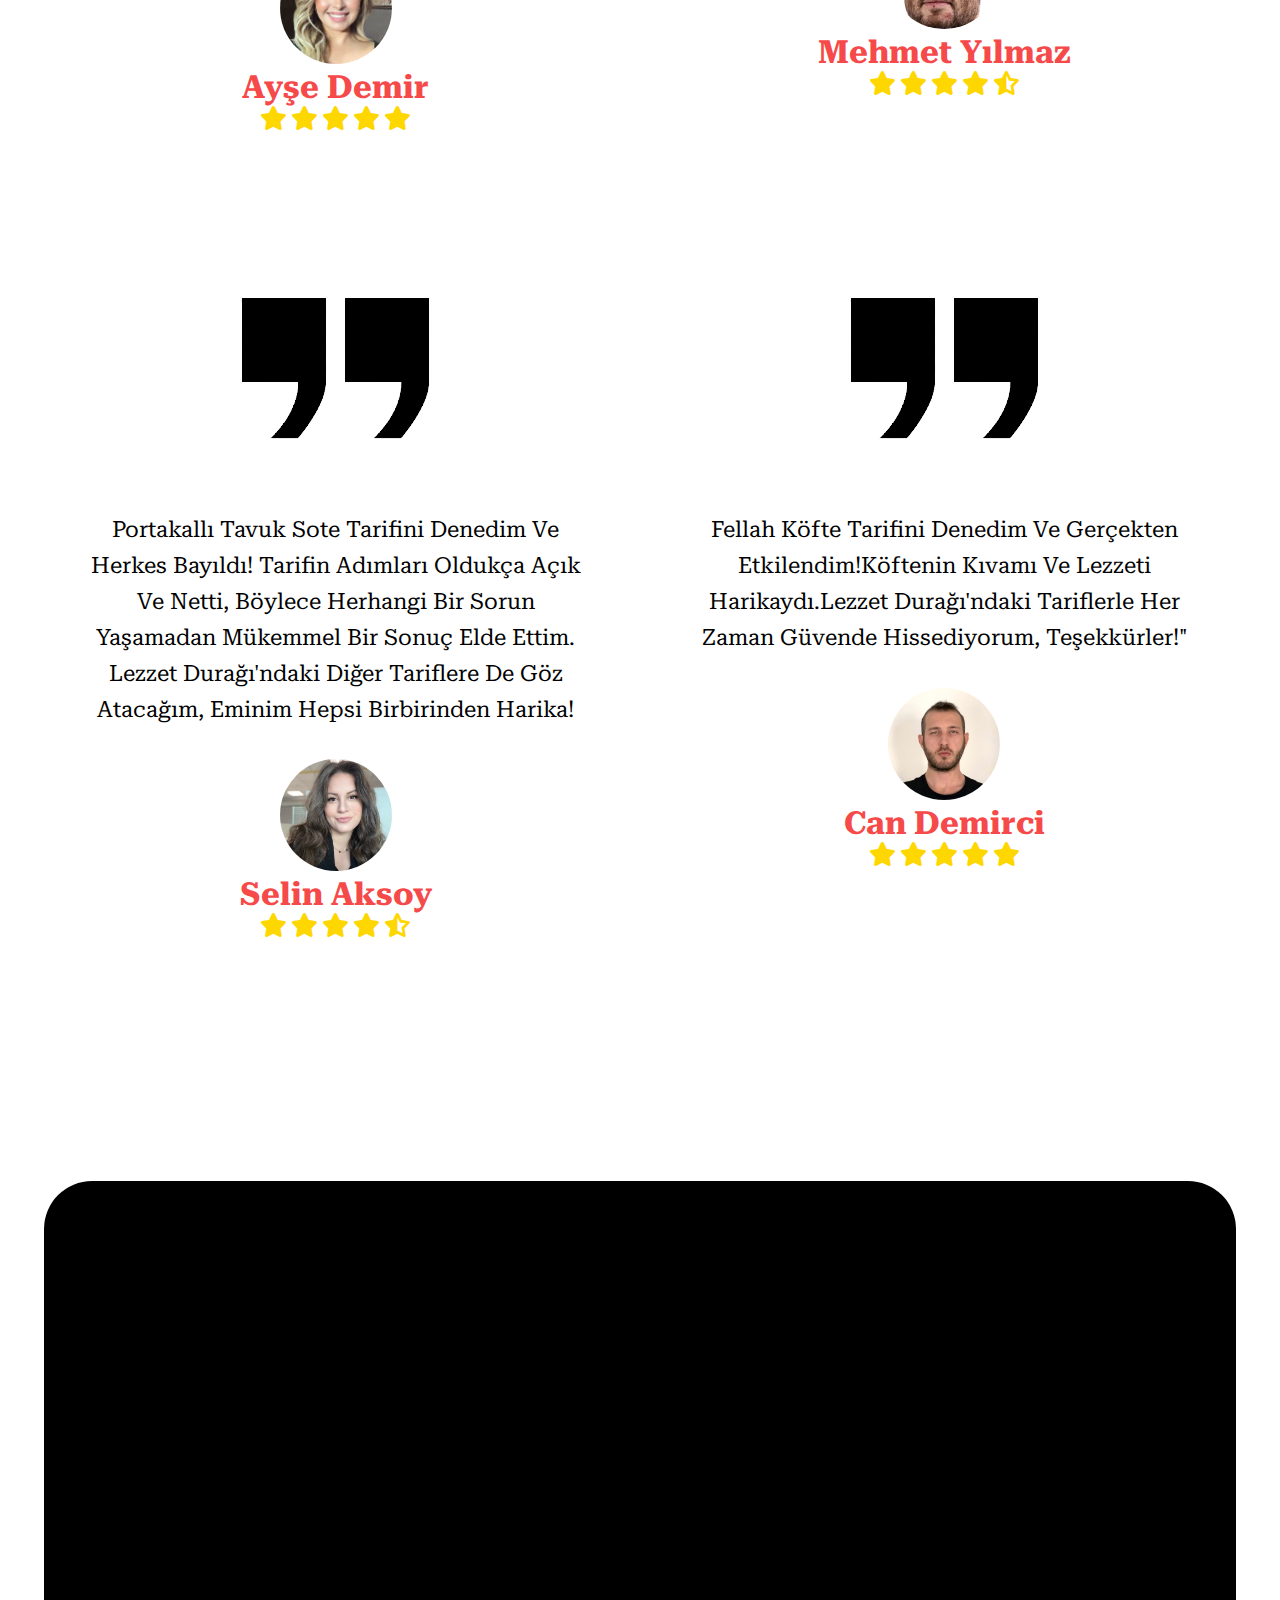
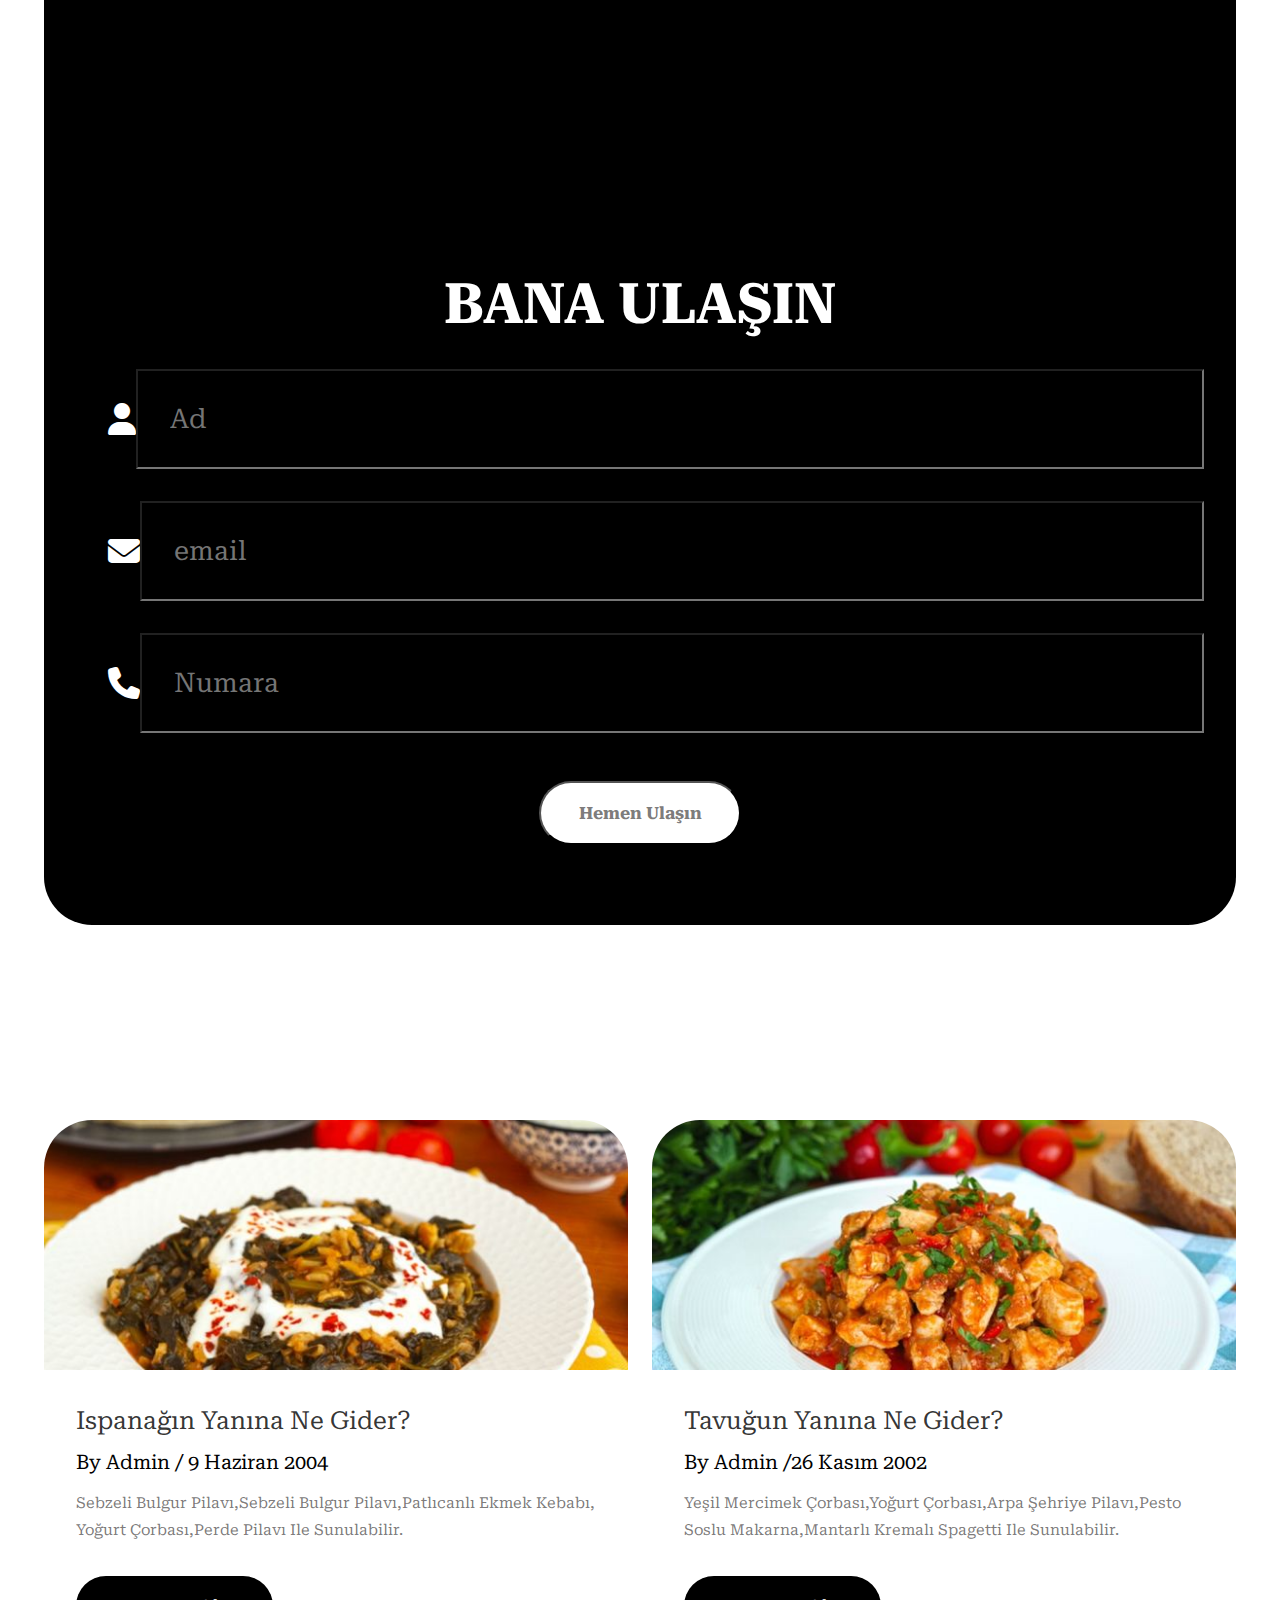
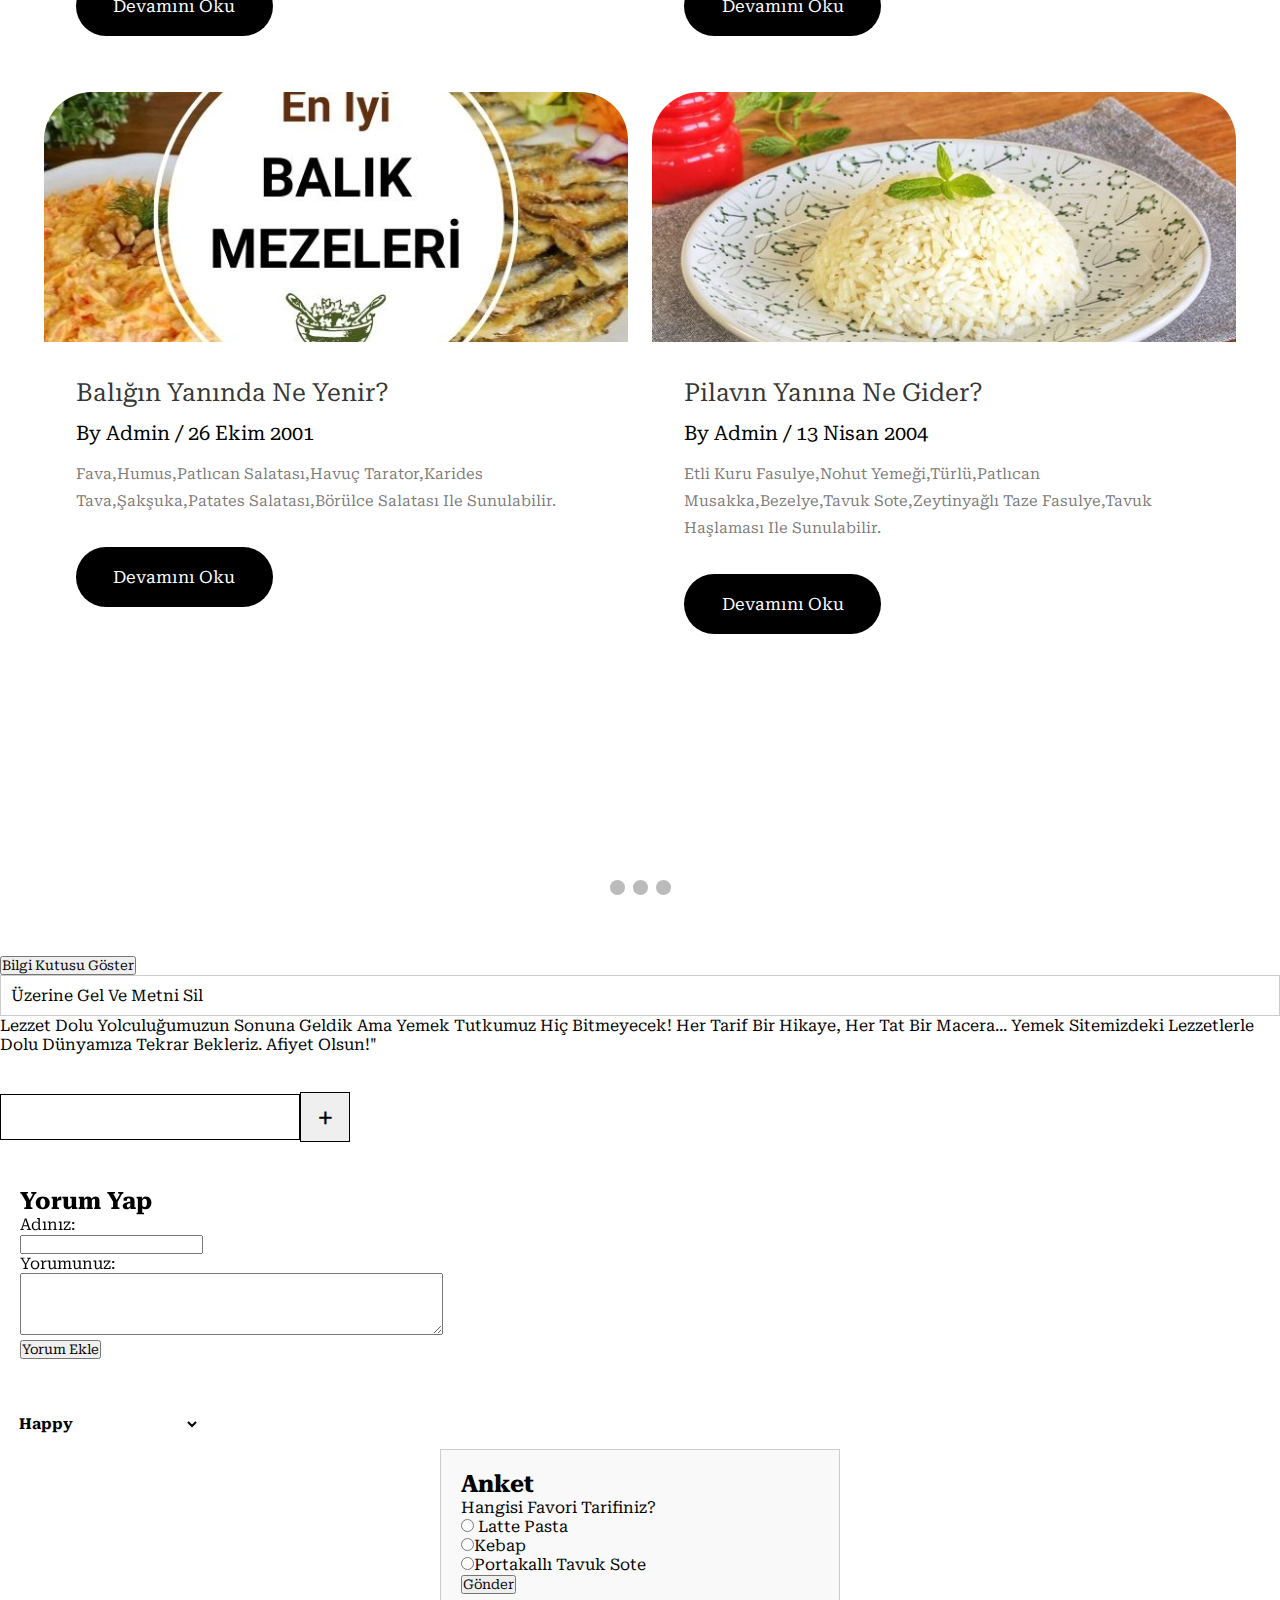
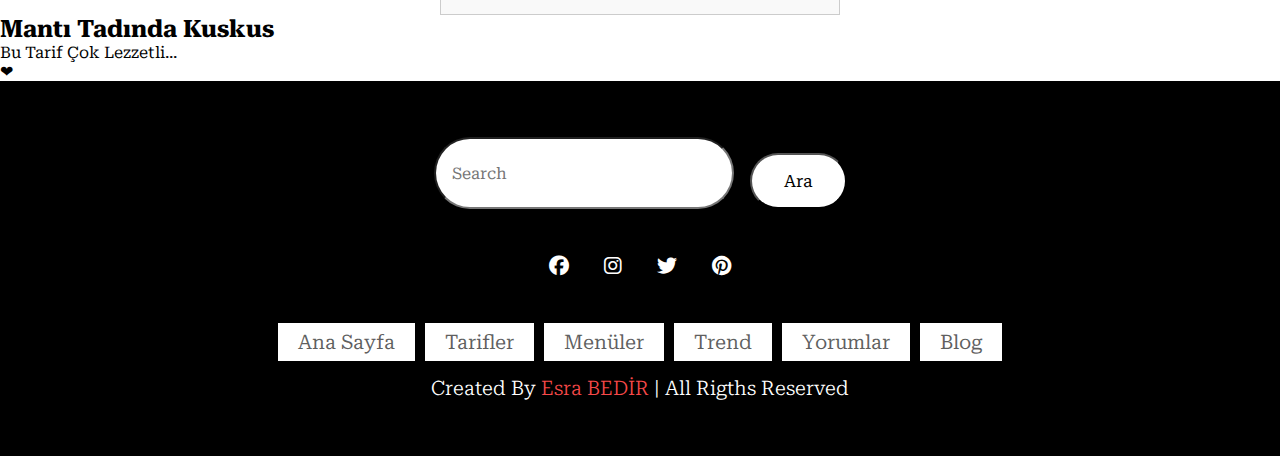
==== commit 0b9a71ef: "fix" ====
--- a/index.html
+++ b/index.html
@@ -21,6 +21,8 @@
   </div>
   
   <button onclick="changeColor(this)"> Bir tutam sevgi, bir kaşık lezzet ile buluşur.</button>
+
+  <button id="scrollDownBtn">Aşağı Git</button>
 
 
 </div>
--- a/css/style2.css
+++ b/css/style2.css
@@ -47,32 +47,16 @@
   margin: 5px;
 }
 
-.scroll-down-btn {
+#scrollDownBtn {
   position: fixed;
-  top: 20px; /* Yükseklik ayarlanacak */
+  bottom: 20px;
   right: 20px;
+  padding: 10px;
+  border: none;
   background-color: #007bff;
-  color: #fff;
-  width: 40px;
-  height: 40px;
-  border: none;
-  border-radius: 50%;
+  color: white;
+  border-radius: 5px;
   cursor: pointer;
-  font-size: 24px;
-  display: flex;
-  justify-content: center;
-  align-items: center;
-  z-index: 999;
-  opacity: 0;
-  transition: opacity 0.3s ease-in-out;
-}
-
-.scroll-down-btn.show {
-  opacity: 1;
-}
-
-.scroll-down-btn.show {
-  opacity: 1;
 }
 
 #cookieConsent {
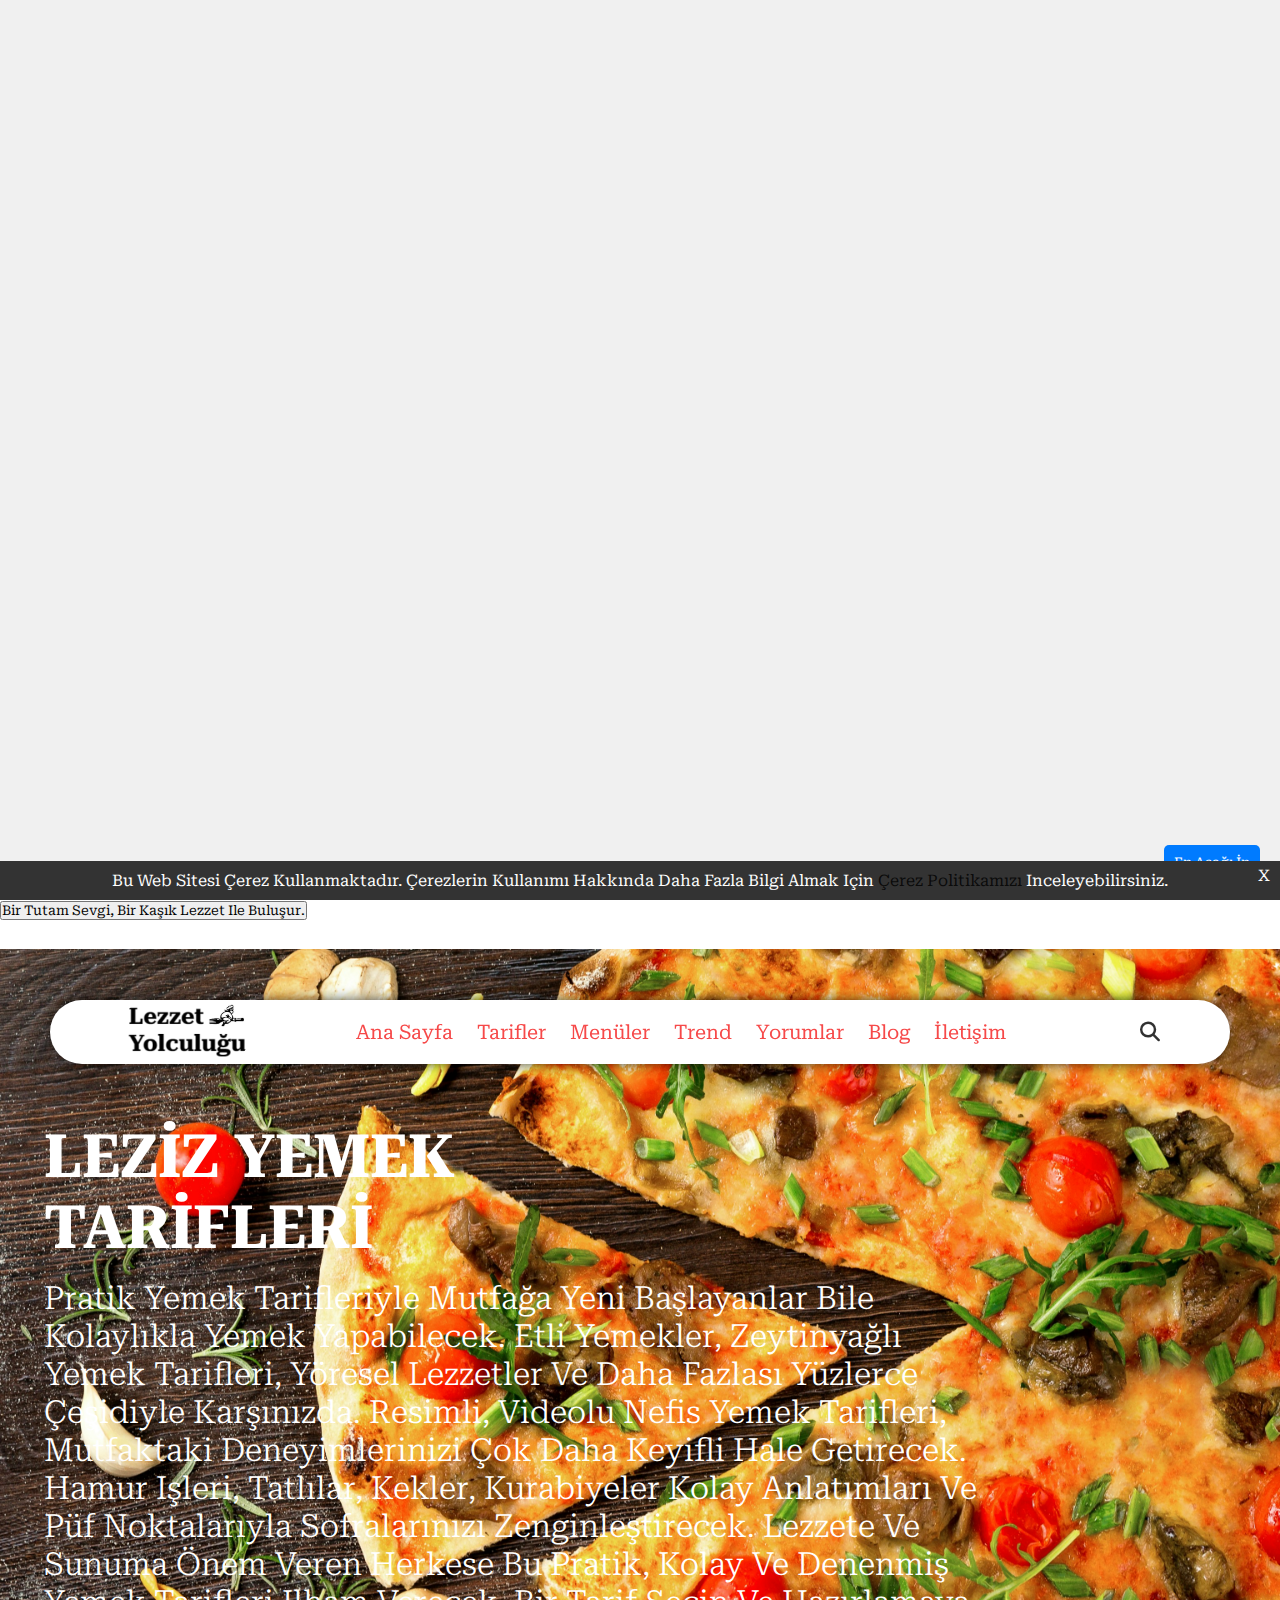
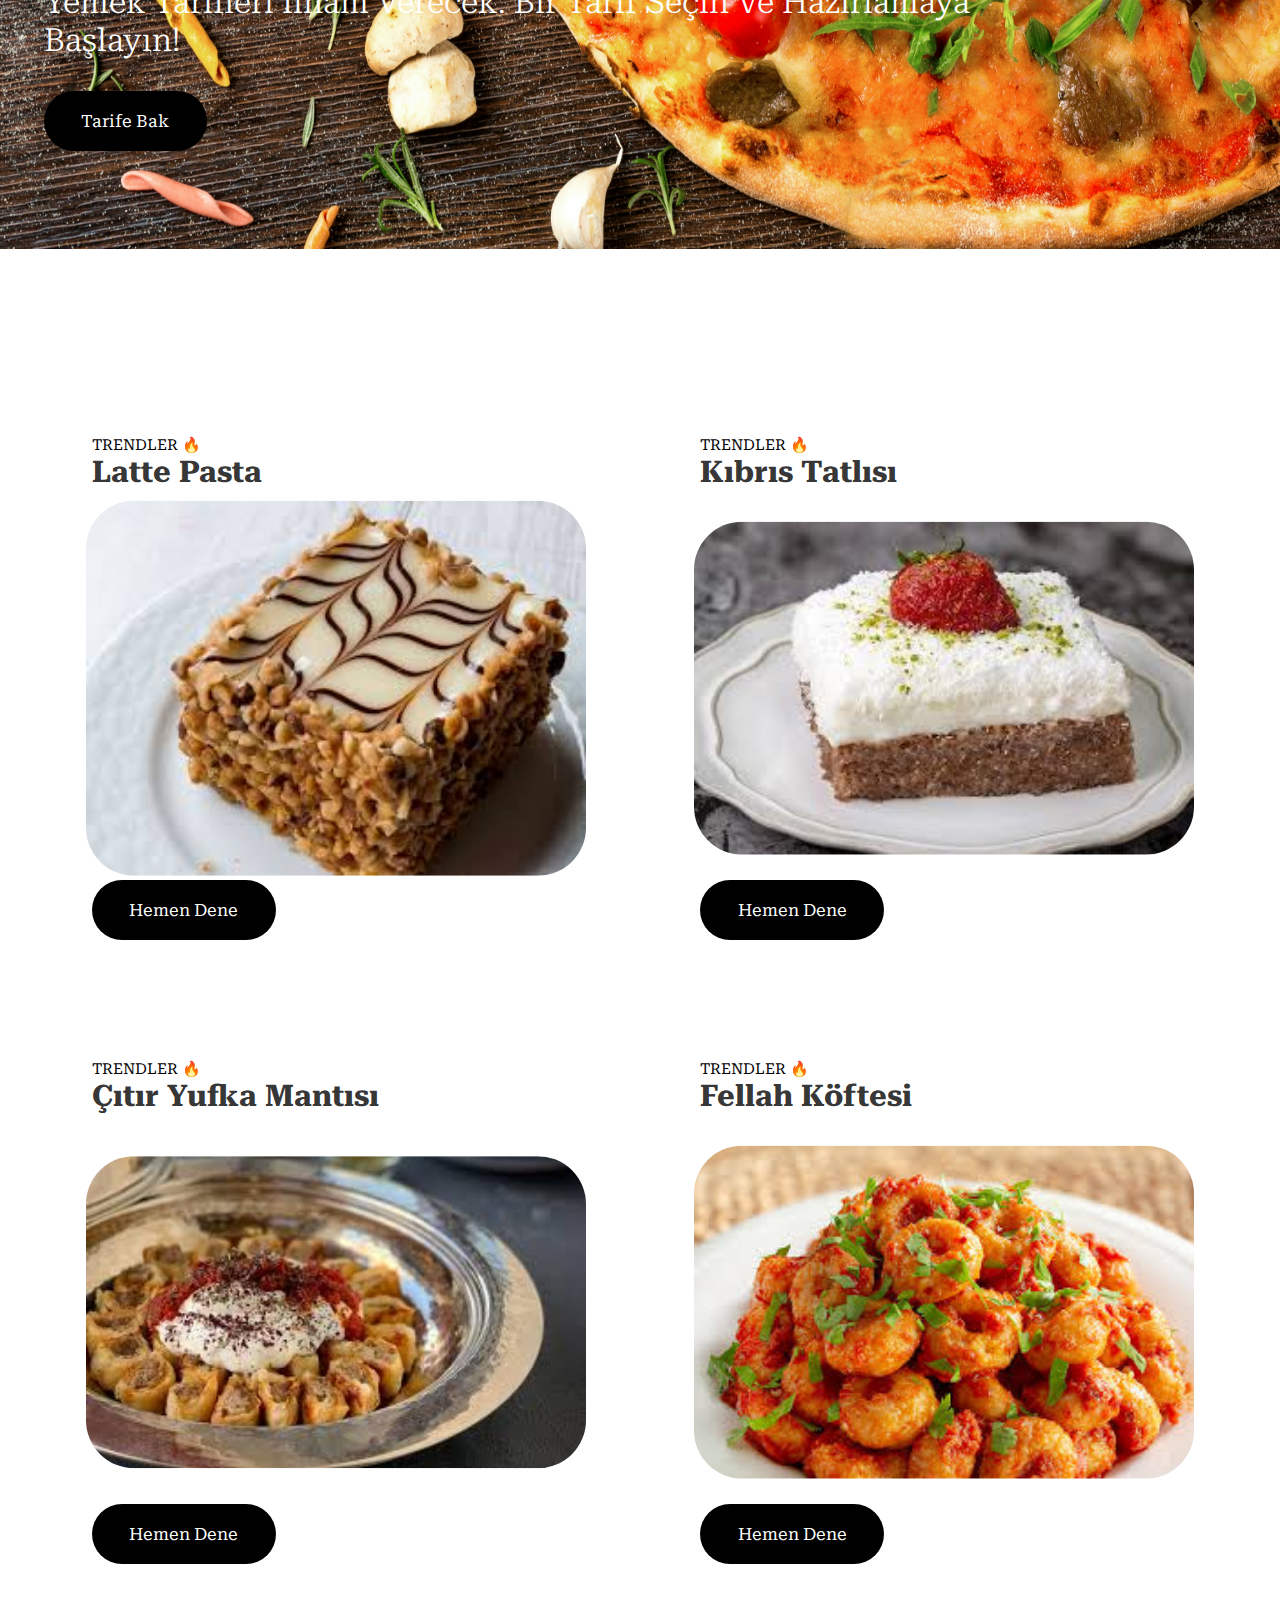
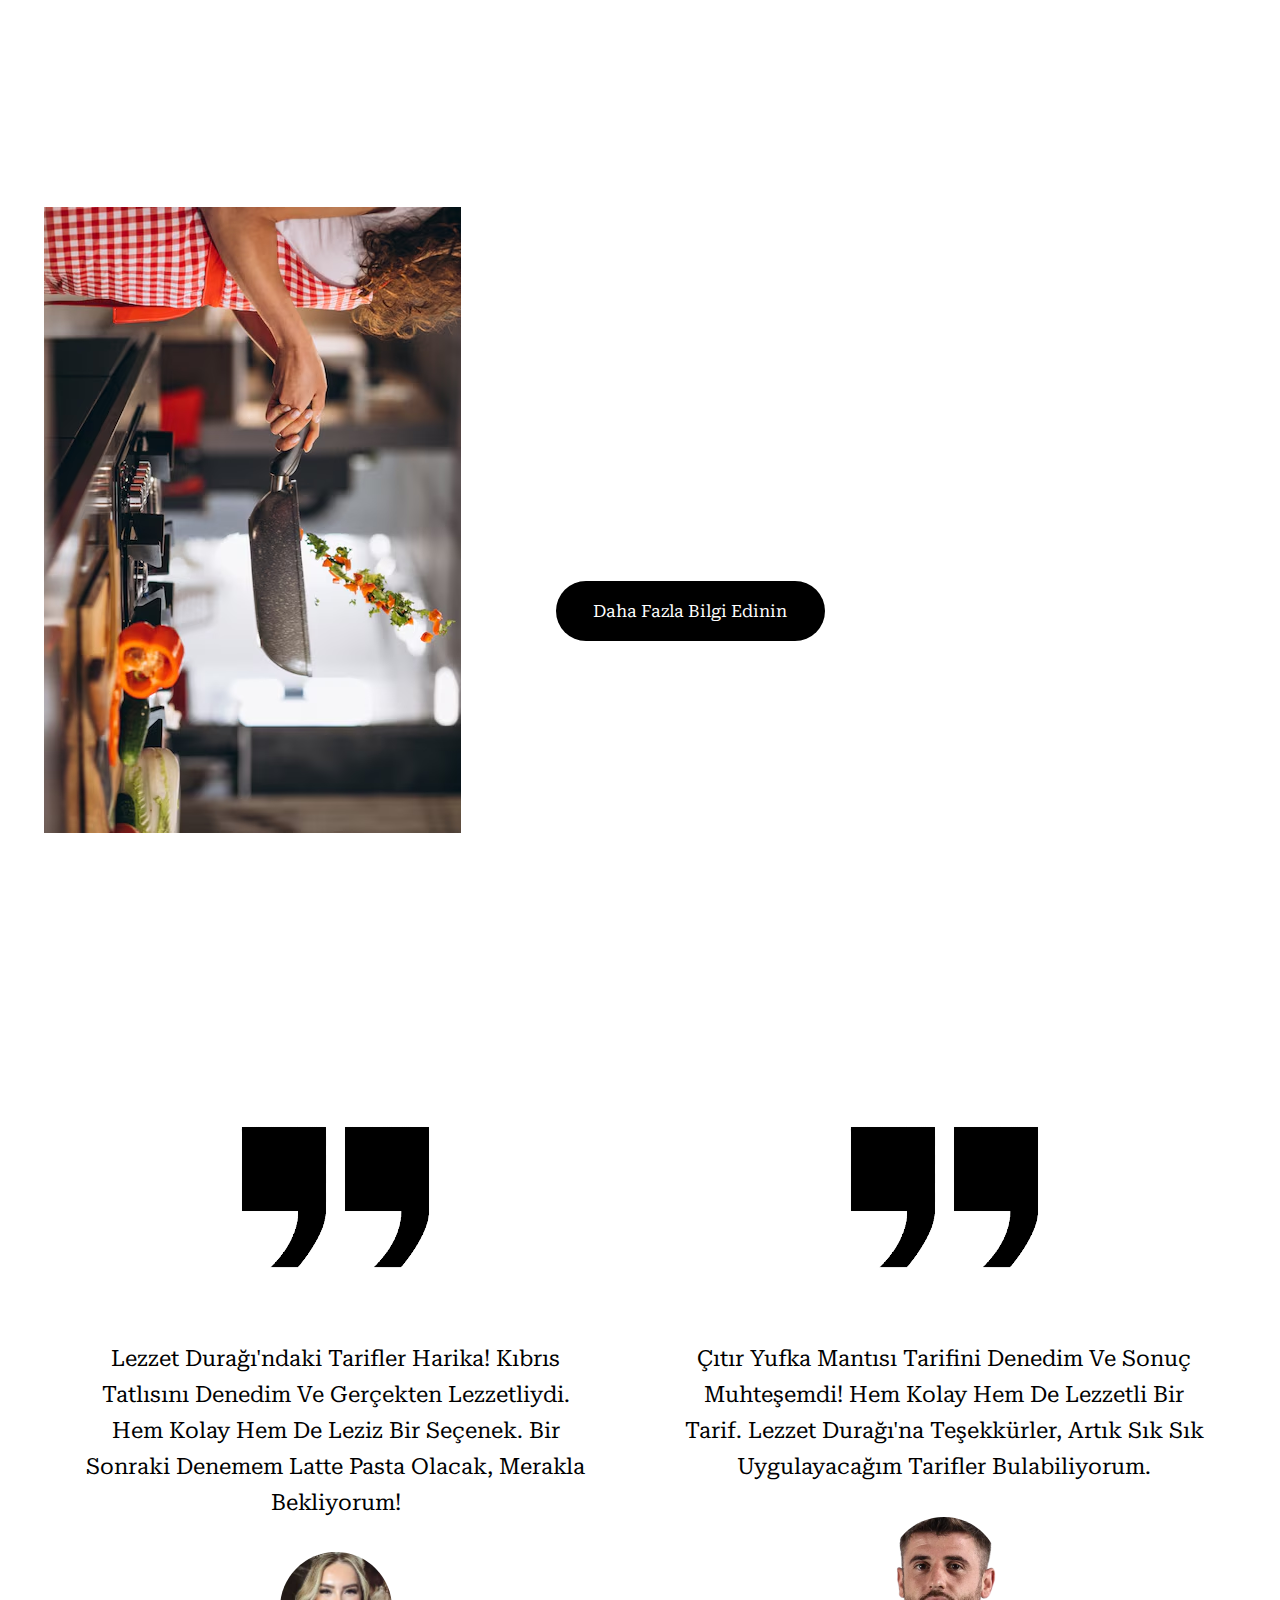
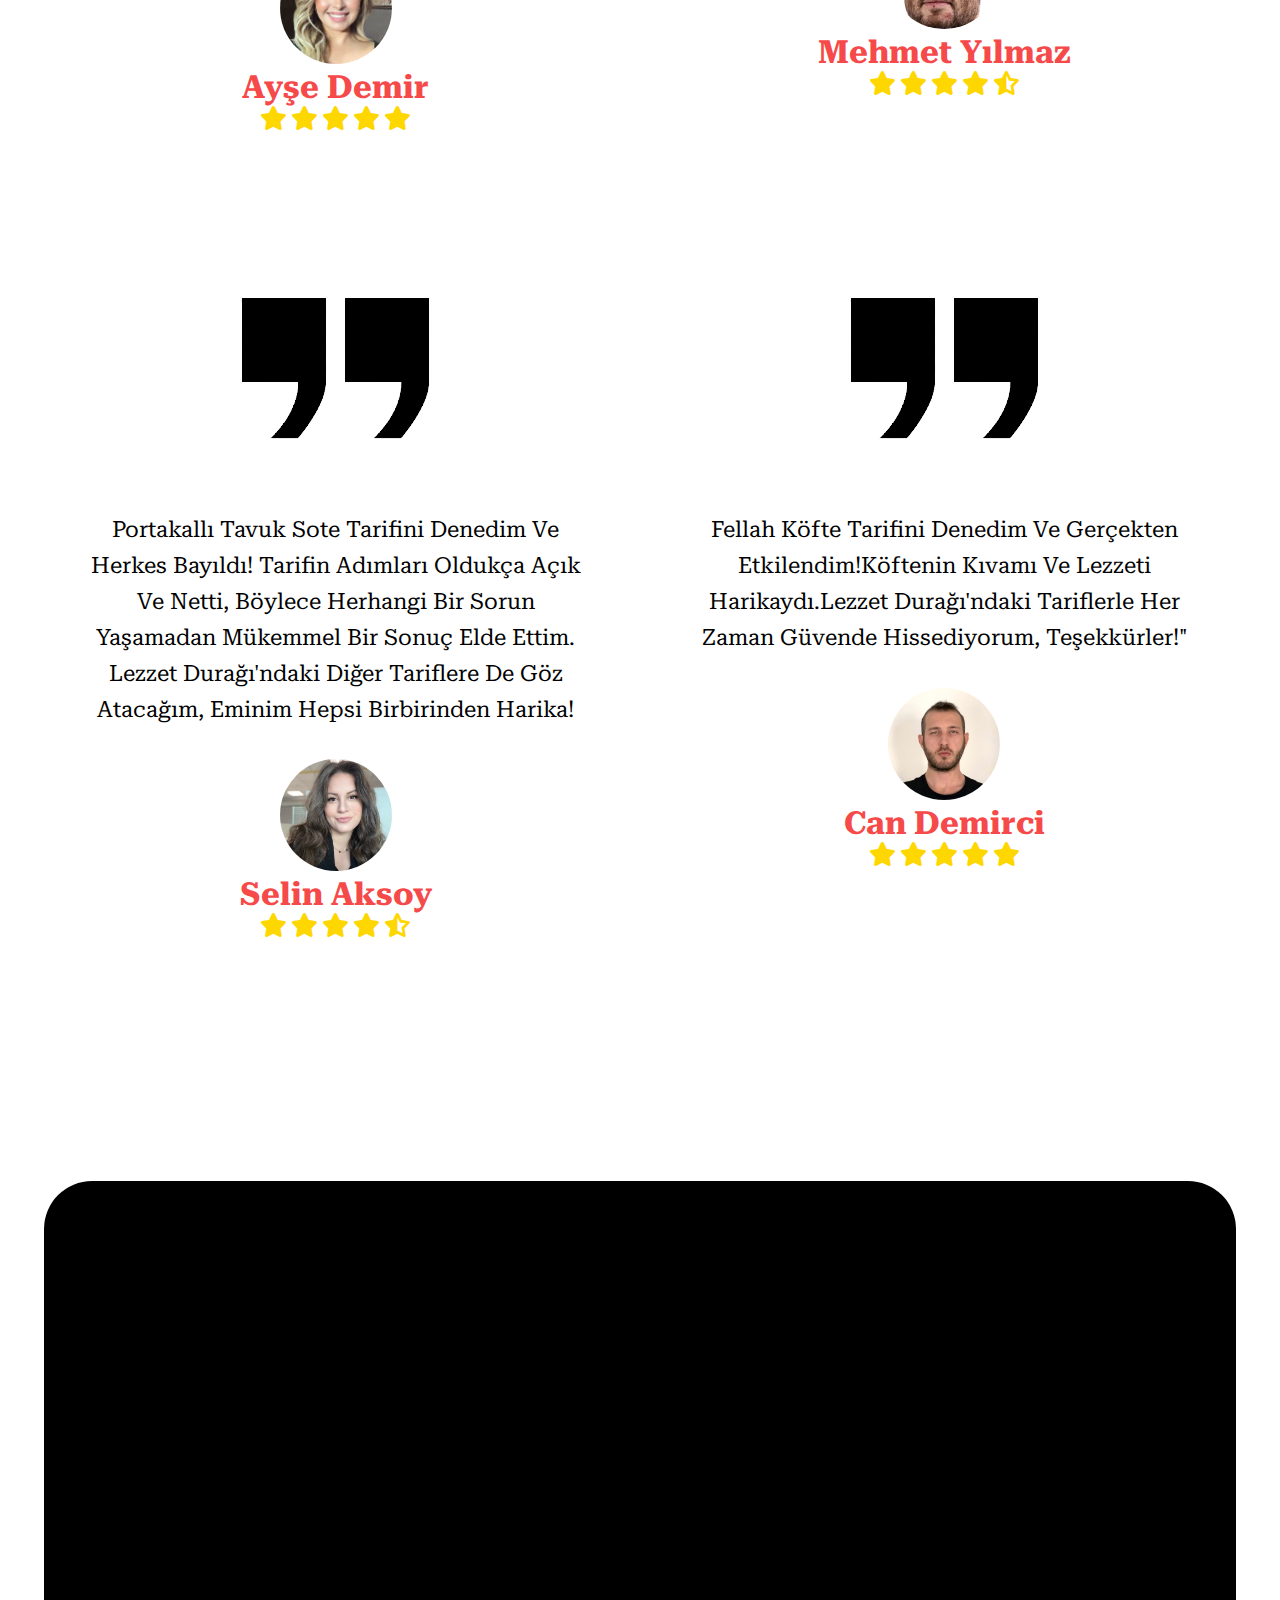
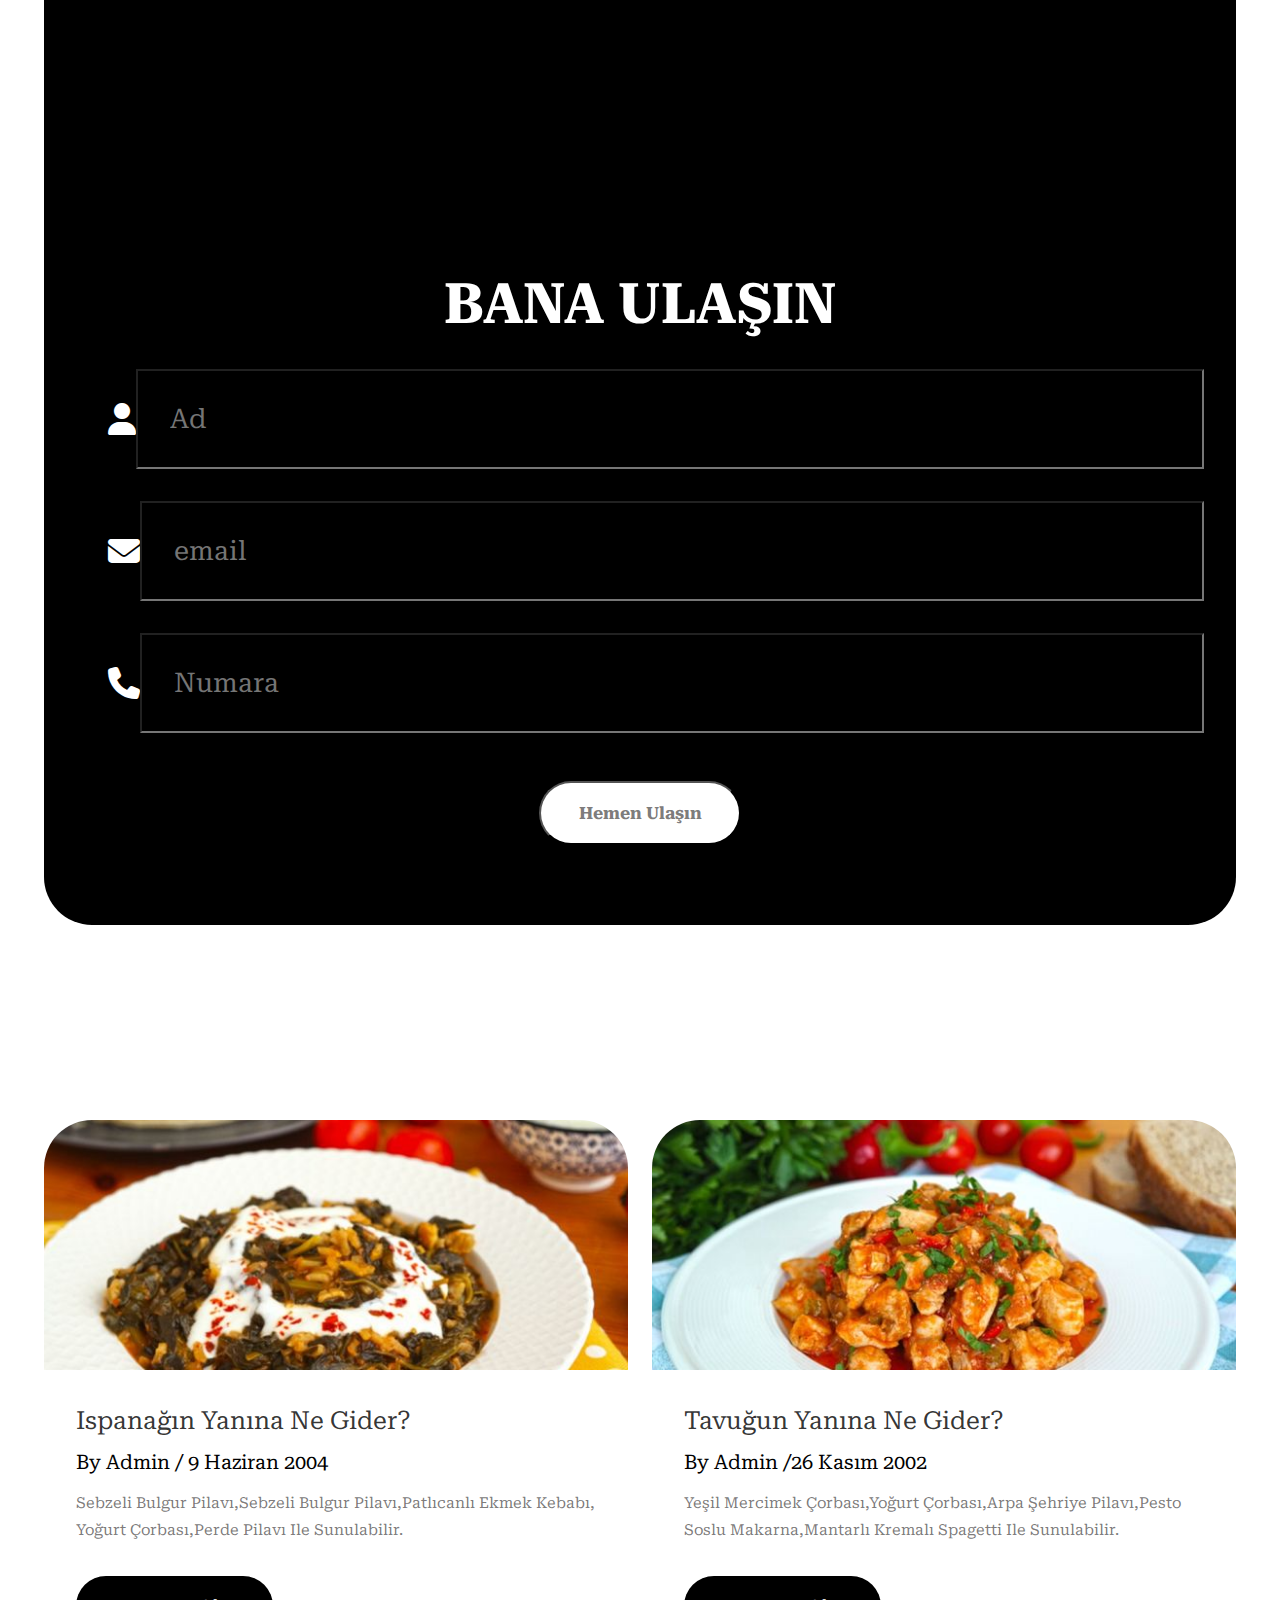
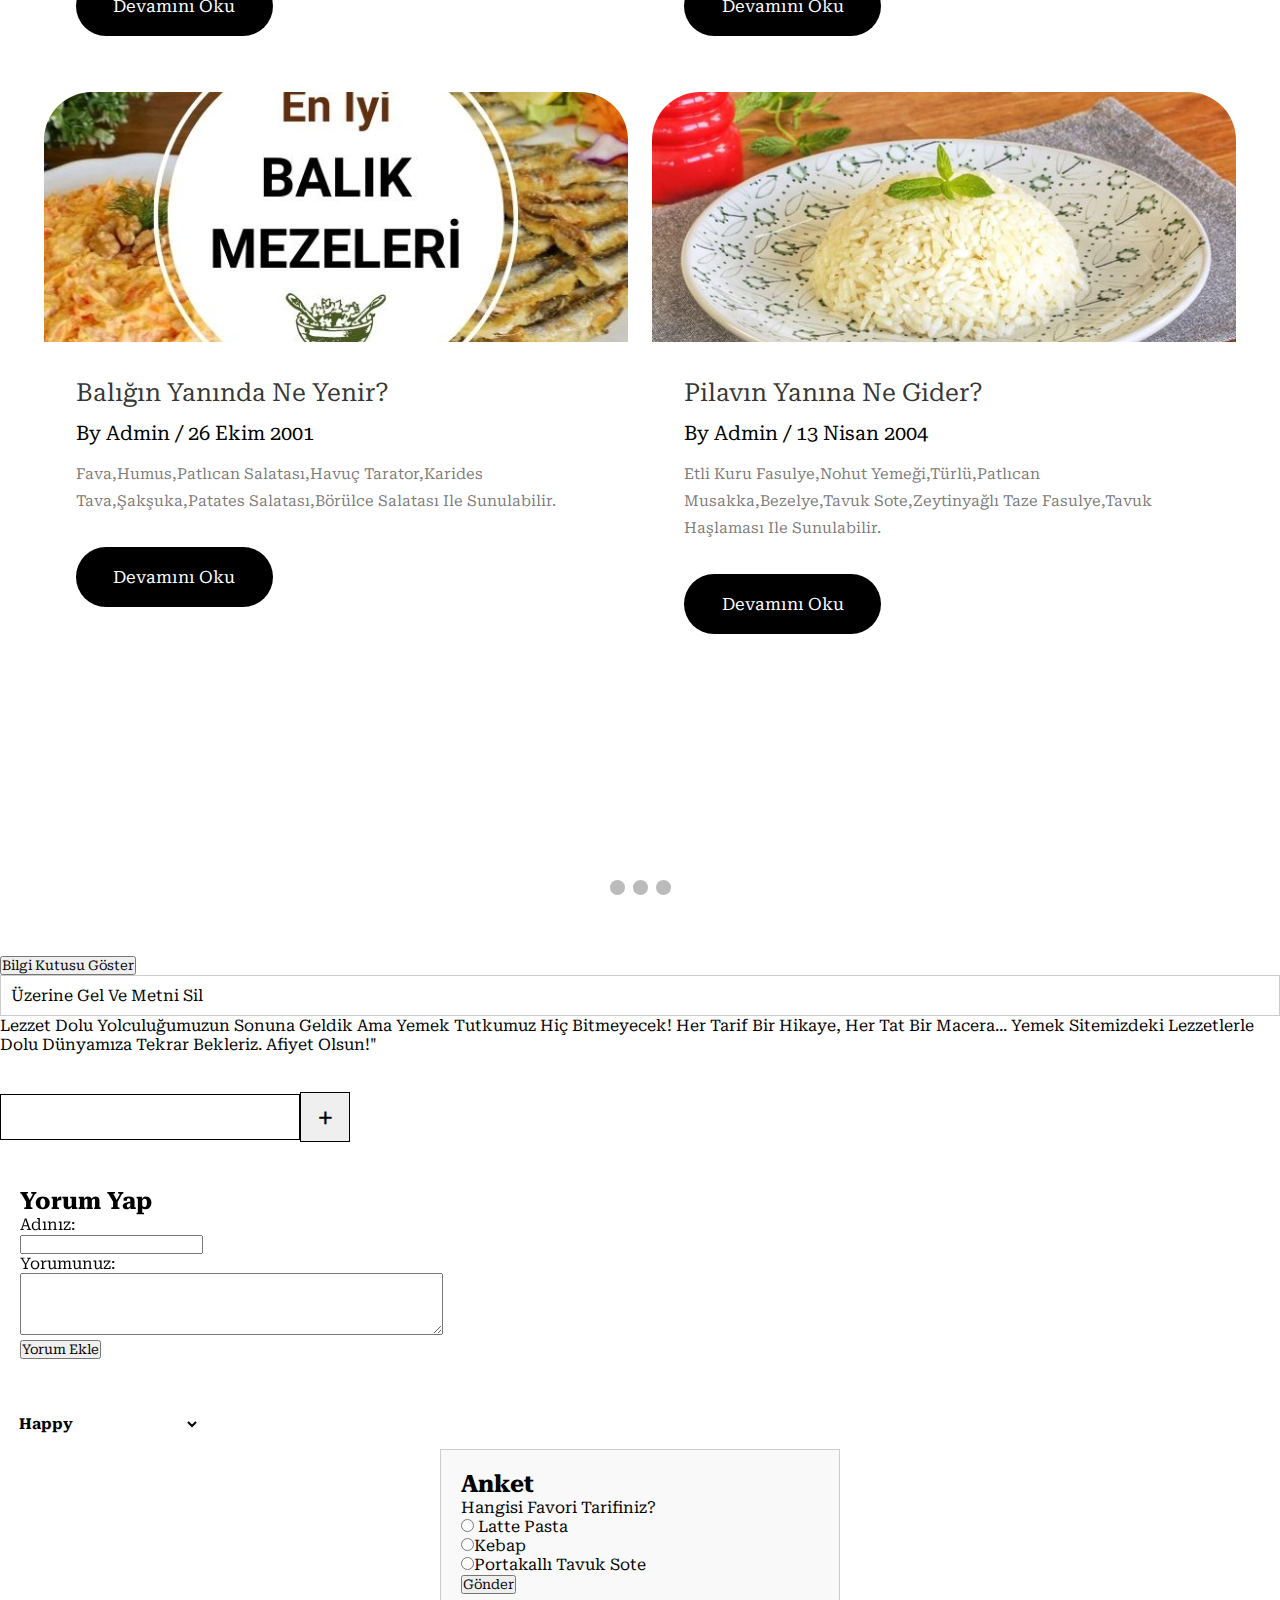
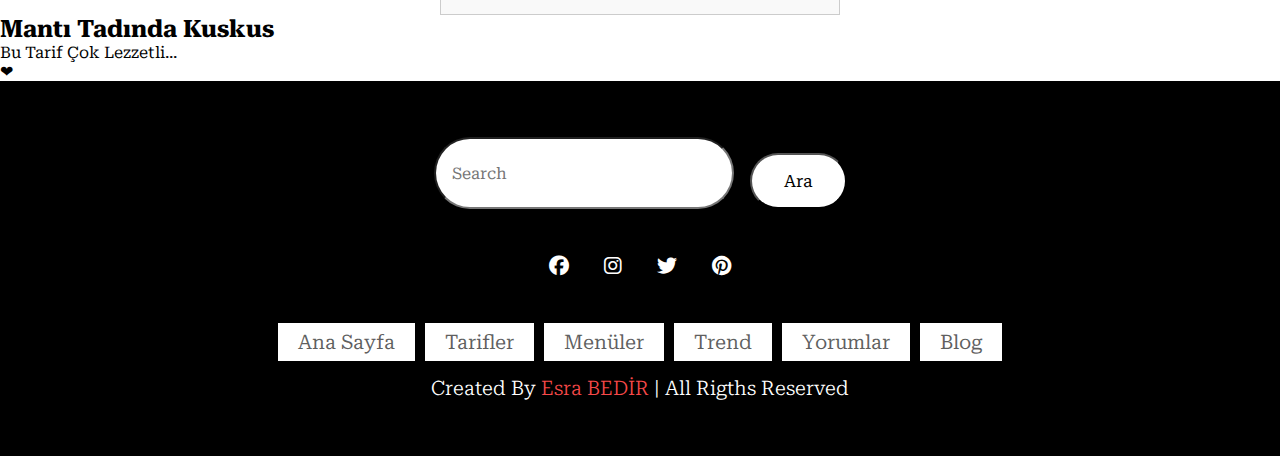
==== commit f9ed3c3f: "fix" ====
--- a/index.html
+++ b/index.html
@@ -22,7 +22,7 @@
   
   <button onclick="changeColor(this)"> Bir tutam sevgi, bir kaşık lezzet ile buluşur.</button>
 
-  <button id="scrollDownBtn">Aşağı Git</button>
+  <button id="scrollBottomBtn">En Aşağı İn</button>
 
 
 </div>
--- a/css/style2.css
+++ b/css/style2.css
@@ -47,7 +47,7 @@
   margin: 5px;
 }
 
-#scrollDownBtn {
+#scrollBottomBtn {
   position: fixed;
   bottom: 20px;
   right: 20px;
@@ -58,6 +58,7 @@
   border-radius: 5px;
   cursor: pointer;
 }
+
 
 #cookieConsent {
   position: fixed;
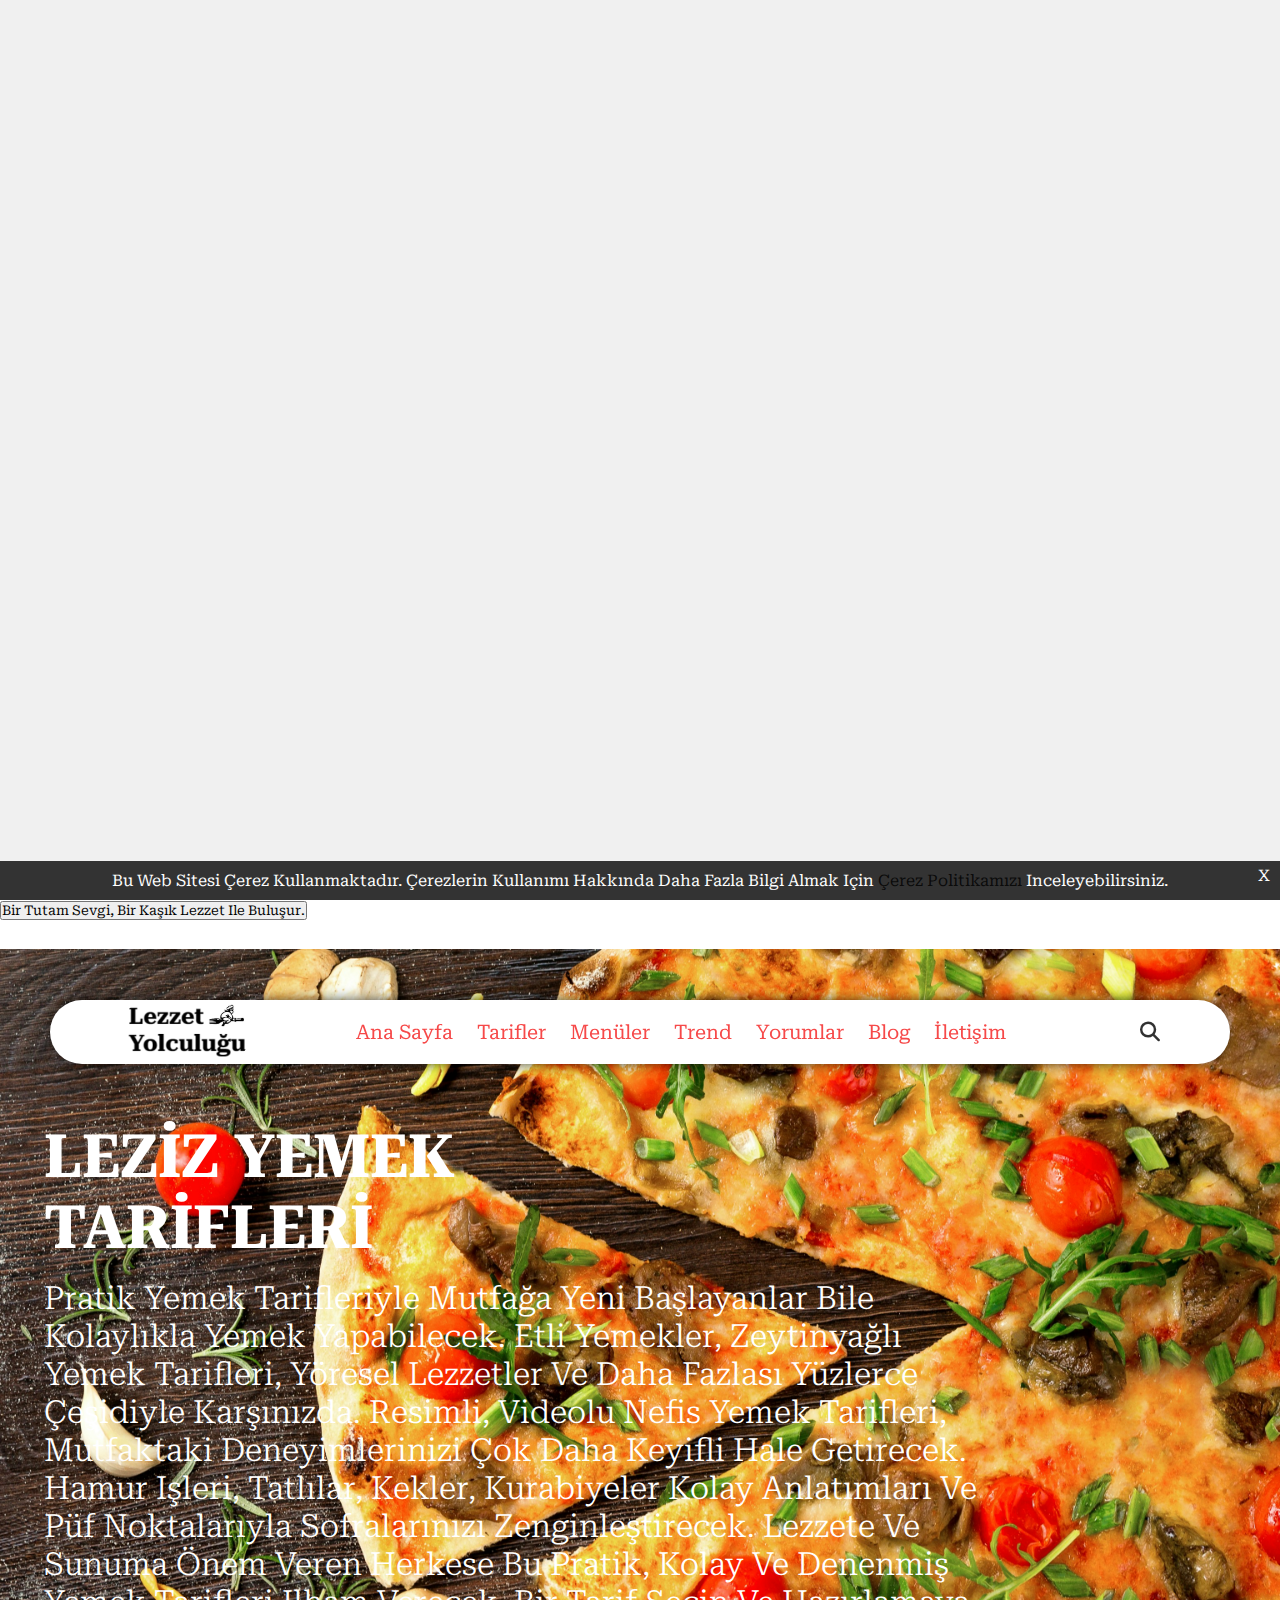
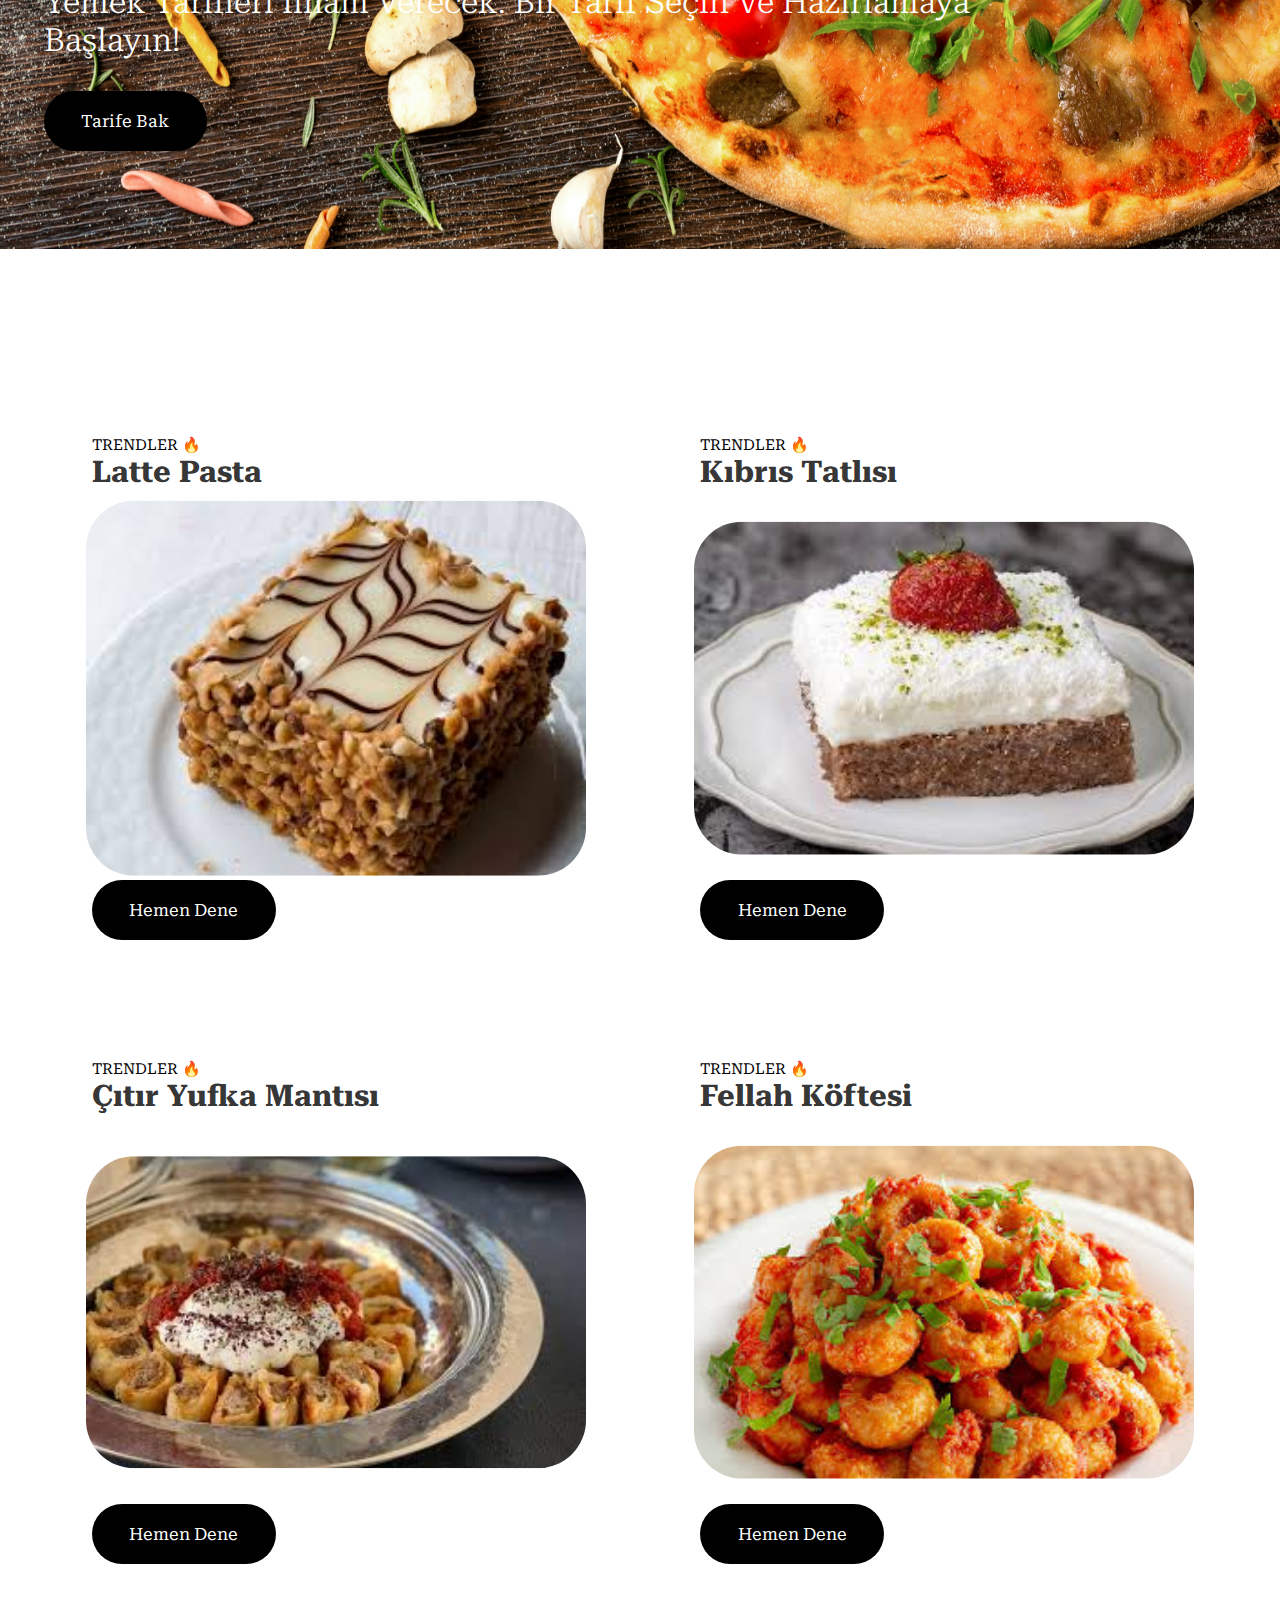
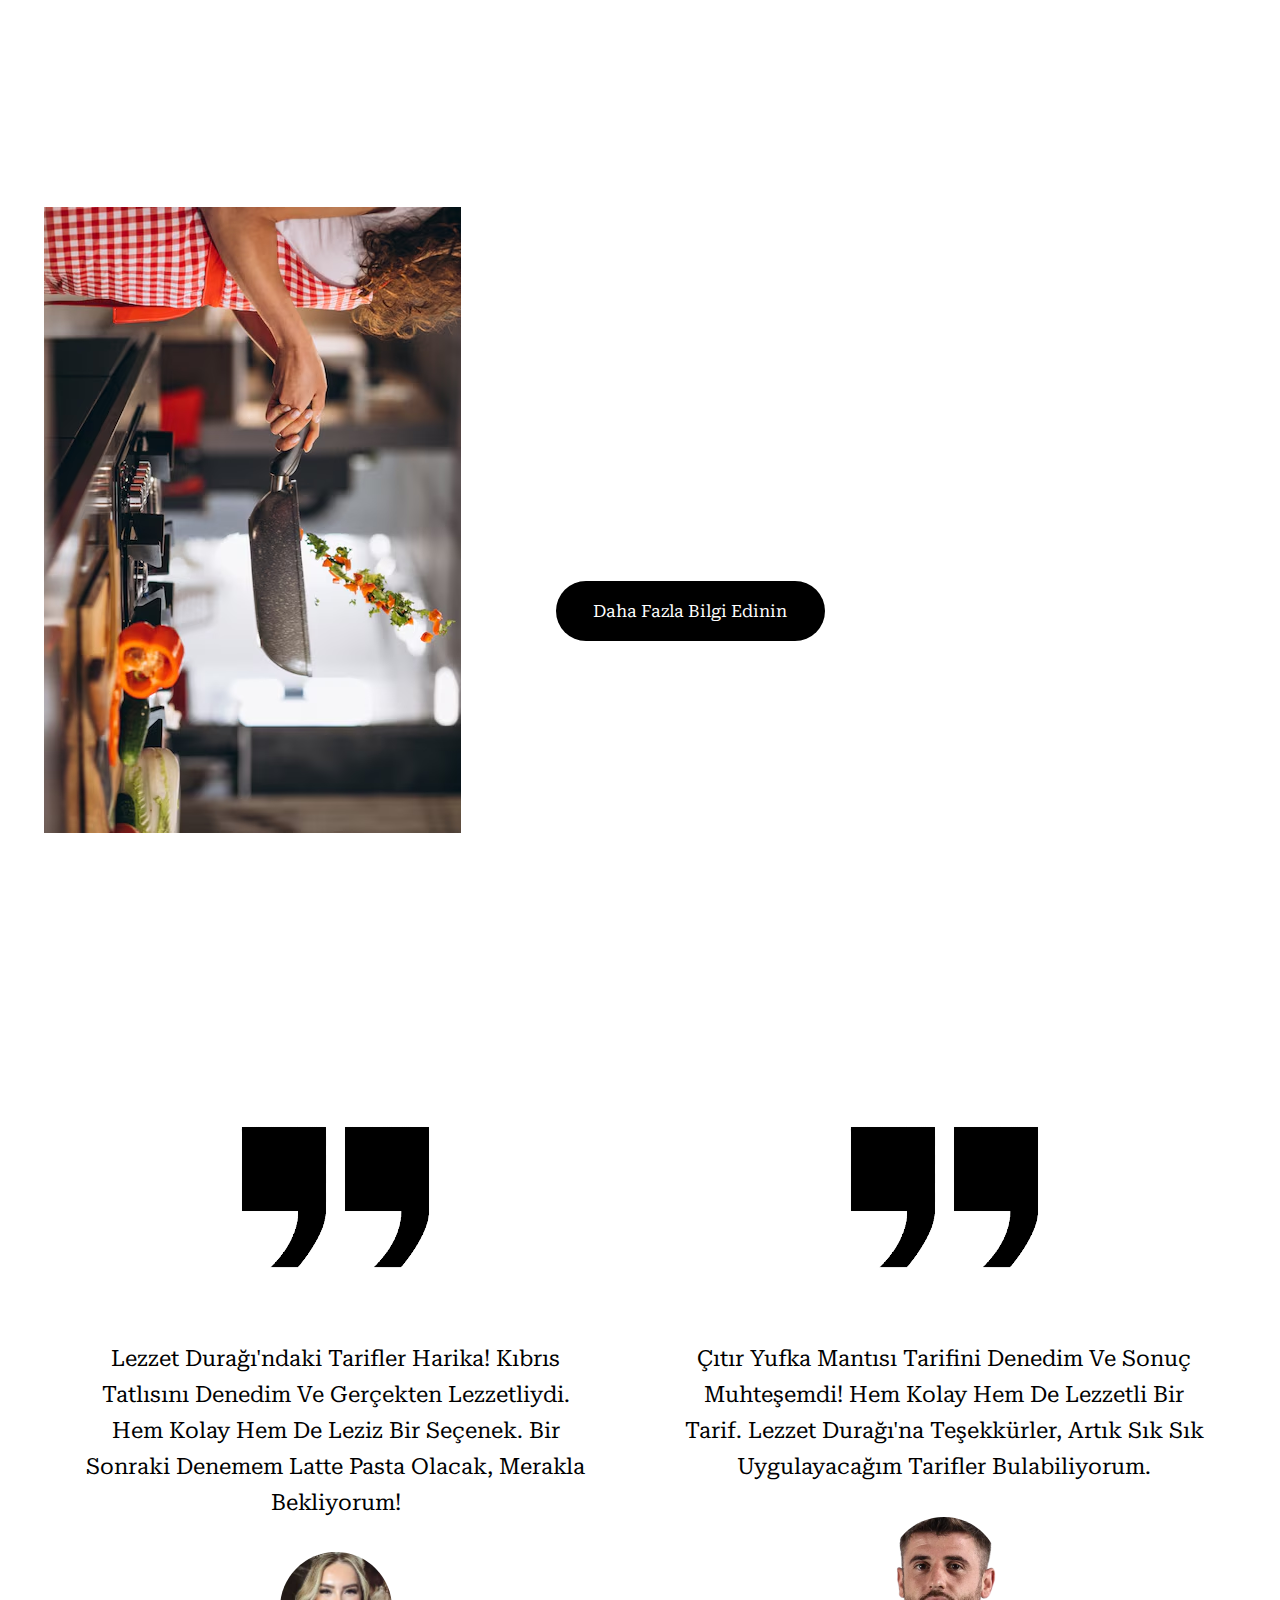
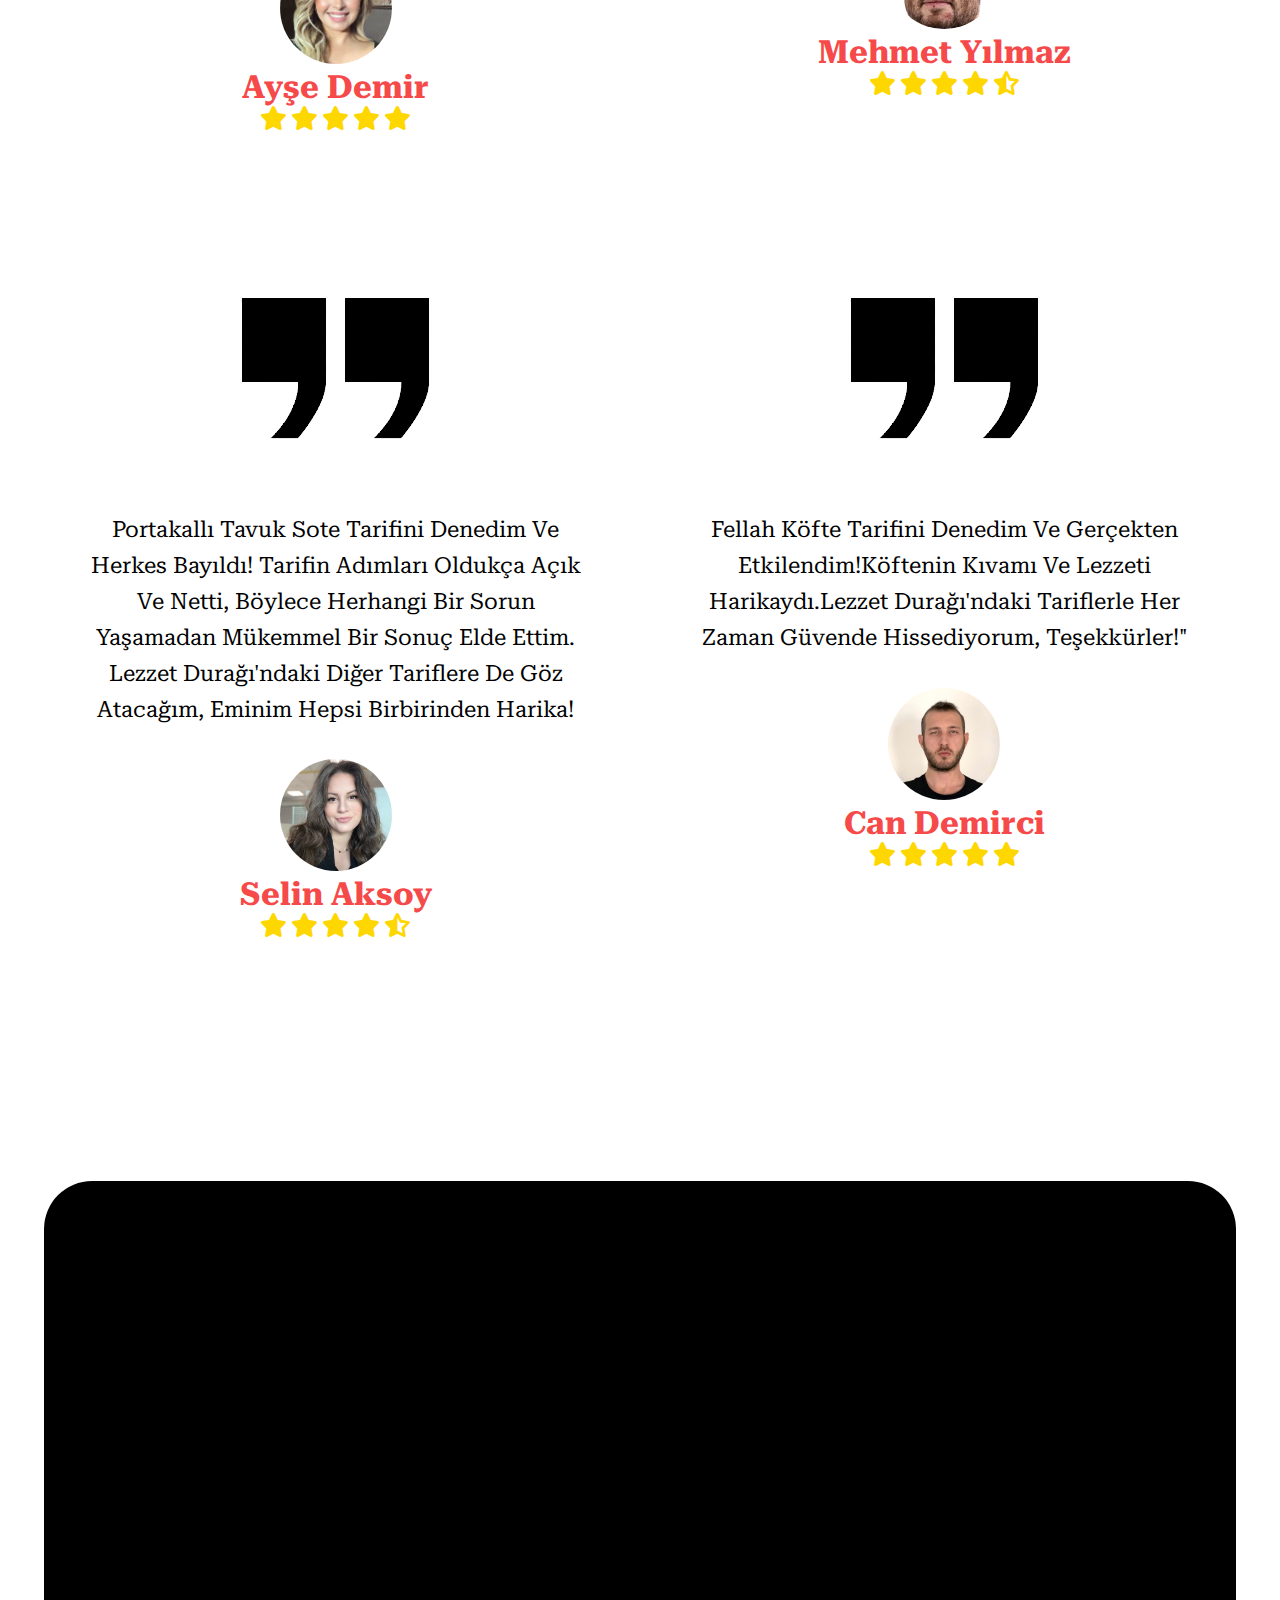
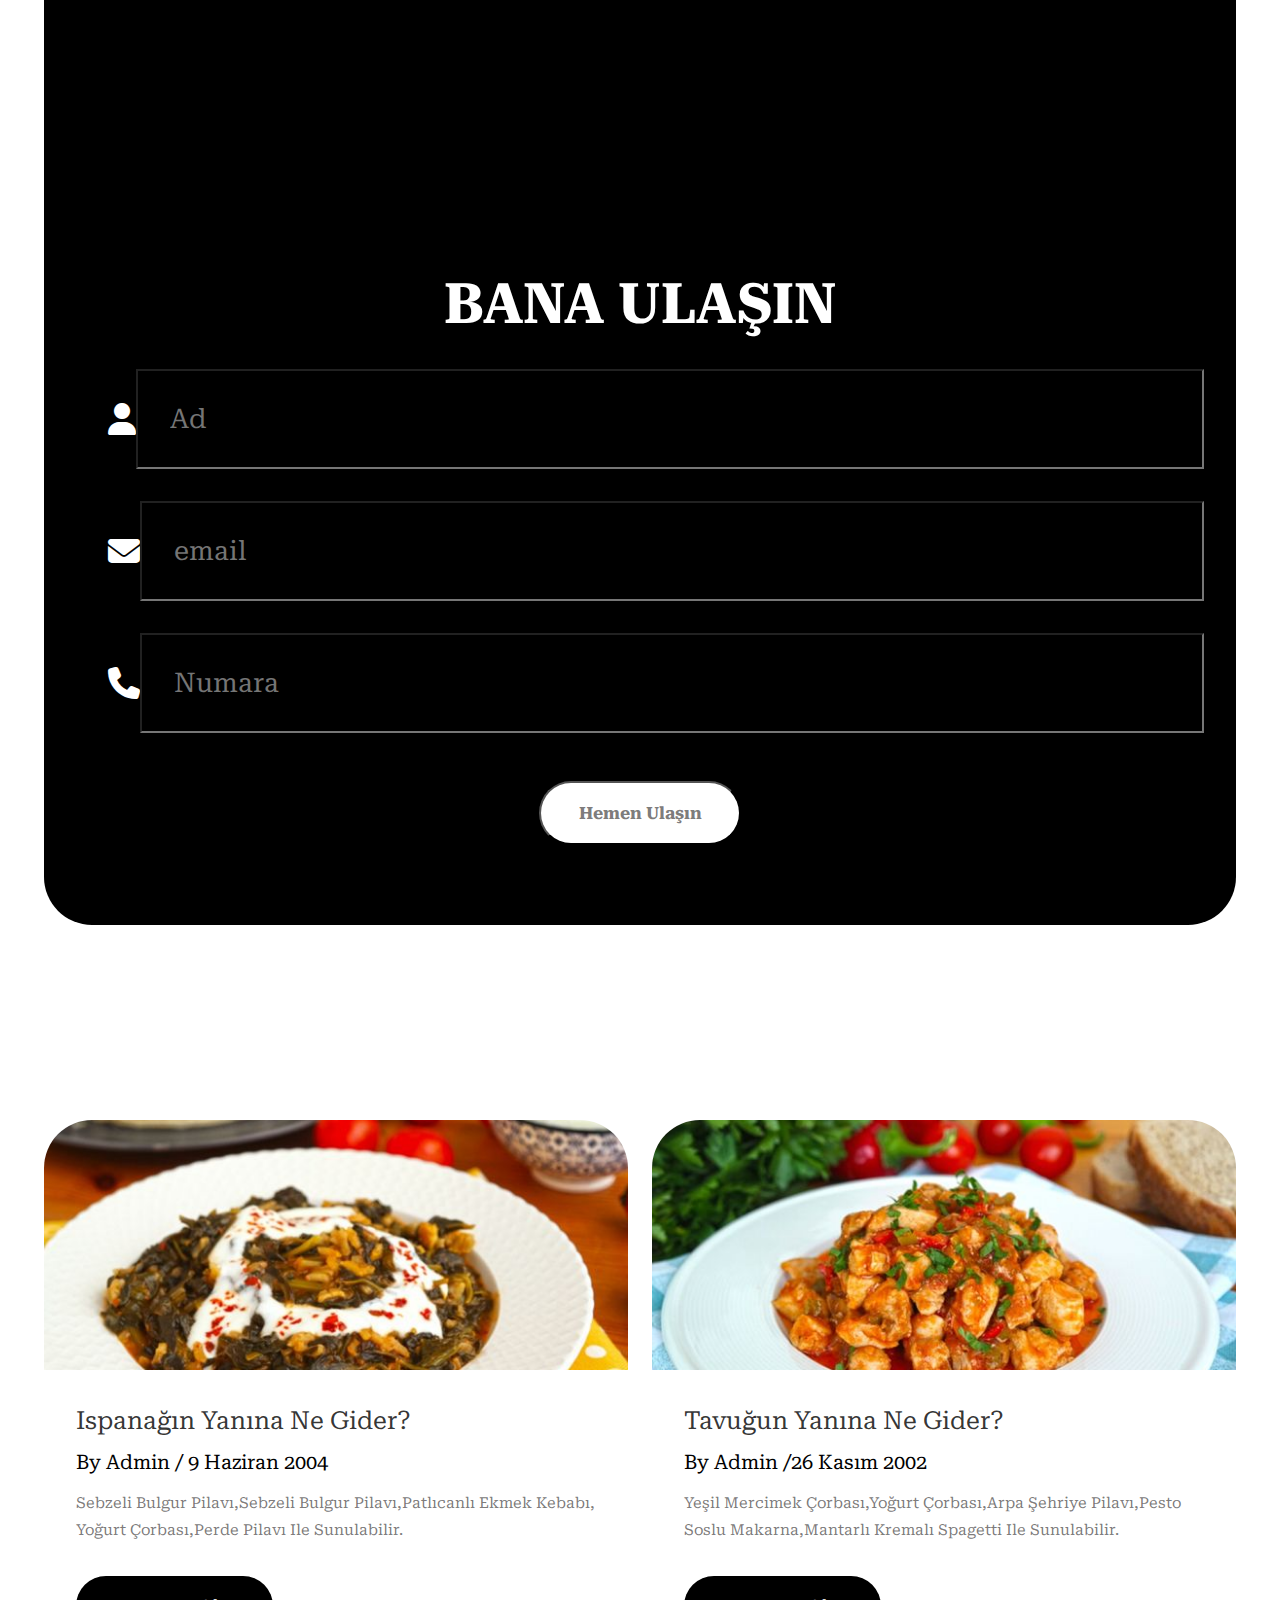
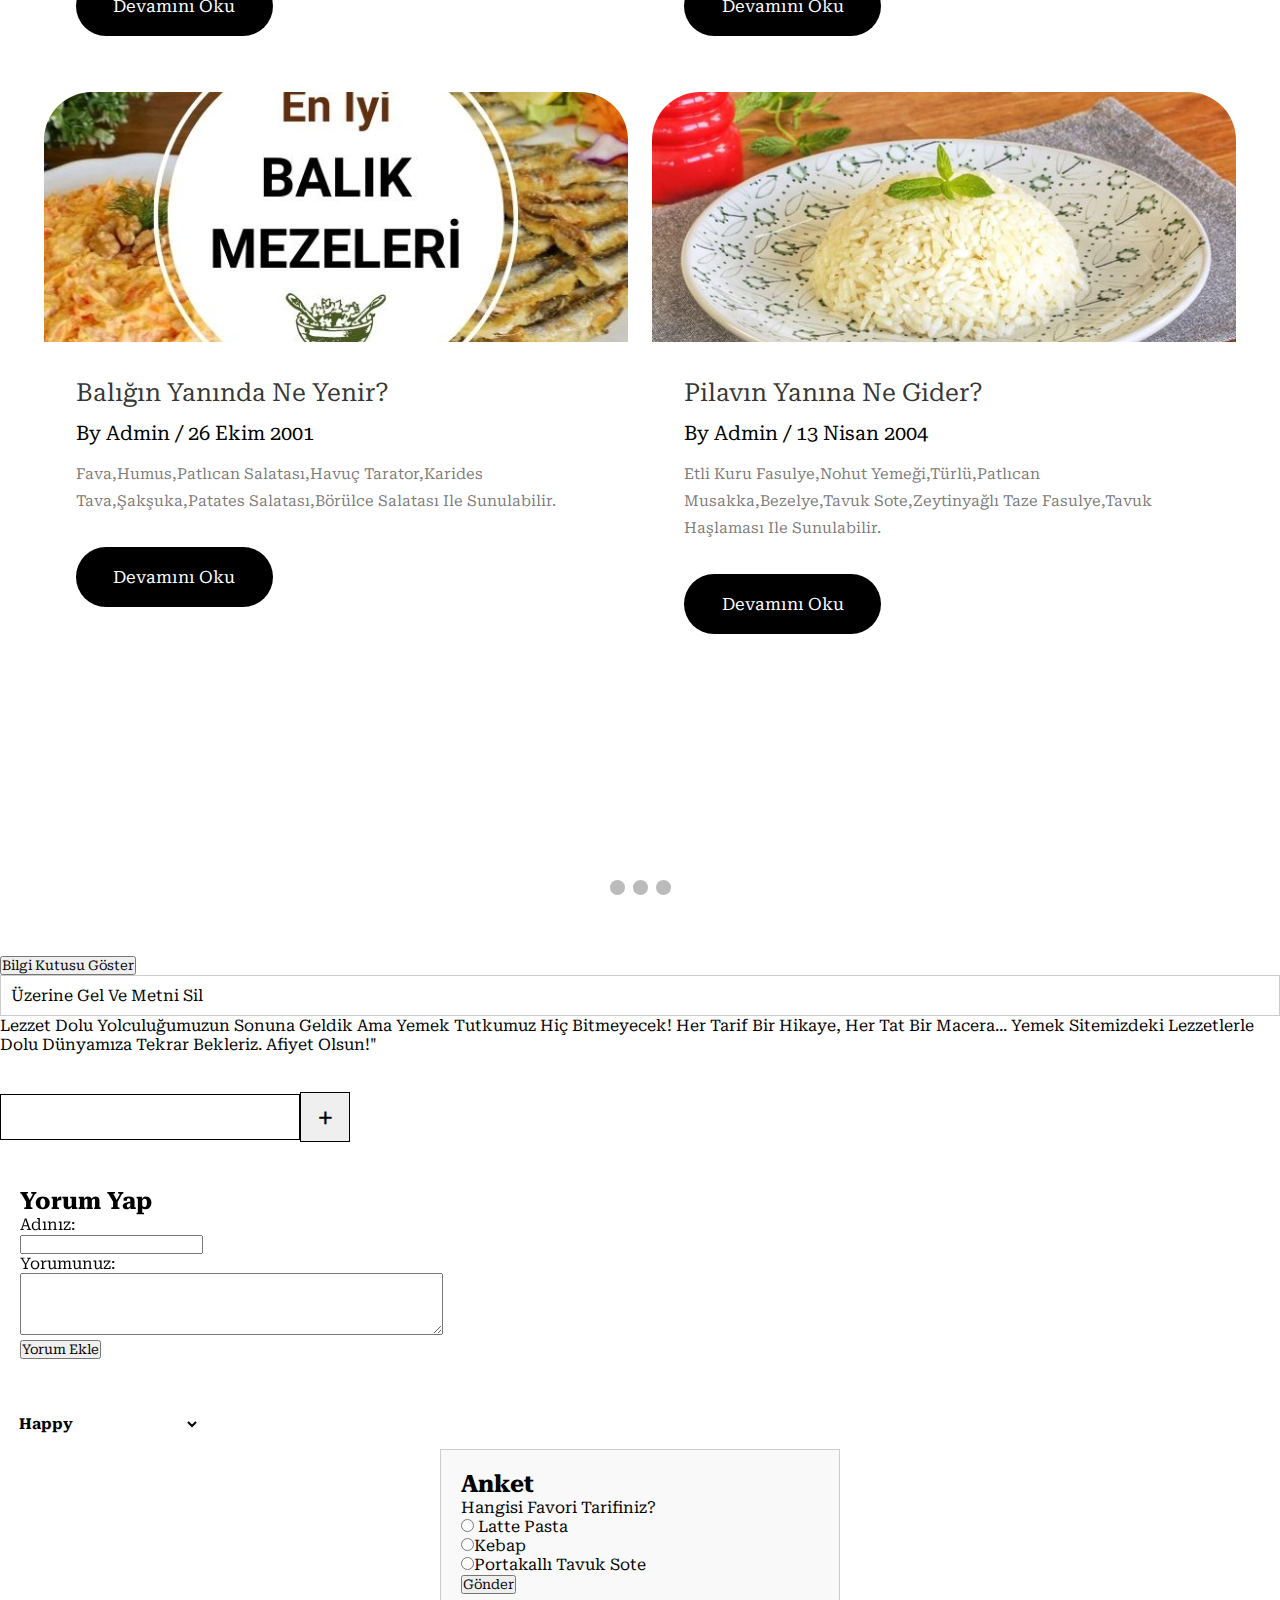
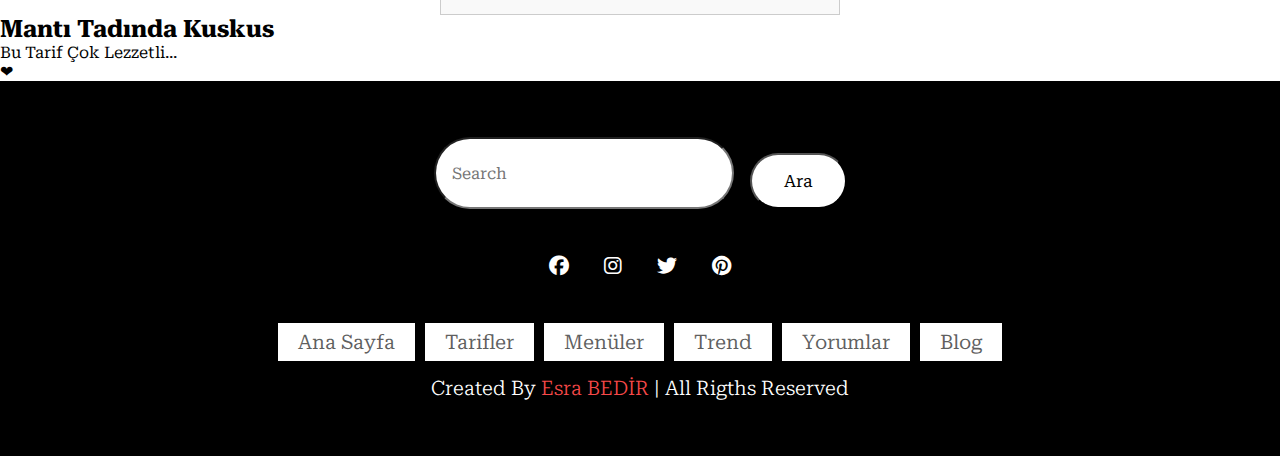
==== commit 0967834d: "fix" ====
--- a/index.html
+++ b/index.html
@@ -22,7 +22,7 @@
   
   <button onclick="changeColor(this)"> Bir tutam sevgi, bir kaşık lezzet ile buluşur.</button>
 
-  <button id="scrollBottomBtn">En Aşağı İn</button>
+ 
 
 
 </div>
--- a/css/style2.css
+++ b/css/style2.css
@@ -46,19 +46,6 @@
   font-weight: bold;
   margin: 5px;
 }
-
-#scrollBottomBtn {
-  position: fixed;
-  bottom: 20px;
-  right: 20px;
-  padding: 10px;
-  border: none;
-  background-color: #007bff;
-  color: white;
-  border-radius: 5px;
-  cursor: pointer;
-}
-
 
 #cookieConsent {
   position: fixed;
